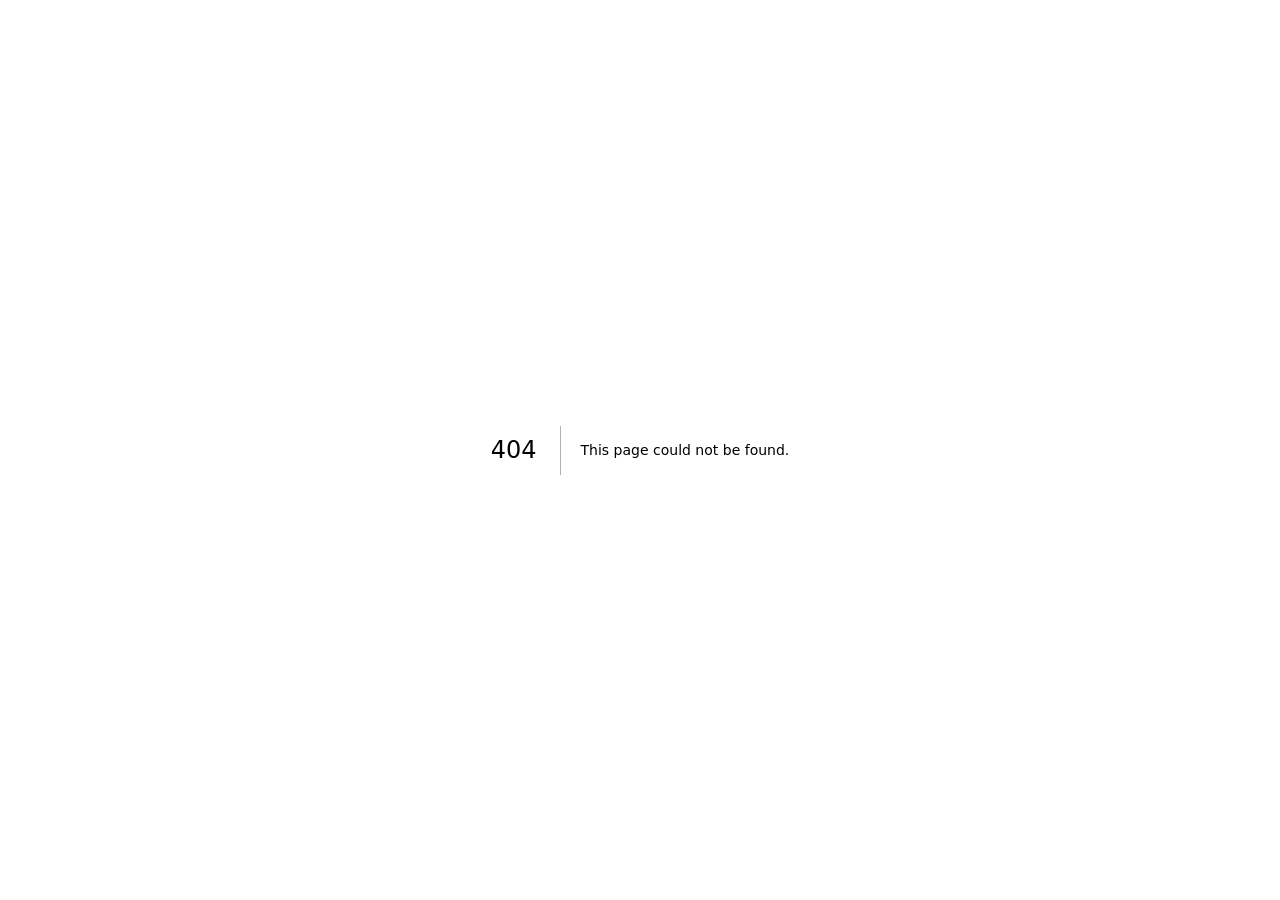
==== 404/index.html @ 340b5f3d "Первый коммит" ====
<!DOCTYPE html><!--e4MKcgSz66_nGSILWGJb_--><html lang="ru"><head><meta charSet="utf-8"/><meta name="viewport" content="width=device-width, initial-scale=1"/><link rel="stylesheet" href="/_next/static/chunks/2473c16c0c2f6b5f.css" data-precedence="next"/><link rel="stylesheet" href="/_next/static/chunks/62a448a7fe8a5f8d.css" data-precedence="next"/><link rel="preload" as="script" fetchPriority="low" href="/_next/static/chunks/58c60a5fa6b544da.js"/><script src="/_next/static/chunks/771dedee3f5e1621.js" async=""></script><script src="/_next/static/chunks/93cf8d9e202dfd11.js" async=""></script><script src="/_next/static/chunks/turbopack-f32afe19e0b75952.js" async=""></script><script src="/_next/static/chunks/51c2a4d658655669.js" async=""></script><script src="/_next/static/chunks/82c57c23cae2b294.js" async=""></script><script src="/_next/static/chunks/2f236954d6a65e12.js" async=""></script><meta name="geo.region" content="RU"/><meta name="geo.placename" content="Россия"/><meta name="language" content="Russian"/><meta name="author" content="Графический дизайнер"/><meta name="coverage" content="Russia"/><meta name="distribution" content="Global"/><meta name="rating" content="General"/><meta name="format-detection" content="telephone=yes"/><meta name="theme-color" content="#7c3aed"/><meta name="msapplication-TileColor" content="#7c3aed"/><link rel="canonical" href="https://max.ru/"/><title>404: This page could not be found.</title><meta name="robots" content="noindex"/><meta name="next-size-adjust" content=""/><title>Графический дизайнер | Дизайн сайтов, логотипов, полиграфии и Telegram-ботов под ключ</title><meta name="description" content="Графический дизайнер с 8-летним опытом. Создаю логотипы, фирменный стиль, дизайн сайтов, лендингов, интернет-магазинов, мобильных приложений и Telegram-ботов под ключ. Телефон: +7 937 777 77 77. Работаю по всей России: Москва, Санкт-Петербург, Новосибирск, Екатеринбург, Казань, Нижний Новгород, Краснодар, Самара, Ростов-на-Дону, Челябинск, Уфа, Омск, Пермь, Воронеж, Волгоград, Красноярск и другие города. Инструменты: Figma, Photoshop, Illustrator, CorelDRAW, Tilda, Webflow."/><link rel="author" href="https://max.ru/"/><meta name="author" content="Графический дизайнер"/><meta name="keywords" content="графический дизайнер,дизайнер,дизайн сайтов,веб-дизайн,веб дизайнер,дизайн лендинга,лендинг пейдж,landing page,дизайн интернет-магазина,ui ux дизайн,UI/UX дизайнер,ux дизайнер,ui дизайнер,интерфейсы,дизайн интерфейсов,логотип,логотипы,разработка логотипа,создание логотипа,дизайн логотипа,фирменный стиль,брендинг,айдентика,брендбук,бренд дизайн,разработка бренда,нейминг,полиграфия,дизайн визитки,визитки,дизайн буклета,буклеты,дизайн каталога,каталоги,дизайн упаковки,упаковка,дизайн этикетки,этикетки,подготовка к печати,препресс,печатная продукция,листовки,флаеры,плакаты,баннеры,растяжки,сайт под ключ,сайт,разработка сайта,создание сайта,лендинг под ключ,корпоративный сайт,сайт компании,сайт бизнеса,tilda дизайнер,tilde,тильда,тильда дизайнер,webflow разработка,webflow,вебфлоу,конструктор сайтов,wox,readymag,telegram бот,телеграм бот,telegram-бот дизайнер,чат бот,чат-бот,бот для продаж,бот для бизнеса,разработка ботов,телеграм,telegram,автоматизация,дизайн приложения,дизайн мобильного приложения,мобильный дизайн,app design,ios дизайн,android дизайн,прототипирование,figma прототип,figma,фигма,photoshop,фотошоп,illustrator,иллюстратор,coreldraw,корел,corel draw,adobe,адоб,дизайнер Москва,дизайнер Санкт-Петербург,дизайнер Спб,дизайнер Питер,дизайнер Новосибирск,дизайнер Екатеринбург,дизайнер Казань,дизайнер Нижний Новгород,дизайнер Краснодар,дизайнер Самара,дизайнер Ростов-на-Дону,дизайнер Ростов,дизайнер Челябинск,дизайнер Уфа,дизайнер Омск,дизайнер Пермь,дизайнер Воронеж,дизайнер Волгоград,дизайнер Красноярск,дизайнер Саратов,дизайнер Тольятти,дизайнер Ижевск,дизайнер Барнаул,дизайнер Иркутск,дизайнер Ульяновск,дизайнер Хабаровск,дизайнер Владивосток,дизайнер Махачкала,дизайнер Томск,дизайнер Оренбург,дизайнер Кемерово,дизайнер Новокузнецк,дизайнер Рязань,дизайнер Астрахань,дизайнер Набережные Челны,дизайнер Пенза,дизайнер Липецк,дизайнер Киров,дизайнер Тула,дизайнер Чебоксары,дизайнер Калининград,дизайнер Курск,дизайнер Улан-Удэ,дизайнер Ставрополь,дизайнер Севастополь,дизайнер Тюмень,дизайнер Сочи,дизайн удалённо,удалённый дизайнер,дизайнер на фрилансе,фриланс дизайнер,фрилансер дизайнер,заказать дизайн,дизайн недорого,дизайн под ключ,разработка дизайна,дизайнер недорого,быстрый дизайн,качественный дизайн,профессиональный дизайнер,дизайнер портфолио,услуги дизайнера,дизайнер сайтов,дизайнер логотипов,дизайнер полиграфии,дизайнер упаковки,дизайнер ботов,дизайнер тильда,дизайнер вебфлоу,верстка сайтов,создание логотипов,разработка фирменного стиля,дизайн карточек товаров,дизайн для маркетплейсов,дизайн для wildberries,дизайн для ozon,инфографика,презентации,дизайн презентаций,оформление соцсетей,дизайн для instagram,дизайн для вк,дизайн для telegram,обложки,баннеры для рекламы,креативы,дизайн рекламы,телефон дизайнера,контакты дизайнера,+7 937 777 77 77"/><meta name="robots" content="index, follow"/><meta property="og:title" content="Графический дизайнер | Дизайн сайтов, логотипов и ботов под ключ"/><meta property="og:description" content="8 лет опыта в графическом дизайне, UI/UX и разработке. Создаю готовые продукты: от визитки до сайта или бота. Телефон: +7 937 777 77 77. Работаю по всей России."/><meta property="og:locale" content="ru_RU"/><meta property="og:type" content="website"/><meta name="twitter:card" content="summary"/><meta name="twitter:title" content="Графический дизайнер | Дизайн сайтов, логотипов и ботов под ключ"/><meta name="twitter:description" content="8 лет опыта в графическом дизайне, UI/UX и разработке. Создаю готовые продукты: от визитки до сайта или бота. Телефон: +7 937 777 77 77. Работаю по всей России."/><script type="application/ld+json">{"@context":"https://schema.org","@type":"ProfessionalService","name":"Графический дизайнер","description":"Профессиональный графический дизайнер с 8-летним опытом. Создание логотипов, фирменного стиля, дизайн сайтов, лендингов, интернет-магазинов, мобильных приложений и Telegram-ботов под ключ.","url":"https://max.ru/","telephone":"+7-937-777-77-77","address":{"@type":"PostalAddress","addressCountry":"RU"},"areaServed":{"@type":"Country","name":"Russia"},"priceRange":"$$","openingHours":"Mo-Fr 09:00-18:00","sameAs":["https://t.me/","https://wa.me/79377777777"],"hasOfferCatalog":{"@type":"OfferCatalog","name":"Услуги дизайна","itemListElement":[{"@type":"Offer","itemOffered":{"@type":"Service","name":"Дизайн логотипов"}},{"@type":"Offer","itemOffered":{"@type":"Service","name":"Веб-дизайн"}},{"@type":"Offer","itemOffered":{"@type":"Service","name":"UI/UX дизайн"}},{"@type":"Offer","itemOffered":{"@type":"Service","name":"Разработка Telegram-ботов"}}]}}</script><script src="/_next/static/chunks/a6dad97d9634a72d.js" noModule=""></script></head><body class="geist_a71539c9-module__T19VSG__variable geist_mono_8d43a2aa-module__8Li5zG__variable antialiased bg-background text-foreground"><div hidden=""><!--$--><!--/$--></div><div style="font-family:system-ui,&quot;Segoe UI&quot;,Roboto,Helvetica,Arial,sans-serif,&quot;Apple Color Emoji&quot;,&quot;Segoe UI Emoji&quot;;height:100vh;text-align:center;display:flex;flex-direction:column;align-items:center;justify-content:center"><div><style>body{color:#000;background:#fff;margin:0}.next-error-h1{border-right:1px solid rgba(0,0,0,.3)}@media (prefers-color-scheme:dark){body{color:#fff;background:#000}.next-error-h1{border-right:1px solid rgba(255,255,255,.3)}}</style><h1 class="next-error-h1" style="display:inline-block;margin:0 20px 0 0;padding:0 23px 0 0;font-size:24px;font-weight:500;vertical-align:top;line-height:49px">404</h1><div style="display:inline-block"><h2 style="font-size:14px;font-weight:400;line-height:49px;margin:0">This page could not be found.</h2></div></div></div><!--$--><!--/$--><div role="region" aria-label="Notifications (F8)" tabindex="-1" style="pointer-events:none"><ol tabindex="-1" class="fixed top-0 z-[100] flex max-h-screen w-full flex-col-reverse p-4 sm:bottom-0 sm:right-0 sm:top-auto sm:flex-col md:max-w-[420px]"></ol></div><script src="/_next/static/chunks/58c60a5fa6b544da.js" id="_R_" async=""></script><script>(self.__next_f=self.__next_f||[]).push([0])</script><script>self.__next_f.push([1,"1:\"$Sreact.fragment\"\n2:I[39756,[\"/_next/static/chunks/51c2a4d658655669.js\",\"/_next/static/chunks/82c57c23cae2b294.js\",\"/_next/static/chunks/2f236954d6a65e12.js\"],\"default\"]\n3:I[37457,[\"/_next/static/chunks/51c2a4d658655669.js\",\"/_next/static/chunks/82c57c23cae2b294.js\",\"/_next/static/chunks/2f236954d6a65e12.js\"],\"default\"]\n4:I[77855,[\"/_next/static/chunks/51c2a4d658655669.js\",\"/_next/static/chunks/82c57c23cae2b294.js\",\"/_next/static/chunks/2f236954d6a65e12.js\"],\"Toaster\"]\n8:I[68027,[\"/_next/static/chunks/51c2a4d658655669.js\",\"/_next/static/chunks/82c57c23cae2b294.js\",\"/_next/static/chunks/2f236954d6a65e12.js\"],\"default\"]\n:HL[\"/_next/static/chunks/2473c16c0c2f6b5f.css\",\"style\"]\n:HL[\"/_next/static/chunks/62a448a7fe8a5f8d.css\",\"style\"]\n"])</script><script>self.__next_f.push([1,"0:{\"P\":null,\"b\":\"e4MKcgSz66_nGSILWGJb-\",\"c\":[\"\",\"_not-found\",\"\"],\"q\":\"\",\"i\":false,\"f\":[[[\"\",{\"children\":[\"/_not-found\",{\"children\":[\"__PAGE__\",{}]}]},\"$undefined\",\"$undefined\",true],[[\"$\",\"$1\",\"c\",{\"children\":[[[\"$\",\"link\",\"0\",{\"rel\":\"stylesheet\",\"href\":\"/_next/static/chunks/2473c16c0c2f6b5f.css\",\"precedence\":\"next\",\"crossOrigin\":\"$undefined\",\"nonce\":\"$undefined\"}],[\"$\",\"link\",\"1\",{\"rel\":\"stylesheet\",\"href\":\"/_next/static/chunks/62a448a7fe8a5f8d.css\",\"precedence\":\"next\",\"crossOrigin\":\"$undefined\",\"nonce\":\"$undefined\"}],[\"$\",\"script\",\"script-0\",{\"src\":\"/_next/static/chunks/51c2a4d658655669.js\",\"async\":true,\"nonce\":\"$undefined\"}],[\"$\",\"script\",\"script-1\",{\"src\":\"/_next/static/chunks/82c57c23cae2b294.js\",\"async\":true,\"nonce\":\"$undefined\"}],[\"$\",\"script\",\"script-2\",{\"src\":\"/_next/static/chunks/2f236954d6a65e12.js\",\"async\":true,\"nonce\":\"$undefined\"}]],[\"$\",\"html\",null,{\"lang\":\"ru\",\"suppressHydrationWarning\":true,\"children\":[[\"$\",\"head\",null,{\"children\":[[\"$\",\"meta\",null,{\"name\":\"geo.region\",\"content\":\"RU\"}],[\"$\",\"meta\",null,{\"name\":\"geo.placename\",\"content\":\"Россия\"}],[\"$\",\"meta\",null,{\"name\":\"language\",\"content\":\"Russian\"}],[\"$\",\"meta\",null,{\"name\":\"author\",\"content\":\"Графический дизайнер\"}],[\"$\",\"meta\",null,{\"name\":\"coverage\",\"content\":\"Russia\"}],[\"$\",\"meta\",null,{\"name\":\"distribution\",\"content\":\"Global\"}],[\"$\",\"meta\",null,{\"name\":\"rating\",\"content\":\"General\"}],[\"$\",\"meta\",null,{\"name\":\"format-detection\",\"content\":\"telephone=yes\"}],[\"$\",\"meta\",null,{\"name\":\"theme-color\",\"content\":\"#7c3aed\"}],[\"$\",\"meta\",null,{\"name\":\"msapplication-TileColor\",\"content\":\"#7c3aed\"}],[\"$\",\"link\",null,{\"rel\":\"canonical\",\"href\":\"https://max.ru/\"}],[\"$\",\"script\",null,{\"type\":\"application/ld+json\",\"suppressHydrationWarning\":true,\"dangerouslySetInnerHTML\":{\"__html\":\"{\\\"@context\\\":\\\"https://schema.org\\\",\\\"@type\\\":\\\"ProfessionalService\\\",\\\"name\\\":\\\"Графический дизайнер\\\",\\\"description\\\":\\\"Профессиональный графический дизайнер с 8-летним опытом. Создание логотипов, фирменного стиля, дизайн сайтов, лендингов, интернет-магазинов, мобильных приложений и Telegram-ботов под ключ.\\\",\\\"url\\\":\\\"https://max.ru/\\\",\\\"telephone\\\":\\\"+7-937-777-77-77\\\",\\\"address\\\":{\\\"@type\\\":\\\"PostalAddress\\\",\\\"addressCountry\\\":\\\"RU\\\"},\\\"areaServed\\\":{\\\"@type\\\":\\\"Country\\\",\\\"name\\\":\\\"Russia\\\"},\\\"priceRange\\\":\\\"$$\\\",\\\"openingHours\\\":\\\"Mo-Fr 09:00-18:00\\\",\\\"sameAs\\\":[\\\"https://t.me/\\\",\\\"https://wa.me/79377777777\\\"],\\\"hasOfferCatalog\\\":{\\\"@type\\\":\\\"OfferCatalog\\\",\\\"name\\\":\\\"Услуги дизайна\\\",\\\"itemListElement\\\":[{\\\"@type\\\":\\\"Offer\\\",\\\"itemOffered\\\":{\\\"@type\\\":\\\"Service\\\",\\\"name\\\":\\\"Дизайн логотипов\\\"}},{\\\"@type\\\":\\\"Offer\\\",\\\"itemOffered\\\":{\\\"@type\\\":\\\"Service\\\",\\\"name\\\":\\\"Веб-дизайн\\\"}},{\\\"@type\\\":\\\"Offer\\\",\\\"itemOffered\\\":{\\\"@type\\\":\\\"Service\\\",\\\"name\\\":\\\"UI/UX дизайн\\\"}},{\\\"@type\\\":\\\"Offer\\\",\\\"itemOffered\\\":{\\\"@type\\\":\\\"Service\\\",\\\"name\\\":\\\"Разработка Telegram-ботов\\\"}}]}}\"}}]]}],[\"$\",\"body\",null,{\"className\":\"geist_a71539c9-module__T19VSG__variable geist_mono_8d43a2aa-module__8Li5zG__variable antialiased bg-background text-foreground\",\"children\":[[\"$\",\"$L2\",null,{\"parallelRouterKey\":\"children\",\"error\":\"$undefined\",\"errorStyles\":\"$undefined\",\"errorScripts\":\"$undefined\",\"template\":[\"$\",\"$L3\",null,{}],\"templateStyles\":\"$undefined\",\"templateScripts\":\"$undefined\",\"notFound\":[[[\"$\",\"title\",null,{\"children\":\"404: This page could not be found.\"}],[\"$\",\"div\",null,{\"style\":{\"fontFamily\":\"system-ui,\\\"Segoe UI\\\",Roboto,Helvetica,Arial,sans-serif,\\\"Apple Color Emoji\\\",\\\"Segoe UI Emoji\\\"\",\"height\":\"100vh\",\"textAlign\":\"center\",\"display\":\"flex\",\"flexDirection\":\"column\",\"alignItems\":\"center\",\"justifyContent\":\"center\"},\"children\":[\"$\",\"div\",null,{\"children\":[[\"$\",\"style\",null,{\"dangerouslySetInnerHTML\":{\"__html\":\"body{color:#000;background:#fff;margin:0}.next-error-h1{border-right:1px solid rgba(0,0,0,.3)}@media (prefers-color-scheme:dark){body{color:#fff;background:#000}.next-error-h1{border-right:1px solid rgba(255,255,255,.3)}}\"}}],[\"$\",\"h1\",null,{\"className\":\"next-error-h1\",\"style\":{\"display\":\"inline-block\",\"margin\":\"0 20px 0 0\",\"padding\":\"0 23px 0 0\",\"fontSize\":24,\"fontWeight\":500,\"verticalAlign\":\"top\",\"lineHeight\":\"49px\"},\"children\":404}],[\"$\",\"div\",null,{\"style\":{\"display\":\"inline-block\"},\"children\":[\"$\",\"h2\",null,{\"style\":{\"fontSize\":14,\"fontWeight\":400,\"lineHeight\":\"49px\",\"margin\":0},\"children\":\"This page could not be found.\"}]}]]}]}]],[]],\"forbidden\":\"$undefined\",\"unauthorized\":\"$undefined\"}],[\"$\",\"$L4\",null,{}]]}]]}]]}],{\"children\":[[\"$\",\"$1\",\"c\",{\"children\":[null,[\"$\",\"$L2\",null,{\"parallelRouterKey\":\"children\",\"error\":\"$undefined\",\"errorStyles\":\"$undefined\",\"errorScripts\":\"$undefined\",\"template\":\"$L5\",\"templateStyles\":\"$undefined\",\"templateScripts\":\"$undefined\",\"notFound\":\"$undefined\",\"forbidden\":\"$undefined\",\"unauthorized\":\"$undefined\"}]]}],{\"children\":[\"$L6\",{},null,false,false]},null,false,false]},null,false,false],\"$L7\",false]],\"m\":\"$undefined\",\"G\":[\"$8\",\"$undefined\"],\"S\":true}\n"])</script><script>self.__next_f.push([1,"9:I[97367,[\"/_next/static/chunks/51c2a4d658655669.js\",\"/_next/static/chunks/82c57c23cae2b294.js\",\"/_next/static/chunks/2f236954d6a65e12.js\"],\"OutletBoundary\"]\na:\"$Sreact.suspense\"\nc:I[97367,[\"/_next/static/chunks/51c2a4d658655669.js\",\"/_next/static/chunks/82c57c23cae2b294.js\",\"/_next/static/chunks/2f236954d6a65e12.js\"],\"ViewportBoundary\"]\ne:I[97367,[\"/_next/static/chunks/51c2a4d658655669.js\",\"/_next/static/chunks/82c57c23cae2b294.js\",\"/_next/static/chunks/2f236954d6a65e12.js\"],\"MetadataBoundary\"]\n5:[\"$\",\"$L3\",null,{}]\n6:[\"$\",\"$1\",\"c\",{\"children\":[[[\"$\",\"title\",null,{\"children\":\"404: This page could not be found.\"}],[\"$\",\"div\",null,{\"style\":\"$0:f:0:1:0:props:children:1:props:children:1:props:children:0:props:notFound:0:1:props:style\",\"children\":[\"$\",\"div\",null,{\"children\":[[\"$\",\"style\",null,{\"dangerouslySetInnerHTML\":{\"__html\":\"body{color:#000;background:#fff;margin:0}.next-error-h1{border-right:1px solid rgba(0,0,0,.3)}@media (prefers-color-scheme:dark){body{color:#fff;background:#000}.next-error-h1{border-right:1px solid rgba(255,255,255,.3)}}\"}}],[\"$\",\"h1\",null,{\"className\":\"next-error-h1\",\"style\":\"$0:f:0:1:0:props:children:1:props:children:1:props:children:0:props:notFound:0:1:props:children:props:children:1:props:style\",\"children\":404}],[\"$\",\"div\",null,{\"style\":\"$0:f:0:1:0:props:children:1:props:children:1:props:children:0:props:notFound:0:1:props:children:props:children:2:props:style\",\"children\":[\"$\",\"h2\",null,{\"style\":\"$0:f:0:1:0:props:children:1:props:children:1:props:children:0:props:notFound:0:1:props:children:props:children:2:props:children:props:style\",\"children\":\"This page could not be found.\"}]}]]}]}]],null,[\"$\",\"$L9\",null,{\"children\":[\"$\",\"$a\",null,{\"name\":\"Next.MetadataOutlet\",\"children\":\"$@b\"}]}]]}]\n7:[\"$\",\"$1\",\"h\",{\"children\":[[\"$\",\"meta\",null,{\"name\":\"robots\",\"content\":\"noindex\"}],[\"$\",\"$Lc\",null,{\"children\":\"$Ld\"}],[\"$\",\"div\",null,{\"hidden\":true,\"children\":[\"$\",\"$Le\",null,{\"children\":[\"$\",\"$a\",null,{\"name\":\"Next.Metadata\",\"children\":\"$Lf\"}]}]}],[\"$\",\"meta\",null,{\"name\":\"next-size-adjust\",\"content\":\"\"}]]}]\n"])</script><script>self.__next_f.push([1,"d:[[\"$\",\"meta\",\"0\",{\"charSet\":\"utf-8\"}],[\"$\",\"meta\",\"1\",{\"name\":\"viewport\",\"content\":\"width=device-width, initial-scale=1\"}]]\n"])</script><script>self.__next_f.push([1,"b:null\n10:T13ba,"])</script><script>self.__next_f.push([1,"графический дизайнер,дизайнер,дизайн сайтов,веб-дизайн,веб дизайнер,дизайн лендинга,лендинг пейдж,landing page,дизайн интернет-магазина,ui ux дизайн,UI/UX дизайнер,ux дизайнер,ui дизайнер,интерфейсы,дизайн интерфейсов,логотип,логотипы,разработка логотипа,создание логотипа,дизайн логотипа,фирменный стиль,брендинг,айдентика,брендбук,бренд дизайн,разработка бренда,нейминг,полиграфия,дизайн визитки,визитки,дизайн буклета,буклеты,дизайн каталога,каталоги,дизайн упаковки,упаковка,дизайн этикетки,этикетки,подготовка к печати,препресс,печатная продукция,листовки,флаеры,плакаты,баннеры,растяжки,сайт под ключ,сайт,разработка сайта,создание сайта,лендинг под ключ,корпоративный сайт,сайт компании,сайт бизнеса,tilda дизайнер,tilde,тильда,тильда дизайнер,webflow разработка,webflow,вебфлоу,конструктор сайтов,wox,readymag,telegram бот,телеграм бот,telegram-бот дизайнер,чат бот,чат-бот,бот для продаж,бот для бизнеса,разработка ботов,телеграм,telegram,автоматизация,дизайн приложения,дизайн мобильного приложения,мобильный дизайн,app design,ios дизайн,android дизайн,прототипирование,figma прототип,figma,фигма,photoshop,фотошоп,illustrator,иллюстратор,coreldraw,корел,corel draw,adobe,адоб,дизайнер Москва,дизайнер Санкт-Петербург,дизайнер Спб,дизайнер Питер,дизайнер Новосибирск,дизайнер Екатеринбург,дизайнер Казань,дизайнер Нижний Новгород,дизайнер Краснодар,дизайнер Самара,дизайнер Ростов-на-Дону,дизайнер Ростов,дизайнер Челябинск,дизайнер Уфа,дизайнер Омск,дизайнер Пермь,дизайнер Воронеж,дизайнер Волгоград,дизайнер Красноярск,дизайнер Саратов,дизайнер Тольятти,дизайнер Ижевск,дизайнер Барнаул,дизайнер Иркутск,дизайнер Ульяновск,дизайнер Хабаровск,дизайнер Владивосток,дизайнер Махачкала,дизайнер Томск,дизайнер Оренбург,дизайнер Кемерово,дизайнер Новокузнецк,дизайнер Рязань,дизайнер Астрахань,дизайнер Набережные Челны,дизайнер Пенза,дизайнер Липецк,дизайнер Киров,дизайнер Тула,дизайнер Чебоксары,дизайнер Калининград,дизайнер Курск,дизайнер Улан-Удэ,дизайнер Ставрополь,дизайнер Севастополь,дизайнер Тюмень,дизайнер Сочи,дизайн удалённо,удалённый дизайнер,дизайнер на фрилансе,фриланс дизайнер,фрилансер дизайнер,заказать дизайн,дизайн недорого,дизайн под ключ,разработка дизайна,дизайнер недорого,быстрый дизайн,качественный дизайн,профессиональный дизайнер,дизайнер портфолио,услуги дизайнера,дизайнер сайтов,дизайнер логотипов,дизайнер полиграфии,дизайнер упаковки,дизайнер ботов,дизайнер тильда,дизайнер вебфлоу,верстка сайтов,создание логотипов,разработка фирменного стиля,дизайн карточек товаров,дизайн для маркетплейсов,дизайн для wildberries,дизайн для ozon,инфографика,презентации,дизайн презентаций,оформление соцсетей,дизайн для instagram,дизайн для вк,дизайн для telegram,обложки,баннеры для рекламы,креативы,дизайн рекламы,телефон дизайнера,контакты дизайнера,+7 937 777 77 77"])</script><script>self.__next_f.push([1,"f:[[\"$\",\"title\",\"0\",{\"children\":\"Графический дизайнер | Дизайн сайтов, логотипов, полиграфии и Telegram-ботов под ключ\"}],[\"$\",\"meta\",\"1\",{\"name\":\"description\",\"content\":\"Графический дизайнер с 8-летним опытом. Создаю логотипы, фирменный стиль, дизайн сайтов, лендингов, интернет-магазинов, мобильных приложений и Telegram-ботов под ключ. Телефон: +7 937 777 77 77. Работаю по всей России: Москва, Санкт-Петербург, Новосибирск, Екатеринбург, Казань, Нижний Новгород, Краснодар, Самара, Ростов-на-Дону, Челябинск, Уфа, Омск, Пермь, Воронеж, Волгоград, Красноярск и другие города. Инструменты: Figma, Photoshop, Illustrator, CorelDRAW, Tilda, Webflow.\"}],[\"$\",\"link\",\"2\",{\"rel\":\"author\",\"href\":\"https://max.ru/\"}],[\"$\",\"meta\",\"3\",{\"name\":\"author\",\"content\":\"Графический дизайнер\"}],[\"$\",\"meta\",\"4\",{\"name\":\"keywords\",\"content\":\"$10\"}],\"$L11\",\"$L12\",\"$L13\",\"$L14\",\"$L15\",\"$L16\",\"$L17\",\"$L18\"]\n"])</script><script>self.__next_f.push([1,"11:[\"$\",\"meta\",\"5\",{\"name\":\"robots\",\"content\":\"index, follow\"}]\n12:[\"$\",\"meta\",\"6\",{\"property\":\"og:title\",\"content\":\"Графический дизайнер | Дизайн сайтов, логотипов и ботов под ключ\"}]\n13:[\"$\",\"meta\",\"7\",{\"property\":\"og:description\",\"content\":\"8 лет опыта в графическом дизайне, UI/UX и разработке. Создаю готовые продукты: от визитки до сайта или бота. Телефон: +7 937 777 77 77. Работаю по всей России.\"}]\n14:[\"$\",\"meta\",\"8\",{\"property\":\"og:locale\",\"content\":\"ru_RU\"}]\n15:[\"$\",\"meta\",\"9\",{\"property\":\"og:type\",\"content\":\"website\"}]\n16:[\"$\",\"meta\",\"10\",{\"name\":\"twitter:card\",\"content\":\"summary\"}]\n17:[\"$\",\"meta\",\"11\",{\"name\":\"twitter:title\",\"content\":\"Графический дизайнер | Дизайн сайтов, логотипов и ботов под ключ\"}]\n18:[\"$\",\"meta\",\"12\",{\"name\":\"twitter:description\",\"content\":\"8 лет опыта в графическом дизайне, UI/UX и разработке. Создаю готовые продукты: от визитки до сайта или бота. Телефон: +7 937 777 77 77. Работаю по всей России.\"}]\n"])</script></body></html>
---- _next/static/chunks/62a448a7fe8a5f8d.css ----
@layer properties{@supports (((-webkit-hyphens:none)) and (not (margin-trim:inline))) or ((-moz-orient:inline) and (not (color:rgb(from red r g b)))){*,:before,:after,::backdrop{--tw-translate-x:0;--tw-translate-y:0;--tw-translate-z:0;--tw-rotate-x:initial;--tw-rotate-y:initial;--tw-rotate-z:initial;--tw-skew-x:initial;--tw-skew-y:initial;--tw-space-y-reverse:0;--tw-space-x-reverse:0;--tw-border-style:solid;--tw-gradient-position:initial;--tw-gradient-from:#0000;--tw-gradient-via:#0000;--tw-gradient-to:#0000;--tw-gradient-stops:initial;--tw-gradient-via-stops:initial;--tw-gradient-from-position:0%;--tw-gradient-via-position:50%;--tw-gradient-to-position:100%;--tw-leading:initial;--tw-font-weight:initial;--tw-tracking:initial;--tw-ordinal:initial;--tw-slashed-zero:initial;--tw-numeric-figure:initial;--tw-numeric-spacing:initial;--tw-numeric-fraction:initial;--tw-shadow:0 0 #0000;--tw-shadow-color:initial;--tw-shadow-alpha:100%;--tw-inset-shadow:0 0 #0000;--tw-inset-shadow-color:initial;--tw-inset-shadow-alpha:100%;--tw-ring-color:initial;--tw-ring-shadow:0 0 #0000;--tw-inset-ring-color:initial;--tw-inset-ring-shadow:0 0 #0000;--tw-ring-inset:initial;--tw-ring-offset-width:0px;--tw-ring-offset-color:#fff;--tw-ring-offset-shadow:0 0 #0000;--tw-outline-style:solid;--tw-blur:initial;--tw-brightness:initial;--tw-contrast:initial;--tw-grayscale:initial;--tw-hue-rotate:initial;--tw-invert:initial;--tw-opacity:initial;--tw-saturate:initial;--tw-sepia:initial;--tw-drop-shadow:initial;--tw-drop-shadow-color:initial;--tw-drop-shadow-alpha:100%;--tw-drop-shadow-size:initial;--tw-backdrop-blur:initial;--tw-backdrop-brightness:initial;--tw-backdrop-contrast:initial;--tw-backdrop-grayscale:initial;--tw-backdrop-hue-rotate:initial;--tw-backdrop-invert:initial;--tw-backdrop-opacity:initial;--tw-backdrop-saturate:initial;--tw-backdrop-sepia:initial;--tw-duration:initial;--tw-ease:initial;--tw-scale-x:1;--tw-scale-y:1;--tw-scale-z:1;--tw-content:"";--tw-animation-delay:0s;--tw-animation-direction:normal;--tw-animation-duration:initial;--tw-animation-fill-mode:none;--tw-animation-iteration-count:1;--tw-enter-blur:0;--tw-enter-opacity:1;--tw-enter-rotate:0;--tw-enter-scale:1;--tw-enter-translate-x:0;--tw-enter-translate-y:0;--tw-exit-blur:0;--tw-exit-opacity:1;--tw-exit-rotate:0;--tw-exit-scale:1;--tw-exit-translate-x:0;--tw-exit-translate-y:0}}}@layer theme{:root,:host{--color-red-50:#fef2f2;--color-red-100:#ffe2e2;--color-red-300:#ffa3a3;--color-red-400:#ff6568;--color-red-600:#e40014;--color-red-800:#9f0712;--color-green-100:#dcfce7;--color-green-500:#00c758;--color-green-800:#016630;--color-blue-500:#3080ff;--color-blue-600:#155dfc;--color-gray-500:#6a7282;--color-gray-700:#364153;--color-gray-900:#101828;--color-black:#000;--color-white:#fff;--spacing:.25rem;--container-sm:24rem;--container-md:28rem;--container-lg:32rem;--container-xl:36rem;--container-2xl:42rem;--container-3xl:48rem;--container-5xl:64rem;--container-7xl:80rem;--text-xs:.75rem;--text-xs--line-height:calc(1/.75);--text-sm:.875rem;--text-sm--line-height:calc(1.25/.875);--text-base:1rem;--text-base--line-height:calc(1.5/1);--text-lg:1.125rem;--text-lg--line-height:calc(1.75/1.125);--text-xl:1.25rem;--text-xl--line-height:calc(1.75/1.25);--text-2xl:1.5rem;--text-2xl--line-height:calc(2/1.5);--text-3xl:1.875rem;--text-3xl--line-height:calc(2.25/1.875);--text-4xl:2.25rem;--text-4xl--line-height:calc(2.5/2.25);--text-5xl:3rem;--text-5xl--line-height:1;--font-weight-normal:400;--font-weight-medium:500;--font-weight-semibold:600;--font-weight-bold:700;--tracking-tight:-.025em;--tracking-widest:.1em;--leading-relaxed:1.625;--radius-xs:.125rem;--radius-2xl:1rem;--radius-3xl:1.5rem;--drop-shadow-2xl:0 25px 25px #00000026;--ease-in-out:cubic-bezier(.4,0,.2,1);--animate-pulse:pulse 2s cubic-bezier(.4,0,.6,1)infinite;--blur-sm:8px;--blur-md:12px;--blur-2xl:40px;--blur-3xl:64px;--aspect-video:16/9;--default-transition-duration:.15s;--default-transition-timing-function:cubic-bezier(.4,0,.2,1);--default-font-family:"Tilda Sans",var(--font-geist-sans),system-ui,sans-serif;--default-mono-font-family:var(--font-geist-mono);--color-border:var(--border)}@supports (color:lab(0% 0 0)){:root,:host{--color-red-50:lab(96.5005% 4.18508 1.52328);--color-red-100:lab(92.243% 10.2865 3.83865);--color-red-300:lab(76.5514% 36.422 15.5335);--color-red-400:lab(63.7053% 60.745 31.3109);--color-red-600:lab(48.4493% 77.4328 61.5452);--color-red-800:lab(33.7174% 55.8993 41.0293);--color-green-100:lab(96.1861% -13.8464 6.52365);--color-green-500:lab(70.5521% -66.5147 45.8073);--color-green-800:lab(37.4616% -36.7971 22.9692);--color-blue-500:lab(54.1736% 13.3369 -74.6839);--color-blue-600:lab(44.0605% 29.0279 -86.0352);--color-gray-500:lab(47.7841% -.393182 -10.0268);--color-gray-700:lab(27.1134% -.956401 -12.3224);--color-gray-900:lab(8.11897% .811279 -12.254)}}}@layer base{*,:after,:before,::backdrop{box-sizing:border-box;border:0 solid;margin:0;padding:0}::file-selector-button{box-sizing:border-box;border:0 solid;margin:0;padding:0}html,:host{-webkit-text-size-adjust:100%;tab-size:4;line-height:1.5;font-family:var(--default-font-family,ui-sans-serif,system-ui,sans-serif,"Apple Color Emoji","Segoe UI Emoji","Segoe UI Symbol","Noto Color Emoji");font-feature-settings:var(--default-font-feature-settings,normal);font-variation-settings:var(--default-font-variation-settings,normal);-webkit-tap-highlight-color:transparent}hr{height:0;color:inherit;border-top-width:1px}abbr:where([title]){-webkit-text-decoration:underline dotted;text-decoration:underline dotted}h1,h2,h3,h4,h5,h6{font-size:inherit;font-weight:inherit}a{color:inherit;-webkit-text-decoration:inherit;-webkit-text-decoration:inherit;-webkit-text-decoration:inherit;-webkit-text-decoration:inherit;text-decoration:inherit}b,strong{font-weight:bolder}code,kbd,samp,pre{font-family:var(--default-mono-font-family,ui-monospace,SFMono-Regular,Menlo,Monaco,Consolas,"Liberation Mono","Courier New",monospace);font-feature-settings:var(--default-mono-font-feature-settings,normal);font-variation-settings:var(--default-mono-font-variation-settings,normal);font-size:1em}small{font-size:80%}sub,sup{vertical-align:baseline;font-size:75%;line-height:0;position:relative}sub{bottom:-.25em}sup{top:-.5em}table{text-indent:0;border-color:inherit;border-collapse:collapse}:-moz-focusring{outline:auto}progress{vertical-align:baseline}summary{display:list-item}ol,ul,menu{list-style:none}img,svg,video,canvas,audio,iframe,embed,object{vertical-align:middle;display:block}img,video{max-width:100%;height:auto}button,input,select,optgroup,textarea{font:inherit;font-feature-settings:inherit;font-variation-settings:inherit;letter-spacing:inherit;color:inherit;opacity:1;background-color:#0000;border-radius:0}::file-selector-button{font:inherit;font-feature-settings:inherit;font-variation-settings:inherit;letter-spacing:inherit;color:inherit;opacity:1;background-color:#0000;border-radius:0}:where(select:is([multiple],[size])) optgroup{font-weight:bolder}:where(select:is([multiple],[size])) optgroup option{padding-inline-start:20px}::file-selector-button{margin-inline-end:4px}::placeholder{opacity:1}@supports (not ((-webkit-appearance:-apple-pay-button))) or (contain-intrinsic-size:1px){::placeholder{color:currentColor}@supports (color:color-mix(in lab, red, red)){::placeholder{color:color-mix(in oklab,currentcolor 50%,transparent)}}}textarea{resize:vertical}::-webkit-search-decoration{-webkit-appearance:none}::-webkit-date-and-time-value{min-height:1lh;text-align:inherit}::-webkit-datetime-edit{display:inline-flex}::-webkit-datetime-edit-fields-wrapper{padding:0}::-webkit-datetime-edit{padding-block:0}::-webkit-datetime-edit-year-field{padding-block:0}::-webkit-datetime-edit-month-field{padding-block:0}::-webkit-datetime-edit-day-field{padding-block:0}::-webkit-datetime-edit-hour-field{padding-block:0}::-webkit-datetime-edit-minute-field{padding-block:0}::-webkit-datetime-edit-second-field{padding-block:0}::-webkit-datetime-edit-millisecond-field{padding-block:0}::-webkit-datetime-edit-meridiem-field{padding-block:0}::-webkit-calendar-picker-indicator{line-height:1}:-moz-ui-invalid{box-shadow:none}button,input:where([type=button],[type=reset],[type=submit]){appearance:button}::file-selector-button{appearance:button}::-webkit-inner-spin-button{height:auto}::-webkit-outer-spin-button{height:auto}[hidden]:where(:not([hidden=until-found])){display:none!important}*{border-color:var(--border);outline-color:var(--ring)}@supports (color:color-mix(in lab, red, red)){*{outline-color:color-mix(in oklab,var(--ring)50%,transparent)}}body{background-color:var(--background);color:var(--foreground);font-family:"Tilda Sans",var(--font-geist-sans),system-ui,sans-serif;font-feature-settings:"rlig" 1,"calt" 1;-webkit-font-smoothing:antialiased;-moz-osx-font-smoothing:grayscale}}@layer components;@layer utilities{.\@container\/card-header{container:card-header/inline-size}.pointer-events-auto{pointer-events:auto}.pointer-events-none{pointer-events:none}.invisible{visibility:hidden}.visible{visibility:visible}.sr-only{clip-path:inset(50%);white-space:nowrap;border-width:0;width:1px;height:1px;margin:-1px;padding:0;position:absolute;overflow:hidden}.absolute{position:absolute}.fixed{position:fixed}.relative{position:relative}.-inset-0\.5{inset:calc(var(--spacing)*-.5)}.-inset-1{inset:calc(var(--spacing)*-1)}.inset-0{inset:calc(var(--spacing)*0)}.inset-x-0{inset-inline:calc(var(--spacing)*0)}.inset-y-0{inset-block:calc(var(--spacing)*0)}.-top-12{top:calc(var(--spacing)*-12)}.top-0{top:calc(var(--spacing)*0)}.top-1{top:calc(var(--spacing)*1)}.top-1\.5{top:calc(var(--spacing)*1.5)}.top-1\/2{top:50%}.top-3{top:calc(var(--spacing)*3)}.top-3\.5{top:calc(var(--spacing)*3.5)}.top-4{top:calc(var(--spacing)*4)}.top-20{top:calc(var(--spacing)*20)}.top-\[1px\]{top:1px}.top-\[50\%\]{top:50%}.top-\[60\%\]{top:60%}.top-full{top:100%}.-right-6{right:calc(var(--spacing)*-6)}.-right-12{right:calc(var(--spacing)*-12)}.right-0{right:calc(var(--spacing)*0)}.right-1{right:calc(var(--spacing)*1)}.right-2{right:calc(var(--spacing)*2)}.right-3{right:calc(var(--spacing)*3)}.right-4{right:calc(var(--spacing)*4)}.right-6{right:calc(var(--spacing)*6)}.-bottom-1{bottom:calc(var(--spacing)*-1)}.-bottom-4{bottom:calc(var(--spacing)*-4)}.-bottom-6{bottom:calc(var(--spacing)*-6)}.-bottom-12{bottom:calc(var(--spacing)*-12)}.bottom-0{bottom:calc(var(--spacing)*0)}.bottom-6{bottom:calc(var(--spacing)*6)}.-left-4{left:calc(var(--spacing)*-4)}.-left-12{left:calc(var(--spacing)*-12)}.left-0{left:calc(var(--spacing)*0)}.left-1\/2{left:50%}.left-1\/4{left:25%}.left-2{left:calc(var(--spacing)*2)}.left-6{left:calc(var(--spacing)*6)}.left-\[50\%\]{left:50%}.isolate{isolation:isolate}.z-10{z-index:10}.z-20{z-index:20}.z-50{z-index:50}.z-\[1\]{z-index:1}.z-\[100\]{z-index:100}.col-start-2{grid-column-start:2}.row-span-2{grid-row:span 2/span 2}.row-start-1{grid-row-start:1}.container{width:100%}@media (min-width:40rem){.container{max-width:40rem}}@media (min-width:48rem){.container{max-width:48rem}}@media (min-width:64rem){.container{max-width:64rem}}@media (min-width:80rem){.container{max-width:80rem}}@media (min-width:96rem){.container{max-width:96rem}}.-mx-1{margin-inline:calc(var(--spacing)*-1)}.mx-2{margin-inline:calc(var(--spacing)*2)}.mx-3\.5{margin-inline:calc(var(--spacing)*3.5)}.mx-4{margin-inline:calc(var(--spacing)*4)}.mx-auto{margin-inline:auto}.my-0\.5{margin-block:calc(var(--spacing)*.5)}.my-1{margin-block:calc(var(--spacing)*1)}.-mt-4{margin-top:calc(var(--spacing)*-4)}.mt-0\.5{margin-top:calc(var(--spacing)*.5)}.mt-1\.5{margin-top:calc(var(--spacing)*1.5)}.mt-2{margin-top:calc(var(--spacing)*2)}.mt-4{margin-top:calc(var(--spacing)*4)}.mt-6{margin-top:calc(var(--spacing)*6)}.mt-8{margin-top:calc(var(--spacing)*8)}.mt-auto{margin-top:auto}.mb-1{margin-bottom:calc(var(--spacing)*1)}.mb-1\.5{margin-bottom:calc(var(--spacing)*1.5)}.mb-2{margin-bottom:calc(var(--spacing)*2)}.mb-3{margin-bottom:calc(var(--spacing)*3)}.mb-4{margin-bottom:calc(var(--spacing)*4)}.mb-5{margin-bottom:calc(var(--spacing)*5)}.mb-6{margin-bottom:calc(var(--spacing)*6)}.mb-8{margin-bottom:calc(var(--spacing)*8)}.mb-10{margin-bottom:calc(var(--spacing)*10)}.mb-12{margin-bottom:calc(var(--spacing)*12)}.-ml-4{margin-left:calc(var(--spacing)*-4)}.ml-1{margin-left:calc(var(--spacing)*1)}.ml-auto{margin-left:auto}.line-clamp-1{-webkit-line-clamp:1;-webkit-box-orient:vertical;display:-webkit-box;overflow:hidden}.block{display:block}.flex{display:flex}.grid{display:grid}.hidden{display:none}.inline-flex{display:inline-flex}.table{display:table}.table-caption{display:table-caption}.table-cell{display:table-cell}.table-row{display:table-row}.field-sizing-content{field-sizing:content}.aspect-square{aspect-ratio:1}.aspect-video{aspect-ratio:var(--aspect-video)}.size-\(--cell-size\){width:var(--cell-size);height:var(--cell-size)}.size-2{width:calc(var(--spacing)*2);height:calc(var(--spacing)*2)}.size-2\.5{width:calc(var(--spacing)*2.5);height:calc(var(--spacing)*2.5)}.size-3{width:calc(var(--spacing)*3);height:calc(var(--spacing)*3)}.size-3\.5{width:calc(var(--spacing)*3.5);height:calc(var(--spacing)*3.5)}.size-4{width:calc(var(--spacing)*4);height:calc(var(--spacing)*4)}.size-7{width:calc(var(--spacing)*7);height:calc(var(--spacing)*7)}.size-8{width:calc(var(--spacing)*8);height:calc(var(--spacing)*8)}.size-9{width:calc(var(--spacing)*9);height:calc(var(--spacing)*9)}.size-auto{width:auto;height:auto}.size-full{width:100%;height:100%}.h-\(--cell-size\){height:var(--cell-size)}.h-0\.5{height:calc(var(--spacing)*.5)}.h-1\.5{height:calc(var(--spacing)*1.5)}.h-2{height:calc(var(--spacing)*2)}.h-2\.5{height:calc(var(--spacing)*2.5)}.h-3{height:calc(var(--spacing)*3)}.h-3\.5{height:calc(var(--spacing)*3.5)}.h-4{height:calc(var(--spacing)*4)}.h-5{height:calc(var(--spacing)*5)}.h-6{height:calc(var(--spacing)*6)}.h-7{height:calc(var(--spacing)*7)}.h-8{height:calc(var(--spacing)*8)}.h-9{height:calc(var(--spacing)*9)}.h-10{height:calc(var(--spacing)*10)}.h-11{height:calc(var(--spacing)*11)}.h-12{height:calc(var(--spacing)*12)}.h-14{height:calc(var(--spacing)*14)}.h-16{height:calc(var(--spacing)*16)}.h-24{height:calc(var(--spacing)*24)}.h-32{height:calc(var(--spacing)*32)}.h-40{height:calc(var(--spacing)*40)}.h-64{height:calc(var(--spacing)*64)}.h-72{height:calc(var(--spacing)*72)}.h-80{height:calc(var(--spacing)*80)}.h-96{height:calc(var(--spacing)*96)}.h-\[1\.15rem\]{height:1.15rem}.h-\[calc\(100\%-1px\)\]{height:calc(100% - 1px)}.h-\[var\(--radix-navigation-menu-viewport-height\)\]{height:var(--radix-navigation-menu-viewport-height)}.h-\[var\(--radix-select-trigger-height\)\]{height:var(--radix-select-trigger-height)}.h-auto{height:auto}.h-full{height:100%}.h-px{height:1px}.h-svh{height:100svh}.max-h-\(--radix-context-menu-content-available-height\){max-height:var(--radix-context-menu-content-available-height)}.max-h-\(--radix-dropdown-menu-content-available-height\){max-height:var(--radix-dropdown-menu-content-available-height)}.max-h-\(--radix-select-content-available-height\){max-height:var(--radix-select-content-available-height)}.max-h-\[85vh\]{max-height:85vh}.max-h-\[300px\]{max-height:300px}.max-h-screen{max-height:100vh}.min-h-0{min-height:calc(var(--spacing)*0)}.min-h-4{min-height:calc(var(--spacing)*4)}.min-h-16{min-height:calc(var(--spacing)*16)}.min-h-screen{min-height:100vh}.min-h-svh{min-height:100svh}.w-\(--cell-size\){width:var(--cell-size)}.w-\(--sidebar-width\){width:var(--sidebar-width)}.w-0{width:calc(var(--spacing)*0)}.w-0\.5{width:calc(var(--spacing)*.5)}.w-1{width:calc(var(--spacing)*1)}.w-2{width:calc(var(--spacing)*2)}.w-2\.5{width:calc(var(--spacing)*2.5)}.w-3{width:calc(var(--spacing)*3)}.w-3\.5{width:calc(var(--spacing)*3.5)}.w-3\/4{width:75%}.w-4{width:calc(var(--spacing)*4)}.w-5{width:calc(var(--spacing)*5)}.w-6{width:calc(var(--spacing)*6)}.w-7{width:calc(var(--spacing)*7)}.w-8{width:calc(var(--spacing)*8)}.w-9{width:calc(var(--spacing)*9)}.w-10{width:calc(var(--spacing)*10)}.w-12{width:calc(var(--spacing)*12)}.w-14{width:calc(var(--spacing)*14)}.w-20{width:calc(var(--spacing)*20)}.w-32{width:calc(var(--spacing)*32)}.w-40{width:calc(var(--spacing)*40)}.w-64{width:calc(var(--spacing)*64)}.w-72{width:calc(var(--spacing)*72)}.w-80{width:calc(var(--spacing)*80)}.w-96{width:calc(var(--spacing)*96)}.w-\[100px\]{width:100px}.w-\[300px\]{width:300px}.w-auto{width:auto}.w-fit{width:fit-content}.w-full{width:100%}.w-max{width:max-content}.w-px{width:1px}.max-w-\(--skeleton-width\){max-width:var(--skeleton-width)}.max-w-2xl{max-width:var(--container-2xl)}.max-w-3xl{max-width:var(--container-3xl)}.max-w-5xl{max-width:var(--container-5xl)}.max-w-7xl{max-width:var(--container-7xl)}.max-w-\[calc\(100\%-2rem\)\]{max-width:calc(100% - 2rem)}.max-w-full{max-width:100%}.max-w-max{max-width:max-content}.max-w-md{max-width:var(--container-md)}.max-w-xl{max-width:var(--container-xl)}.min-w-\(--cell-size\){min-width:var(--cell-size)}.min-w-0{min-width:calc(var(--spacing)*0)}.min-w-5{min-width:calc(var(--spacing)*5)}.min-w-8{min-width:calc(var(--spacing)*8)}.min-w-9{min-width:calc(var(--spacing)*9)}.min-w-10{min-width:calc(var(--spacing)*10)}.min-w-\[8rem\]{min-width:8rem}.min-w-\[12rem\]{min-width:12rem}.min-w-\[var\(--radix-select-trigger-width\)\]{min-width:var(--radix-select-trigger-width)}.flex-1{flex:1}.flex-shrink-0,.shrink-0{flex-shrink:0}.grow{flex-grow:1}.grow-0{flex-grow:0}.basis-full{flex-basis:100%}.caption-bottom{caption-side:bottom}.border-collapse{border-collapse:collapse}.origin-\(--radix-context-menu-content-transform-origin\){transform-origin:var(--radix-context-menu-content-transform-origin)}.origin-\(--radix-dropdown-menu-content-transform-origin\){transform-origin:var(--radix-dropdown-menu-content-transform-origin)}.origin-\(--radix-hover-card-content-transform-origin\){transform-origin:var(--radix-hover-card-content-transform-origin)}.origin-\(--radix-menubar-content-transform-origin\){transform-origin:var(--radix-menubar-content-transform-origin)}.origin-\(--radix-popover-content-transform-origin\){transform-origin:var(--radix-popover-content-transform-origin)}.origin-\(--radix-select-content-transform-origin\){transform-origin:var(--radix-select-content-transform-origin)}.origin-\(--radix-tooltip-content-transform-origin\){transform-origin:var(--radix-tooltip-content-transform-origin)}.-translate-x-1\/2{--tw-translate-x:calc(calc(1/2*100%)*-1);translate:var(--tw-translate-x)var(--tw-translate-y)}.-translate-x-10{--tw-translate-x:calc(var(--spacing)*-10);translate:var(--tw-translate-x)var(--tw-translate-y)}.-translate-x-px{--tw-translate-x:-1px;translate:var(--tw-translate-x)var(--tw-translate-y)}.translate-x-10{--tw-translate-x:calc(var(--spacing)*10);translate:var(--tw-translate-x)var(--tw-translate-y)}.translate-x-\[-50\%\]{--tw-translate-x:-50%;translate:var(--tw-translate-x)var(--tw-translate-y)}.translate-x-px{--tw-translate-x:1px;translate:var(--tw-translate-x)var(--tw-translate-y)}.-translate-y-1\/2{--tw-translate-y:calc(calc(1/2*100%)*-1);translate:var(--tw-translate-x)var(--tw-translate-y)}.-translate-y-10{--tw-translate-y:calc(var(--spacing)*-10);translate:var(--tw-translate-x)var(--tw-translate-y)}.translate-y-0\.5{--tw-translate-y:calc(var(--spacing)*.5);translate:var(--tw-translate-x)var(--tw-translate-y)}.translate-y-10{--tw-translate-y:calc(var(--spacing)*10);translate:var(--tw-translate-x)var(--tw-translate-y)}.translate-y-\[-50\%\]{--tw-translate-y:-50%;translate:var(--tw-translate-x)var(--tw-translate-y)}.translate-y-\[calc\(-50\%_-_2px\)\]{--tw-translate-y:calc(-50% - 2px);translate:var(--tw-translate-x)var(--tw-translate-y)}.rotate-45{rotate:45deg}.rotate-90{rotate:90deg}.transform{transform:var(--tw-rotate-x,)var(--tw-rotate-y,)var(--tw-rotate-z,)var(--tw-skew-x,)var(--tw-skew-y,)}.animate-caret-blink{animation:1.25s ease-out infinite caret-blink}.animate-in{animation:enter var(--tw-animation-duration,var(--tw-duration,.15s))var(--tw-ease,ease)var(--tw-animation-delay,0s)var(--tw-animation-iteration-count,1)var(--tw-animation-direction,normal)var(--tw-animation-fill-mode,none)}.animate-pulse{animation:var(--animate-pulse)}.cursor-default{cursor:default}.cursor-pointer{cursor:pointer}.touch-none{touch-action:none}.scroll-my-1{scroll-margin-block:calc(var(--spacing)*1)}.scroll-py-1{scroll-padding-block:calc(var(--spacing)*1)}.list-disc{list-style-type:disc}.list-none{list-style-type:none}.auto-rows-min{grid-auto-rows:min-content}.grid-cols-1{grid-template-columns:repeat(1,minmax(0,1fr))}.grid-cols-2{grid-template-columns:repeat(2,minmax(0,1fr))}.grid-cols-\[0_1fr\]{grid-template-columns:0 1fr}.grid-rows-\[auto_auto\]{grid-template-rows:auto auto}.flex-col{flex-direction:column}.flex-col-reverse{flex-direction:column-reverse}.flex-row{flex-direction:row}.flex-wrap{flex-wrap:wrap}.items-center{align-items:center}.items-end{align-items:flex-end}.items-start{align-items:flex-start}.items-stretch{align-items:stretch}.justify-between{justify-content:space-between}.justify-center{justify-content:center}.justify-items-start{justify-items:start}.gap-0\.5{gap:calc(var(--spacing)*.5)}.gap-1{gap:calc(var(--spacing)*1)}.gap-1\.5{gap:calc(var(--spacing)*1.5)}.gap-2{gap:calc(var(--spacing)*2)}.gap-3{gap:calc(var(--spacing)*3)}.gap-4{gap:calc(var(--spacing)*4)}.gap-6{gap:calc(var(--spacing)*6)}.gap-8{gap:calc(var(--spacing)*8)}.gap-12{gap:calc(var(--spacing)*12)}:where(.space-y-1>:not(:last-child)){--tw-space-y-reverse:0;margin-block-start:calc(calc(var(--spacing)*1)*var(--tw-space-y-reverse));margin-block-end:calc(calc(var(--spacing)*1)*calc(1 - var(--tw-space-y-reverse)))}:where(.space-y-2>:not(:last-child)){--tw-space-y-reverse:0;margin-block-start:calc(calc(var(--spacing)*2)*var(--tw-space-y-reverse));margin-block-end:calc(calc(var(--spacing)*2)*calc(1 - var(--tw-space-y-reverse)))}:where(.space-y-3>:not(:last-child)){--tw-space-y-reverse:0;margin-block-start:calc(calc(var(--spacing)*3)*var(--tw-space-y-reverse));margin-block-end:calc(calc(var(--spacing)*3)*calc(1 - var(--tw-space-y-reverse)))}:where(.space-y-4>:not(:last-child)){--tw-space-y-reverse:0;margin-block-start:calc(calc(var(--spacing)*4)*var(--tw-space-y-reverse));margin-block-end:calc(calc(var(--spacing)*4)*calc(1 - var(--tw-space-y-reverse)))}:where(.space-x-2>:not(:last-child)){--tw-space-x-reverse:0;margin-inline-start:calc(calc(var(--spacing)*2)*var(--tw-space-x-reverse));margin-inline-end:calc(calc(var(--spacing)*2)*calc(1 - var(--tw-space-x-reverse)))}.gap-y-0\.5{row-gap:calc(var(--spacing)*.5)}.self-start{align-self:flex-start}.justify-self-end{justify-self:flex-end}.overflow-auto{overflow:auto}.overflow-hidden{overflow:hidden}.overflow-x-auto{overflow-x:auto}.overflow-x-hidden{overflow-x:hidden}.overflow-y-auto{overflow-y:auto}.rounded{border-radius:.25rem}.rounded-2xl{border-radius:var(--radius-2xl)}.rounded-3xl{border-radius:var(--radius-3xl)}.rounded-\[2px\]{border-radius:2px}.rounded-\[4px\]{border-radius:4px}.rounded-\[inherit\]{border-radius:inherit}.rounded-full{border-radius:3.40282e38px}.rounded-lg{border-radius:var(--radius)}.rounded-md{border-radius:calc(var(--radius) - 2px)}.rounded-none{border-radius:0}.rounded-sm{border-radius:calc(var(--radius) - 4px)}.rounded-xl{border-radius:calc(var(--radius) + 4px)}.rounded-xs{border-radius:var(--radius-xs)}.rounded-l-md{border-top-left-radius:calc(var(--radius) - 2px);border-bottom-left-radius:calc(var(--radius) - 2px)}.rounded-tl-sm{border-top-left-radius:calc(var(--radius) - 4px)}.rounded-r-md{border-top-right-radius:calc(var(--radius) - 2px);border-bottom-right-radius:calc(var(--radius) - 2px)}.border{border-style:var(--tw-border-style);border-width:1px}.border-0{border-style:var(--tw-border-style);border-width:0}.border-\[1\.5px\]{border-style:var(--tw-border-style);border-width:1.5px}.border-y{border-block-style:var(--tw-border-style);border-block-width:1px}.border-t{border-top-style:var(--tw-border-style);border-top-width:1px}.border-r{border-right-style:var(--tw-border-style);border-right-width:1px}.border-b{border-bottom-style:var(--tw-border-style);border-bottom-width:1px}.border-l{border-left-style:var(--tw-border-style);border-left-width:1px}.border-dashed{--tw-border-style:dashed;border-style:dashed}.border-\(--color-border\){border-color:var(--color-border)}.border-border,.border-border\/50{border-color:var(--border)}@supports (color:color-mix(in lab, red, red)){.border-border\/50{border-color:color-mix(in oklab,var(--border)50%,transparent)}}.border-destructive{border-color:var(--destructive)}.border-input{border-color:var(--input)}.border-primary{border-color:var(--primary)}.border-sidebar-border{border-color:var(--sidebar-border)}.border-transparent{border-color:#0000}.border-white\/20{border-color:#fff3}@supports (color:color-mix(in lab, red, red)){.border-white\/20{border-color:color-mix(in oklab,var(--color-white)20%,transparent)}}.border-white\/30{border-color:#ffffff4d}@supports (color:color-mix(in lab, red, red)){.border-white\/30{border-color:color-mix(in oklab,var(--color-white)30%,transparent)}}.border-t-transparent{border-top-color:#0000}.border-l-transparent{border-left-color:#0000}.bg-\(--color-bg\){background-color:var(--color-bg)}.bg-\[\#000\]{background-color:#000}.bg-\[\#001E36\]{background-color:#001e36}.bg-\[\#1572B6\]{background-color:#1572b6}.bg-\[\#20232A\]{background-color:#20232a}.bg-\[\#330000\]{background-color:#300}.bg-\[\#E34F26\]{background-color:#e34f26}.bg-\[\#F7DF1E\]{background-color:#f7df1e}.bg-accent{background-color:var(--accent)}.bg-background{background-color:var(--background)}.bg-black\/50{background-color:#00000080}@supports (color:color-mix(in lab, red, red)){.bg-black\/50{background-color:color-mix(in oklab,var(--color-black)50%,transparent)}}.bg-border{background-color:var(--border)}.bg-card,.bg-card\/50{background-color:var(--card)}@supports (color:color-mix(in lab, red, red)){.bg-card\/50{background-color:color-mix(in oklab,var(--card)50%,transparent)}}.bg-destructive{background-color:var(--destructive)}.bg-foreground{background-color:var(--foreground)}.bg-green-100{background-color:var(--color-green-100)}.bg-green-500{background-color:var(--color-green-500)}.bg-muted{background-color:var(--muted)}.bg-muted-foreground\/30{background-color:var(--muted-foreground)}@supports (color:color-mix(in lab, red, red)){.bg-muted-foreground\/30{background-color:color-mix(in oklab,var(--muted-foreground)30%,transparent)}}.bg-muted\/30{background-color:var(--muted)}@supports (color:color-mix(in lab, red, red)){.bg-muted\/30{background-color:color-mix(in oklab,var(--muted)30%,transparent)}}.bg-muted\/50{background-color:var(--muted)}@supports (color:color-mix(in lab, red, red)){.bg-muted\/50{background-color:color-mix(in oklab,var(--muted)50%,transparent)}}.bg-popover{background-color:var(--popover)}.bg-primary,.bg-primary\/10{background-color:var(--primary)}@supports (color:color-mix(in lab, red, red)){.bg-primary\/10{background-color:color-mix(in oklab,var(--primary)10%,transparent)}}.bg-primary\/20{background-color:var(--primary)}@supports (color:color-mix(in lab, red, red)){.bg-primary\/20{background-color:color-mix(in oklab,var(--primary)20%,transparent)}}.bg-red-100{background-color:var(--color-red-100)}.bg-secondary{background-color:var(--secondary)}.bg-sidebar{background-color:var(--sidebar)}.bg-sidebar-border{background-color:var(--sidebar-border)}.bg-transparent{background-color:#0000}.bg-white{background-color:var(--color-white)}.bg-white\/10{background-color:#ffffff1a}@supports (color:color-mix(in lab, red, red)){.bg-white\/10{background-color:color-mix(in oklab,var(--color-white)10%,transparent)}}.bg-white\/20{background-color:#fff3}@supports (color:color-mix(in lab, red, red)){.bg-white\/20{background-color:color-mix(in oklab,var(--color-white)20%,transparent)}}.bg-gradient-to-b{--tw-gradient-position:to bottom in oklab;background-image:linear-gradient(var(--tw-gradient-stops))}.bg-gradient-to-br{--tw-gradient-position:to bottom right in oklab;background-image:linear-gradient(var(--tw-gradient-stops))}.bg-gradient-to-l{--tw-gradient-position:to left in oklab;background-image:linear-gradient(var(--tw-gradient-stops))}.bg-gradient-to-r{--tw-gradient-position:to right in oklab;background-image:linear-gradient(var(--tw-gradient-stops))}.bg-gradient-to-t{--tw-gradient-position:to top in oklab;background-image:linear-gradient(var(--tw-gradient-stops))}.from-foreground{--tw-gradient-from:var(--foreground);--tw-gradient-stops:var(--tw-gradient-via-stops,var(--tw-gradient-position),var(--tw-gradient-from)var(--tw-gradient-from-position),var(--tw-gradient-to)var(--tw-gradient-to-position))}.from-muted\/30{--tw-gradient-from:var(--muted)}@supports (color:color-mix(in lab, red, red)){.from-muted\/30{--tw-gradient-from:color-mix(in oklab,var(--muted)30%,transparent)}}.from-muted\/30{--tw-gradient-stops:var(--tw-gradient-via-stops,var(--tw-gradient-position),var(--tw-gradient-from)var(--tw-gradient-from-position),var(--tw-gradient-to)var(--tw-gradient-to-position))}.from-primary{--tw-gradient-from:var(--primary);--tw-gradient-stops:var(--tw-gradient-via-stops,var(--tw-gradient-position),var(--tw-gradient-from)var(--tw-gradient-from-position),var(--tw-gradient-to)var(--tw-gradient-to-position))}.from-primary\/10{--tw-gradient-from:var(--primary)}@supports (color:color-mix(in lab, red, red)){.from-primary\/10{--tw-gradient-from:color-mix(in oklab,var(--primary)10%,transparent)}}.from-primary\/10{--tw-gradient-stops:var(--tw-gradient-via-stops,var(--tw-gradient-position),var(--tw-gradient-from)var(--tw-gradient-from-position),var(--tw-gradient-to)var(--tw-gradient-to-position))}.from-primary\/20{--tw-gradient-from:var(--primary)}@supports (color:color-mix(in lab, red, red)){.from-primary\/20{--tw-gradient-from:color-mix(in oklab,var(--primary)20%,transparent)}}.from-primary\/20{--tw-gradient-stops:var(--tw-gradient-via-stops,var(--tw-gradient-position),var(--tw-gradient-from)var(--tw-gradient-from-position),var(--tw-gradient-to)var(--tw-gradient-to-position))}.from-primary\/90{--tw-gradient-from:var(--primary)}@supports (color:color-mix(in lab, red, red)){.from-primary\/90{--tw-gradient-from:color-mix(in oklab,var(--primary)90%,transparent)}}.from-primary\/90{--tw-gradient-stops:var(--tw-gradient-via-stops,var(--tw-gradient-position),var(--tw-gradient-from)var(--tw-gradient-from-position),var(--tw-gradient-to)var(--tw-gradient-to-position))}.via-primary{--tw-gradient-via:var(--primary);--tw-gradient-via-stops:var(--tw-gradient-position),var(--tw-gradient-from)var(--tw-gradient-from-position),var(--tw-gradient-via)var(--tw-gradient-via-position),var(--tw-gradient-to)var(--tw-gradient-to-position);--tw-gradient-stops:var(--tw-gradient-via-stops)}.via-primary\/10{--tw-gradient-via:var(--primary)}@supports (color:color-mix(in lab, red, red)){.via-primary\/10{--tw-gradient-via:color-mix(in oklab,var(--primary)10%,transparent)}}.via-primary\/10{--tw-gradient-via-stops:var(--tw-gradient-position),var(--tw-gradient-from)var(--tw-gradient-from-position),var(--tw-gradient-via)var(--tw-gradient-via-position),var(--tw-gradient-to)var(--tw-gradient-to-position);--tw-gradient-stops:var(--tw-gradient-via-stops)}.via-primary\/50{--tw-gradient-via:var(--primary)}@supports (color:color-mix(in lab, red, red)){.via-primary\/50{--tw-gradient-via:color-mix(in oklab,var(--primary)50%,transparent)}}.via-primary\/50{--tw-gradient-via-stops:var(--tw-gradient-position),var(--tw-gradient-from)var(--tw-gradient-from-position),var(--tw-gradient-via)var(--tw-gradient-via-position),var(--tw-gradient-to)var(--tw-gradient-to-position);--tw-gradient-stops:var(--tw-gradient-via-stops)}.via-primary\/90{--tw-gradient-via:var(--primary)}@supports (color:color-mix(in lab, red, red)){.via-primary\/90{--tw-gradient-via:color-mix(in oklab,var(--primary)90%,transparent)}}.via-primary\/90{--tw-gradient-via-stops:var(--tw-gradient-position),var(--tw-gradient-from)var(--tw-gradient-from-position),var(--tw-gradient-via)var(--tw-gradient-via-position),var(--tw-gradient-to)var(--tw-gradient-to-position);--tw-gradient-stops:var(--tw-gradient-via-stops)}.to-accent{--tw-gradient-to:var(--accent);--tw-gradient-stops:var(--tw-gradient-via-stops,var(--tw-gradient-position),var(--tw-gradient-from)var(--tw-gradient-from-position),var(--tw-gradient-to)var(--tw-gradient-to-position))}.to-accent\/10{--tw-gradient-to:var(--accent)}@supports (color:color-mix(in lab, red, red)){.to-accent\/10{--tw-gradient-to:color-mix(in oklab,var(--accent)10%,transparent)}}.to-accent\/10{--tw-gradient-stops:var(--tw-gradient-via-stops,var(--tw-gradient-position),var(--tw-gradient-from)var(--tw-gradient-from-position),var(--tw-gradient-to)var(--tw-gradient-to-position))}.to-accent\/20{--tw-gradient-to:var(--accent)}@supports (color:color-mix(in lab, red, red)){.to-accent\/20{--tw-gradient-to:color-mix(in oklab,var(--accent)20%,transparent)}}.to-accent\/20{--tw-gradient-stops:var(--tw-gradient-via-stops,var(--tw-gradient-position),var(--tw-gradient-from)var(--tw-gradient-from-position),var(--tw-gradient-to)var(--tw-gradient-to-position))}.to-foreground\/70{--tw-gradient-to:var(--foreground)}@supports (color:color-mix(in lab, red, red)){.to-foreground\/70{--tw-gradient-to:color-mix(in oklab,var(--foreground)70%,transparent)}}.to-foreground\/70{--tw-gradient-stops:var(--tw-gradient-via-stops,var(--tw-gradient-position),var(--tw-gradient-from)var(--tw-gradient-from-position),var(--tw-gradient-to)var(--tw-gradient-to-position))}.to-primary\/30{--tw-gradient-to:var(--primary)}@supports (color:color-mix(in lab, red, red)){.to-primary\/30{--tw-gradient-to:color-mix(in oklab,var(--primary)30%,transparent)}}.to-primary\/30{--tw-gradient-stops:var(--tw-gradient-via-stops,var(--tw-gradient-position),var(--tw-gradient-from)var(--tw-gradient-from-position),var(--tw-gradient-to)var(--tw-gradient-to-position))}.to-primary\/80{--tw-gradient-to:var(--primary)}@supports (color:color-mix(in lab, red, red)){.to-primary\/80{--tw-gradient-to:color-mix(in oklab,var(--primary)80%,transparent)}}.to-primary\/80{--tw-gradient-stops:var(--tw-gradient-via-stops,var(--tw-gradient-position),var(--tw-gradient-from)var(--tw-gradient-from-position),var(--tw-gradient-to)var(--tw-gradient-to-position))}.to-transparent{--tw-gradient-to:transparent;--tw-gradient-stops:var(--tw-gradient-via-stops,var(--tw-gradient-position),var(--tw-gradient-from)var(--tw-gradient-from-position),var(--tw-gradient-to)var(--tw-gradient-to-position))}.bg-clip-text{-webkit-background-clip:text;background-clip:text}.fill-accent{fill:var(--accent)}.fill-current{fill:currentColor}.fill-primary{fill:var(--primary)}.object-contain{object-fit:contain}.object-cover{object-fit:cover}.object-top{object-position:top}.p-0{padding:calc(var(--spacing)*0)}.p-1{padding:calc(var(--spacing)*1)}.p-2{padding:calc(var(--spacing)*2)}.p-3{padding:calc(var(--spacing)*3)}.p-4{padding:calc(var(--spacing)*4)}.p-5{padding:calc(var(--spacing)*5)}.p-6{padding:calc(var(--spacing)*6)}.p-\[3px\]{padding:3px}.p-px{padding:1px}.px-\(--cell-size\){padding-inline:var(--cell-size)}.px-1{padding-inline:calc(var(--spacing)*1)}.px-1\.5{padding-inline:calc(var(--spacing)*1.5)}.px-2{padding-inline:calc(var(--spacing)*2)}.px-2\.5{padding-inline:calc(var(--spacing)*2.5)}.px-3{padding-inline:calc(var(--spacing)*3)}.px-4{padding-inline:calc(var(--spacing)*4)}.px-6{padding-inline:calc(var(--spacing)*6)}.px-8{padding-inline:calc(var(--spacing)*8)}.py-0\.5{padding-block:calc(var(--spacing)*.5)}.py-1{padding-block:calc(var(--spacing)*1)}.py-1\.5{padding-block:calc(var(--spacing)*1.5)}.py-2{padding-block:calc(var(--spacing)*2)}.py-3{padding-block:calc(var(--spacing)*3)}.py-4{padding-block:calc(var(--spacing)*4)}.py-6{padding-block:calc(var(--spacing)*6)}.py-8{padding-block:calc(var(--spacing)*8)}.py-16{padding-block:calc(var(--spacing)*16)}.py-20{padding-block:calc(var(--spacing)*20)}.pt-0{padding-top:calc(var(--spacing)*0)}.pt-2{padding-top:calc(var(--spacing)*2)}.pt-3{padding-top:calc(var(--spacing)*3)}.pt-4{padding-top:calc(var(--spacing)*4)}.pt-6{padding-top:calc(var(--spacing)*6)}.pt-24{padding-top:calc(var(--spacing)*24)}.pr-1{padding-right:calc(var(--spacing)*1)}.pr-2{padding-right:calc(var(--spacing)*2)}.pr-2\.5{padding-right:calc(var(--spacing)*2.5)}.pr-6{padding-right:calc(var(--spacing)*6)}.pr-8{padding-right:calc(var(--spacing)*8)}.pb-2{padding-bottom:calc(var(--spacing)*2)}.pb-3{padding-bottom:calc(var(--spacing)*3)}.pb-4{padding-bottom:calc(var(--spacing)*4)}.pb-8{padding-bottom:calc(var(--spacing)*8)}.pb-16{padding-bottom:calc(var(--spacing)*16)}.pl-2{padding-left:calc(var(--spacing)*2)}.pl-4{padding-left:calc(var(--spacing)*4)}.pl-6{padding-left:calc(var(--spacing)*6)}.pl-8{padding-left:calc(var(--spacing)*8)}.pl-16{padding-left:calc(var(--spacing)*16)}.text-center{text-align:center}.text-left{text-align:left}.align-middle{vertical-align:middle}.font-mono{font-family:var(--font-geist-mono)}.text-2xl{font-size:var(--text-2xl);line-height:var(--tw-leading,var(--text-2xl--line-height))}.text-3xl{font-size:var(--text-3xl);line-height:var(--tw-leading,var(--text-3xl--line-height))}.text-base{font-size:var(--text-base);line-height:var(--tw-leading,var(--text-base--line-height))}.text-lg{font-size:var(--text-lg);line-height:var(--tw-leading,var(--text-lg--line-height))}.text-sm{font-size:var(--text-sm);line-height:var(--tw-leading,var(--text-sm--line-height))}.text-xl{font-size:var(--text-xl);line-height:var(--tw-leading,var(--text-xl--line-height))}.text-xs{font-size:var(--text-xs);line-height:var(--tw-leading,var(--text-xs--line-height))}.text-\[0\.8rem\]{font-size:.8rem}.leading-none{--tw-leading:1;line-height:1}.leading-relaxed{--tw-leading:var(--leading-relaxed);line-height:var(--leading-relaxed)}.font-bold{--tw-font-weight:var(--font-weight-bold);font-weight:var(--font-weight-bold)}.font-medium{--tw-font-weight:var(--font-weight-medium);font-weight:var(--font-weight-medium)}.font-normal{--tw-font-weight:var(--font-weight-normal);font-weight:var(--font-weight-normal)}.font-semibold{--tw-font-weight:var(--font-weight-semibold);font-weight:var(--font-weight-semibold)}.tracking-tight{--tw-tracking:var(--tracking-tight);letter-spacing:var(--tracking-tight)}.tracking-widest{--tw-tracking:var(--tracking-widest);letter-spacing:var(--tracking-widest)}.text-balance{text-wrap:balance}.break-words{overflow-wrap:break-word}.whitespace-nowrap{white-space:nowrap}.text-\[\#4A4A4A\]{color:#4a4a4a}.text-\[\#31A8FF\]{color:#31a8ff}.text-\[\#FF9A00\]{color:#ff9a00}.text-accent{color:var(--accent)}.text-accent-foreground{color:var(--accent-foreground)}.text-blue-500{color:var(--color-blue-500)}.text-blue-600{color:var(--color-blue-600)}.text-card-foreground{color:var(--card-foreground)}.text-current{color:currentColor}.text-destructive{color:var(--destructive)}.text-foreground,.text-foreground\/50{color:var(--foreground)}@supports (color:color-mix(in lab, red, red)){.text-foreground\/50{color:color-mix(in oklab,var(--foreground)50%,transparent)}}.text-gray-500{color:var(--color-gray-500)}.text-gray-700{color:var(--color-gray-700)}.text-gray-900{color:var(--color-gray-900)}.text-green-800{color:var(--color-green-800)}.text-muted-foreground,.text-muted-foreground\/50{color:var(--muted-foreground)}@supports (color:color-mix(in lab, red, red)){.text-muted-foreground\/50{color:color-mix(in oklab,var(--muted-foreground)50%,transparent)}}.text-popover-foreground{color:var(--popover-foreground)}.text-primary{color:var(--primary)}.text-primary-foreground{color:var(--primary-foreground)}.text-red-800{color:var(--color-red-800)}.text-secondary-foreground{color:var(--secondary-foreground)}.text-sidebar-foreground,.text-sidebar-foreground\/70{color:var(--sidebar-foreground)}@supports (color:color-mix(in lab, red, red)){.text-sidebar-foreground\/70{color:color-mix(in oklab,var(--sidebar-foreground)70%,transparent)}}.text-transparent{color:#0000}.text-white{color:var(--color-white)}.text-white\/80{color:#fffc}@supports (color:color-mix(in lab, red, red)){.text-white\/80{color:color-mix(in oklab,var(--color-white)80%,transparent)}}.text-white\/90{color:#ffffffe6}@supports (color:color-mix(in lab, red, red)){.text-white\/90{color:color-mix(in oklab,var(--color-white)90%,transparent)}}.italic{font-style:italic}.tabular-nums{--tw-numeric-spacing:tabular-nums;font-variant-numeric:var(--tw-ordinal,)var(--tw-slashed-zero,)var(--tw-numeric-figure,)var(--tw-numeric-spacing,)var(--tw-numeric-fraction,)}.underline-offset-4{text-underline-offset:4px}.antialiased{-webkit-font-smoothing:antialiased;-moz-osx-font-smoothing:grayscale}.opacity-0{opacity:0}.opacity-10{opacity:.1}.opacity-30{opacity:.3}.opacity-40{opacity:.4}.opacity-50{opacity:.5}.opacity-60{opacity:.6}.opacity-70{opacity:.7}.opacity-90{opacity:.9}.shadow{--tw-shadow:0 1px 3px 0 var(--tw-shadow-color,#0000001a),0 1px 2px -1px var(--tw-shadow-color,#0000001a);box-shadow:var(--tw-inset-shadow),var(--tw-inset-ring-shadow),var(--tw-ring-offset-shadow),var(--tw-ring-shadow),var(--tw-shadow)}.shadow-2xl{--tw-shadow:0 25px 50px -12px var(--tw-shadow-color,#00000040);box-shadow:var(--tw-inset-shadow),var(--tw-inset-ring-shadow),var(--tw-ring-offset-shadow),var(--tw-ring-shadow),var(--tw-shadow)}.shadow-\[0_0_0_1px_hsl\(var\(--sidebar-border\)\)\]{--tw-shadow:0 0 0 1px var(--tw-shadow-color,hsl(var(--sidebar-border)));box-shadow:var(--tw-inset-shadow),var(--tw-inset-ring-shadow),var(--tw-ring-offset-shadow),var(--tw-ring-shadow),var(--tw-shadow)}.shadow-lg{--tw-shadow:0 10px 15px -3px var(--tw-shadow-color,#0000001a),0 4px 6px -4px var(--tw-shadow-color,#0000001a);box-shadow:var(--tw-inset-shadow),var(--tw-inset-ring-shadow),var(--tw-ring-offset-shadow),var(--tw-ring-shadow),var(--tw-shadow)}.shadow-md{--tw-shadow:0 4px 6px -1px var(--tw-shadow-color,#0000001a),0 2px 4px -2px var(--tw-shadow-color,#0000001a);box-shadow:var(--tw-inset-shadow),var(--tw-inset-ring-shadow),var(--tw-ring-offset-shadow),var(--tw-ring-shadow),var(--tw-shadow)}.shadow-none{--tw-shadow:0 0 #0000;box-shadow:var(--tw-inset-shadow),var(--tw-inset-ring-shadow),var(--tw-ring-offset-shadow),var(--tw-ring-shadow),var(--tw-shadow)}.shadow-sm{--tw-shadow:0 1px 3px 0 var(--tw-shadow-color,#0000001a),0 1px 2px -1px var(--tw-shadow-color,#0000001a);box-shadow:var(--tw-inset-shadow),var(--tw-inset-ring-shadow),var(--tw-ring-offset-shadow),var(--tw-ring-shadow),var(--tw-shadow)}.shadow-xl{--tw-shadow:0 20px 25px -5px var(--tw-shadow-color,#0000001a),0 8px 10px -6px var(--tw-shadow-color,#0000001a);box-shadow:var(--tw-inset-shadow),var(--tw-inset-ring-shadow),var(--tw-ring-offset-shadow),var(--tw-ring-shadow),var(--tw-shadow)}.shadow-xs{--tw-shadow:0 1px 2px 0 var(--tw-shadow-color,#0000000d);box-shadow:var(--tw-inset-shadow),var(--tw-inset-ring-shadow),var(--tw-ring-offset-shadow),var(--tw-ring-shadow),var(--tw-shadow)}.ring{--tw-ring-shadow:var(--tw-ring-inset,)0 0 0 calc(1px + var(--tw-ring-offset-width))var(--tw-ring-color,currentcolor);box-shadow:var(--tw-inset-shadow),var(--tw-inset-ring-shadow),var(--tw-ring-offset-shadow),var(--tw-ring-shadow),var(--tw-shadow)}.ring-0{--tw-ring-shadow:var(--tw-ring-inset,)0 0 0 calc(0px + var(--tw-ring-offset-width))var(--tw-ring-color,currentcolor);box-shadow:var(--tw-inset-shadow),var(--tw-inset-ring-shadow),var(--tw-ring-offset-shadow),var(--tw-ring-shadow),var(--tw-shadow)}.ring-2{--tw-ring-shadow:var(--tw-ring-inset,)0 0 0 calc(2px + var(--tw-ring-offset-width))var(--tw-ring-color,currentcolor);box-shadow:var(--tw-inset-shadow),var(--tw-inset-ring-shadow),var(--tw-ring-offset-shadow),var(--tw-ring-shadow),var(--tw-shadow)}.shadow-black\/20{--tw-shadow-color:#0003}@supports (color:color-mix(in lab, red, red)){.shadow-black\/20{--tw-shadow-color:color-mix(in oklab,color-mix(in oklab,var(--color-black)20%,transparent)var(--tw-shadow-alpha),transparent)}}.shadow-primary\/10{--tw-shadow-color:var(--primary)}@supports (color:color-mix(in lab, red, red)){.shadow-primary\/10{--tw-shadow-color:color-mix(in oklab,color-mix(in oklab,var(--primary)10%,transparent)var(--tw-shadow-alpha),transparent)}}.shadow-primary\/20{--tw-shadow-color:var(--primary)}@supports (color:color-mix(in lab, red, red)){.shadow-primary\/20{--tw-shadow-color:color-mix(in oklab,color-mix(in oklab,var(--primary)20%,transparent)var(--tw-shadow-alpha),transparent)}}.ring-primary\/20{--tw-ring-color:var(--primary)}@supports (color:color-mix(in lab, red, red)){.ring-primary\/20{--tw-ring-color:color-mix(in oklab,var(--primary)20%,transparent)}}.ring-ring\/50{--tw-ring-color:var(--ring)}@supports (color:color-mix(in lab, red, red)){.ring-ring\/50{--tw-ring-color:color-mix(in oklab,var(--ring)50%,transparent)}}.ring-sidebar-ring{--tw-ring-color:var(--sidebar-ring)}.ring-offset-background{--tw-ring-offset-color:var(--background)}.outline-hidden{--tw-outline-style:none;outline-style:none}@media (forced-colors:active){.outline-hidden{outline-offset:2px;outline:2px solid #0000}}.outline{outline-style:var(--tw-outline-style);outline-width:1px}.blur{--tw-blur:blur(8px);filter:var(--tw-blur,)var(--tw-brightness,)var(--tw-contrast,)var(--tw-grayscale,)var(--tw-hue-rotate,)var(--tw-invert,)var(--tw-saturate,)var(--tw-sepia,)var(--tw-drop-shadow,)}.blur-2xl{--tw-blur:blur(var(--blur-2xl));filter:var(--tw-blur,)var(--tw-brightness,)var(--tw-contrast,)var(--tw-grayscale,)var(--tw-hue-rotate,)var(--tw-invert,)var(--tw-saturate,)var(--tw-sepia,)var(--tw-drop-shadow,)}.blur-3xl{--tw-blur:blur(var(--blur-3xl));filter:var(--tw-blur,)var(--tw-brightness,)var(--tw-contrast,)var(--tw-grayscale,)var(--tw-hue-rotate,)var(--tw-invert,)var(--tw-saturate,)var(--tw-sepia,)var(--tw-drop-shadow,)}.blur-md{--tw-blur:blur(var(--blur-md));filter:var(--tw-blur,)var(--tw-brightness,)var(--tw-contrast,)var(--tw-grayscale,)var(--tw-hue-rotate,)var(--tw-invert,)var(--tw-saturate,)var(--tw-sepia,)var(--tw-drop-shadow,)}.drop-shadow-2xl{--tw-drop-shadow-size:drop-shadow(0 25px 25px var(--tw-drop-shadow-color,#00000026));--tw-drop-shadow:drop-shadow(var(--drop-shadow-2xl));filter:var(--tw-blur,)var(--tw-brightness,)var(--tw-contrast,)var(--tw-grayscale,)var(--tw-hue-rotate,)var(--tw-invert,)var(--tw-saturate,)var(--tw-sepia,)var(--tw-drop-shadow,)}.grayscale{--tw-grayscale:grayscale(100%);filter:var(--tw-blur,)var(--tw-brightness,)var(--tw-contrast,)var(--tw-grayscale,)var(--tw-hue-rotate,)var(--tw-invert,)var(--tw-saturate,)var(--tw-sepia,)var(--tw-drop-shadow,)}.backdrop-blur-sm{--tw-backdrop-blur:blur(var(--blur-sm));-webkit-backdrop-filter:var(--tw-backdrop-blur,)var(--tw-backdrop-brightness,)var(--tw-backdrop-contrast,)var(--tw-backdrop-grayscale,)var(--tw-backdrop-hue-rotate,)var(--tw-backdrop-invert,)var(--tw-backdrop-opacity,)var(--tw-backdrop-saturate,)var(--tw-backdrop-sepia,);backdrop-filter:var(--tw-backdrop-blur,)var(--tw-backdrop-brightness,)var(--tw-backdrop-contrast,)var(--tw-backdrop-grayscale,)var(--tw-backdrop-hue-rotate,)var(--tw-backdrop-invert,)var(--tw-backdrop-opacity,)var(--tw-backdrop-saturate,)var(--tw-backdrop-sepia,)}.transition{transition-property:color,background-color,border-color,outline-color,text-decoration-color,fill,stroke,--tw-gradient-from,--tw-gradient-via,--tw-gradient-to,opacity,box-shadow,transform,translate,scale,rotate,filter,-webkit-backdrop-filter,backdrop-filter,display,content-visibility,overlay,pointer-events;transition-timing-function:var(--tw-ease,var(--default-transition-timing-function));transition-duration:var(--tw-duration,var(--default-transition-duration))}.transition-\[color\,box-shadow\]{transition-property:color,box-shadow;transition-timing-function:var(--tw-ease,var(--default-transition-timing-function));transition-duration:var(--tw-duration,var(--default-transition-duration))}.transition-\[left\,right\,width\]{transition-property:left,right,width;transition-timing-function:var(--tw-ease,var(--default-transition-timing-function));transition-duration:var(--tw-duration,var(--default-transition-duration))}.transition-\[margin\,opacity\]{transition-property:margin,opacity;transition-timing-function:var(--tw-ease,var(--default-transition-timing-function));transition-duration:var(--tw-duration,var(--default-transition-duration))}.transition-\[width\,height\,padding\]{transition-property:width,height,padding;transition-timing-function:var(--tw-ease,var(--default-transition-timing-function));transition-duration:var(--tw-duration,var(--default-transition-duration))}.transition-\[width\]{transition-property:width;transition-timing-function:var(--tw-ease,var(--default-transition-timing-function));transition-duration:var(--tw-duration,var(--default-transition-duration))}.transition-all{transition-property:all;transition-timing-function:var(--tw-ease,var(--default-transition-timing-function));transition-duration:var(--tw-duration,var(--default-transition-duration))}.transition-colors{transition-property:color,background-color,border-color,outline-color,text-decoration-color,fill,stroke,--tw-gradient-from,--tw-gradient-via,--tw-gradient-to;transition-timing-function:var(--tw-ease,var(--default-transition-timing-function));transition-duration:var(--tw-duration,var(--default-transition-duration))}.transition-opacity{transition-property:opacity;transition-timing-function:var(--tw-ease,var(--default-transition-timing-function));transition-duration:var(--tw-duration,var(--default-transition-duration))}.transition-shadow{transition-property:box-shadow;transition-timing-function:var(--tw-ease,var(--default-transition-timing-function));transition-duration:var(--tw-duration,var(--default-transition-duration))}.transition-transform{transition-property:transform,translate,scale,rotate;transition-timing-function:var(--tw-ease,var(--default-transition-timing-function));transition-duration:var(--tw-duration,var(--default-transition-duration))}.transition-none{transition-property:none}.duration-200{--tw-duration:.2s;transition-duration:.2s}.duration-300{--tw-duration:.3s;transition-duration:.3s}.duration-500{--tw-duration:.5s;transition-duration:.5s}.duration-700{--tw-duration:.7s;transition-duration:.7s}.duration-1000{--tw-duration:1s;transition-duration:1s}.ease-in-out{--tw-ease:var(--ease-in-out);transition-timing-function:var(--ease-in-out)}.ease-linear{--tw-ease:linear;transition-timing-function:linear}.fade-in-0{--tw-enter-opacity:0}.outline-none{--tw-outline-style:none;outline-style:none}.select-none{-webkit-user-select:none;user-select:none}.zoom-in-95{--tw-enter-scale:.95}.\[--cell-size\:--spacing\(8\)\]{--cell-size:calc(var(--spacing)*8)}.running{animation-play-state:running}.group-focus-within\/menu-item\:opacity-100:is(:where(.group\/menu-item):focus-within *){opacity:1}@media (hover:hover){.group-hover\:w-full:is(:where(.group):hover *){width:100%}.group-hover\:-translate-y-0\.5:is(:where(.group):hover *){--tw-translate-y:calc(var(--spacing)*-.5);translate:var(--tw-translate-x)var(--tw-translate-y)}.group-hover\:scale-110:is(:where(.group):hover *){--tw-scale-x:110%;--tw-scale-y:110%;--tw-scale-z:110%;scale:var(--tw-scale-x)var(--tw-scale-y)}.group-hover\:scale-125:is(:where(.group):hover *){--tw-scale-x:125%;--tw-scale-y:125%;--tw-scale-z:125%;scale:var(--tw-scale-x)var(--tw-scale-y)}.group-hover\:scale-150:is(:where(.group):hover *){--tw-scale-x:150%;--tw-scale-y:150%;--tw-scale-z:150%;scale:var(--tw-scale-x)var(--tw-scale-y)}.group-hover\:border-primary\/30:is(:where(.group):hover *){border-color:var(--primary)}@supports (color:color-mix(in lab, red, red)){.group-hover\:border-primary\/30:is(:where(.group):hover *){border-color:color-mix(in oklab,var(--primary)30%,transparent)}}.group-hover\:bg-card:is(:where(.group):hover *){background-color:var(--card)}.group-hover\:bg-primary\/20:is(:where(.group):hover *){background-color:var(--primary)}@supports (color:color-mix(in lab, red, red)){.group-hover\:bg-primary\/20:is(:where(.group):hover *){background-color:color-mix(in oklab,var(--primary)20%,transparent)}}.group-hover\:from-primary:is(:where(.group):hover *){--tw-gradient-from:var(--primary);--tw-gradient-stops:var(--tw-gradient-via-stops,var(--tw-gradient-position),var(--tw-gradient-from)var(--tw-gradient-from-position),var(--tw-gradient-to)var(--tw-gradient-to-position))}.group-hover\:from-primary\/20:is(:where(.group):hover *){--tw-gradient-from:var(--primary)}@supports (color:color-mix(in lab, red, red)){.group-hover\:from-primary\/20:is(:where(.group):hover *){--tw-gradient-from:color-mix(in oklab,var(--primary)20%,transparent)}}.group-hover\:from-primary\/20:is(:where(.group):hover *){--tw-gradient-stops:var(--tw-gradient-via-stops,var(--tw-gradient-position),var(--tw-gradient-from)var(--tw-gradient-from-position),var(--tw-gradient-to)var(--tw-gradient-to-position))}.group-hover\:to-accent\/20:is(:where(.group):hover *){--tw-gradient-to:var(--accent)}@supports (color:color-mix(in lab, red, red)){.group-hover\:to-accent\/20:is(:where(.group):hover *){--tw-gradient-to:color-mix(in oklab,var(--accent)20%,transparent)}}.group-hover\:to-accent\/20:is(:where(.group):hover *){--tw-gradient-stops:var(--tw-gradient-via-stops,var(--tw-gradient-position),var(--tw-gradient-from)var(--tw-gradient-from-position),var(--tw-gradient-to)var(--tw-gradient-to-position))}.group-hover\:to-primary:is(:where(.group):hover *){--tw-gradient-to:var(--primary);--tw-gradient-stops:var(--tw-gradient-via-stops,var(--tw-gradient-position),var(--tw-gradient-from)var(--tw-gradient-from-position),var(--tw-gradient-to)var(--tw-gradient-to-position))}.group-hover\:text-accent:is(:where(.group):hover *){color:var(--accent)}.group-hover\:text-primary:is(:where(.group):hover *){color:var(--primary)}.group-hover\:text-white:is(:where(.group):hover *){color:var(--color-white)}.group-hover\:opacity-60:is(:where(.group):hover *){opacity:.6}.group-hover\:opacity-100:is(:where(.group):hover *){opacity:1}.group-hover\:shadow-2xl:is(:where(.group):hover *){--tw-shadow:0 25px 50px -12px var(--tw-shadow-color,#00000040);box-shadow:var(--tw-inset-shadow),var(--tw-inset-ring-shadow),var(--tw-ring-offset-shadow),var(--tw-ring-shadow),var(--tw-shadow)}.group-hover\:shadow-xl:is(:where(.group):hover *){--tw-shadow:0 20px 25px -5px var(--tw-shadow-color,#0000001a),0 8px 10px -6px var(--tw-shadow-color,#0000001a);box-shadow:var(--tw-inset-shadow),var(--tw-inset-ring-shadow),var(--tw-ring-offset-shadow),var(--tw-ring-shadow),var(--tw-shadow)}.group-hover\:shadow-primary\/5:is(:where(.group):hover *){--tw-shadow-color:var(--primary)}@supports (color:color-mix(in lab, red, red)){.group-hover\:shadow-primary\/5:is(:where(.group):hover *){--tw-shadow-color:color-mix(in oklab,color-mix(in oklab,var(--primary)5%,transparent)var(--tw-shadow-alpha),transparent)}}.group-hover\:shadow-primary\/10:is(:where(.group):hover *){--tw-shadow-color:var(--primary)}@supports (color:color-mix(in lab, red, red)){.group-hover\:shadow-primary\/10:is(:where(.group):hover *){--tw-shadow-color:color-mix(in oklab,color-mix(in oklab,var(--primary)10%,transparent)var(--tw-shadow-alpha),transparent)}}.group-hover\:grayscale-0:is(:where(.group):hover *){--tw-grayscale:grayscale(0%);filter:var(--tw-blur,)var(--tw-brightness,)var(--tw-contrast,)var(--tw-grayscale,)var(--tw-hue-rotate,)var(--tw-invert,)var(--tw-saturate,)var(--tw-sepia,)var(--tw-drop-shadow,)}.group-hover\/menu-item\:opacity-100:is(:where(.group\/menu-item):hover *){opacity:1}}.group-has-data-\[sidebar\=menu-action\]\/menu-item\:pr-8:is(:where(.group\/menu-item):has([data-sidebar=menu-action]) *){padding-right:calc(var(--spacing)*8)}.group-data-\[collapsible\=icon\]\:-mt-8:is(:where(.group)[data-collapsible=icon] *){margin-top:calc(var(--spacing)*-8)}.group-data-\[collapsible\=icon\]\:hidden:is(:where(.group)[data-collapsible=icon] *){display:none}.group-data-\[collapsible\=icon\]\:size-8\!:is(:where(.group)[data-collapsible=icon] *){width:calc(var(--spacing)*8)!important;height:calc(var(--spacing)*8)!important}.group-data-\[collapsible\=icon\]\:w-\(--sidebar-width-icon\):is(:where(.group)[data-collapsible=icon] *){width:var(--sidebar-width-icon)}.group-data-\[collapsible\=icon\]\:w-\[calc\(var\(--sidebar-width-icon\)\+\(--spacing\(4\)\)\)\]:is(:where(.group)[data-collapsible=icon] *){width:calc(var(--sidebar-width-icon) + (calc(var(--spacing)*4)))}.group-data-\[collapsible\=icon\]\:w-\[calc\(var\(--sidebar-width-icon\)\+\(--spacing\(4\)\)\+2px\)\]:is(:where(.group)[data-collapsible=icon] *){width:calc(var(--sidebar-width-icon) + (calc(var(--spacing)*4)) + 2px)}.group-data-\[collapsible\=icon\]\:overflow-hidden:is(:where(.group)[data-collapsible=icon] *){overflow:hidden}.group-data-\[collapsible\=icon\]\:p-0\!:is(:where(.group)[data-collapsible=icon] *){padding:calc(var(--spacing)*0)!important}.group-data-\[collapsible\=icon\]\:p-2\!:is(:where(.group)[data-collapsible=icon] *){padding:calc(var(--spacing)*2)!important}.group-data-\[collapsible\=icon\]\:opacity-0:is(:where(.group)[data-collapsible=icon] *){opacity:0}.group-data-\[collapsible\=offcanvas\]\:right-\[calc\(var\(--sidebar-width\)\*-1\)\]:is(:where(.group)[data-collapsible=offcanvas] *){right:calc(var(--sidebar-width)*-1)}.group-data-\[collapsible\=offcanvas\]\:left-\[calc\(var\(--sidebar-width\)\*-1\)\]:is(:where(.group)[data-collapsible=offcanvas] *){left:calc(var(--sidebar-width)*-1)}.group-data-\[collapsible\=offcanvas\]\:w-0:is(:where(.group)[data-collapsible=offcanvas] *){width:calc(var(--spacing)*0)}.group-data-\[collapsible\=offcanvas\]\:translate-x-0:is(:where(.group)[data-collapsible=offcanvas] *){--tw-translate-x:calc(var(--spacing)*0);translate:var(--tw-translate-x)var(--tw-translate-y)}.group-data-\[disabled\=true\]\:pointer-events-none:is(:where(.group)[data-disabled=true] *){pointer-events:none}.group-data-\[disabled\=true\]\:opacity-50:is(:where(.group)[data-disabled=true] *){opacity:.5}.group-data-\[focused\=true\]\/day\:relative:is(:where(.group\/day)[data-focused=true] *){position:relative}.group-data-\[focused\=true\]\/day\:z-10:is(:where(.group\/day)[data-focused=true] *){z-index:10}.group-data-\[focused\=true\]\/day\:border-ring:is(:where(.group\/day)[data-focused=true] *){border-color:var(--ring)}.group-data-\[focused\=true\]\/day\:ring-\[3px\]:is(:where(.group\/day)[data-focused=true] *){--tw-ring-shadow:var(--tw-ring-inset,)0 0 0 calc(3px + var(--tw-ring-offset-width))var(--tw-ring-color,currentcolor);box-shadow:var(--tw-inset-shadow),var(--tw-inset-ring-shadow),var(--tw-ring-offset-shadow),var(--tw-ring-shadow),var(--tw-shadow)}.group-data-\[focused\=true\]\/day\:ring-ring\/50:is(:where(.group\/day)[data-focused=true] *){--tw-ring-color:var(--ring)}@supports (color:color-mix(in lab, red, red)){.group-data-\[focused\=true\]\/day\:ring-ring\/50:is(:where(.group\/day)[data-focused=true] *){--tw-ring-color:color-mix(in oklab,var(--ring)50%,transparent)}}.group-data-\[side\=left\]\:-right-4:is(:where(.group)[data-side=left] *){right:calc(var(--spacing)*-4)}.group-data-\[side\=left\]\:border-r:is(:where(.group)[data-side=left] *){border-right-style:var(--tw-border-style);border-right-width:1px}.group-data-\[side\=right\]\:left-0:is(:where(.group)[data-side=right] *){left:calc(var(--spacing)*0)}.group-data-\[side\=right\]\:rotate-180:is(:where(.group)[data-side=right] *){rotate:180deg}.group-data-\[side\=right\]\:border-l:is(:where(.group)[data-side=right] *){border-left-style:var(--tw-border-style);border-left-width:1px}.group-data-\[state\=open\]\:rotate-180:is(:where(.group)[data-state=open] *){rotate:180deg}.group-data-\[variant\=floating\]\:rounded-lg:is(:where(.group)[data-variant=floating] *){border-radius:var(--radius)}.group-data-\[variant\=floating\]\:border:is(:where(.group)[data-variant=floating] *){border-style:var(--tw-border-style);border-width:1px}.group-data-\[variant\=floating\]\:border-sidebar-border:is(:where(.group)[data-variant=floating] *){border-color:var(--sidebar-border)}.group-data-\[variant\=floating\]\:shadow-sm:is(:where(.group)[data-variant=floating] *){--tw-shadow:0 1px 3px 0 var(--tw-shadow-color,#0000001a),0 1px 2px -1px var(--tw-shadow-color,#0000001a);box-shadow:var(--tw-inset-shadow),var(--tw-inset-ring-shadow),var(--tw-ring-offset-shadow),var(--tw-ring-shadow),var(--tw-shadow)}.group-data-\[vaul-drawer-direction\=bottom\]\/drawer-content\:block:is(:where(.group\/drawer-content)[data-vaul-drawer-direction=bottom] *){display:block}.group-data-\[vaul-drawer-direction\=bottom\]\/drawer-content\:text-center:is(:where(.group\/drawer-content)[data-vaul-drawer-direction=bottom] *),.group-data-\[vaul-drawer-direction\=top\]\/drawer-content\:text-center:is(:where(.group\/drawer-content)[data-vaul-drawer-direction=top] *){text-align:center}.group-data-\[viewport\=false\]\/navigation-menu\:top-full:is(:where(.group\/navigation-menu)[data-viewport=false] *){top:100%}.group-data-\[viewport\=false\]\/navigation-menu\:mt-1\.5:is(:where(.group\/navigation-menu)[data-viewport=false] *){margin-top:calc(var(--spacing)*1.5)}.group-data-\[viewport\=false\]\/navigation-menu\:overflow-hidden:is(:where(.group\/navigation-menu)[data-viewport=false] *){overflow:hidden}.group-data-\[viewport\=false\]\/navigation-menu\:rounded-md:is(:where(.group\/navigation-menu)[data-viewport=false] *){border-radius:calc(var(--radius) - 2px)}.group-data-\[viewport\=false\]\/navigation-menu\:border:is(:where(.group\/navigation-menu)[data-viewport=false] *){border-style:var(--tw-border-style);border-width:1px}.group-data-\[viewport\=false\]\/navigation-menu\:bg-popover:is(:where(.group\/navigation-menu)[data-viewport=false] *){background-color:var(--popover)}.group-data-\[viewport\=false\]\/navigation-menu\:text-popover-foreground:is(:where(.group\/navigation-menu)[data-viewport=false] *){color:var(--popover-foreground)}.group-data-\[viewport\=false\]\/navigation-menu\:shadow:is(:where(.group\/navigation-menu)[data-viewport=false] *){--tw-shadow:0 1px 3px 0 var(--tw-shadow-color,#0000001a),0 1px 2px -1px var(--tw-shadow-color,#0000001a);box-shadow:var(--tw-inset-shadow),var(--tw-inset-ring-shadow),var(--tw-ring-offset-shadow),var(--tw-ring-shadow),var(--tw-shadow)}.group-data-\[viewport\=false\]\/navigation-menu\:duration-200:is(:where(.group\/navigation-menu)[data-viewport=false] *){--tw-duration:.2s;transition-duration:.2s}.group-\[\.destructive\]\:border-muted\/40:is(:where(.group).destructive *){border-color:var(--muted)}@supports (color:color-mix(in lab, red, red)){.group-\[\.destructive\]\:border-muted\/40:is(:where(.group).destructive *){border-color:color-mix(in oklab,var(--muted)40%,transparent)}}.group-\[\.destructive\]\:text-red-300:is(:where(.group).destructive *){color:var(--color-red-300)}@media (hover:hover){.peer-hover\/menu-button\:text-sidebar-accent-foreground:is(:where(.peer\/menu-button):hover~*){color:var(--sidebar-accent-foreground)}}.peer-disabled\:cursor-not-allowed:is(:where(.peer):disabled~*){cursor:not-allowed}.peer-disabled\:opacity-50:is(:where(.peer):disabled~*){opacity:.5}.peer-data-\[active\=true\]\/menu-button\:text-sidebar-accent-foreground:is(:where(.peer\/menu-button)[data-active=true]~*){color:var(--sidebar-accent-foreground)}.peer-data-\[size\=default\]\/menu-button\:top-1\.5:is(:where(.peer\/menu-button)[data-size=default]~*){top:calc(var(--spacing)*1.5)}.peer-data-\[size\=lg\]\/menu-button\:top-2\.5:is(:where(.peer\/menu-button)[data-size=lg]~*){top:calc(var(--spacing)*2.5)}.peer-data-\[size\=sm\]\/menu-button\:top-1:is(:where(.peer\/menu-button)[data-size=sm]~*){top:calc(var(--spacing)*1)}.selection\:bg-primary ::selection,.selection\:bg-primary::selection{background-color:var(--primary)}.selection\:text-primary-foreground ::selection,.selection\:text-primary-foreground::selection{color:var(--primary-foreground)}.file\:inline-flex::file-selector-button{display:inline-flex}.file\:h-7::file-selector-button{height:calc(var(--spacing)*7)}.file\:border-0::file-selector-button{border-style:var(--tw-border-style);border-width:0}.file\:bg-transparent::file-selector-button{background-color:#0000}.file\:text-sm::file-selector-button{font-size:var(--text-sm);line-height:var(--tw-leading,var(--text-sm--line-height))}.file\:font-medium::file-selector-button{--tw-font-weight:var(--font-weight-medium);font-weight:var(--font-weight-medium)}.file\:text-foreground::file-selector-button{color:var(--foreground)}.placeholder\:text-muted-foreground::placeholder{color:var(--muted-foreground)}.after\:absolute:after{content:var(--tw-content);position:absolute}.after\:-inset-2:after{content:var(--tw-content);inset:calc(var(--spacing)*-2)}.after\:inset-y-0:after{content:var(--tw-content);inset-block:calc(var(--spacing)*0)}.after\:left-1\/2:after{content:var(--tw-content);left:50%}.after\:w-1:after{content:var(--tw-content);width:calc(var(--spacing)*1)}.after\:w-\[2px\]:after{content:var(--tw-content);width:2px}.after\:-translate-x-1\/2:after{content:var(--tw-content);--tw-translate-x:calc(calc(1/2*100%)*-1);translate:var(--tw-translate-x)var(--tw-translate-y)}.group-data-\[collapsible\=offcanvas\]\:after\:left-full:is(:where(.group)[data-collapsible=offcanvas] *):after{content:var(--tw-content);left:100%}.first\:rounded-l-md:first-child{border-top-left-radius:calc(var(--radius) - 2px);border-bottom-left-radius:calc(var(--radius) - 2px)}.first\:border-l:first-child{border-left-style:var(--tw-border-style);border-left-width:1px}.last\:rounded-r-md:last-child{border-top-right-radius:calc(var(--radius) - 2px);border-bottom-right-radius:calc(var(--radius) - 2px)}.last\:border-b-0:last-child{border-bottom-style:var(--tw-border-style);border-bottom-width:0}.last\:pb-0:last-child{padding-bottom:calc(var(--spacing)*0)}@media (hover:hover){.hover\:border-primary\/30:hover{border-color:var(--primary)}@supports (color:color-mix(in lab, red, red)){.hover\:border-primary\/30:hover{border-color:color-mix(in oklab,var(--primary)30%,transparent)}}.hover\:bg-accent:hover{background-color:var(--accent)}.hover\:bg-destructive\/90:hover{background-color:var(--destructive)}@supports (color:color-mix(in lab, red, red)){.hover\:bg-destructive\/90:hover{background-color:color-mix(in oklab,var(--destructive)90%,transparent)}}.hover\:bg-muted:hover{background-color:var(--muted)}.hover\:bg-muted-foreground\/50:hover{background-color:var(--muted-foreground)}@supports (color:color-mix(in lab, red, red)){.hover\:bg-muted-foreground\/50:hover{background-color:color-mix(in oklab,var(--muted-foreground)50%,transparent)}}.hover\:bg-muted\/50:hover{background-color:var(--muted)}@supports (color:color-mix(in lab, red, red)){.hover\:bg-muted\/50:hover{background-color:color-mix(in oklab,var(--muted)50%,transparent)}}.hover\:bg-primary\/10:hover{background-color:var(--primary)}@supports (color:color-mix(in lab, red, red)){.hover\:bg-primary\/10:hover{background-color:color-mix(in oklab,var(--primary)10%,transparent)}}.hover\:bg-primary\/90:hover{background-color:var(--primary)}@supports (color:color-mix(in lab, red, red)){.hover\:bg-primary\/90:hover{background-color:color-mix(in oklab,var(--primary)90%,transparent)}}.hover\:bg-secondary:hover,.hover\:bg-secondary\/80:hover{background-color:var(--secondary)}@supports (color:color-mix(in lab, red, red)){.hover\:bg-secondary\/80:hover{background-color:color-mix(in oklab,var(--secondary)80%,transparent)}}.hover\:bg-sidebar-accent:hover{background-color:var(--sidebar-accent)}.hover\:bg-white\/90:hover{background-color:#ffffffe6}@supports (color:color-mix(in lab, red, red)){.hover\:bg-white\/90:hover{background-color:color-mix(in oklab,var(--color-white)90%,transparent)}}.hover\:bg-gradient-to-br:hover{--tw-gradient-position:to bottom right in oklab;background-image:linear-gradient(var(--tw-gradient-stops))}.hover\:from-primary\/5:hover{--tw-gradient-from:var(--primary)}@supports (color:color-mix(in lab, red, red)){.hover\:from-primary\/5:hover{--tw-gradient-from:color-mix(in oklab,var(--primary)5%,transparent)}}.hover\:from-primary\/5:hover{--tw-gradient-stops:var(--tw-gradient-via-stops,var(--tw-gradient-position),var(--tw-gradient-from)var(--tw-gradient-from-position),var(--tw-gradient-to)var(--tw-gradient-to-position))}.hover\:to-accent\/5:hover{--tw-gradient-to:var(--accent)}@supports (color:color-mix(in lab, red, red)){.hover\:to-accent\/5:hover{--tw-gradient-to:color-mix(in oklab,var(--accent)5%,transparent)}}.hover\:to-accent\/5:hover{--tw-gradient-stops:var(--tw-gradient-via-stops,var(--tw-gradient-position),var(--tw-gradient-from)var(--tw-gradient-from-position),var(--tw-gradient-to)var(--tw-gradient-to-position))}.hover\:text-accent-foreground:hover{color:var(--accent-foreground)}.hover\:text-foreground:hover{color:var(--foreground)}.hover\:text-muted-foreground:hover{color:var(--muted-foreground)}.hover\:text-primary:hover{color:var(--primary)}.hover\:text-sidebar-accent-foreground:hover{color:var(--sidebar-accent-foreground)}.hover\:underline:hover{text-decoration-line:underline}.hover\:opacity-100:hover{opacity:1}.hover\:shadow-\[0_0_0_1px_hsl\(var\(--sidebar-accent\)\)\]:hover{--tw-shadow:0 0 0 1px var(--tw-shadow-color,hsl(var(--sidebar-accent)));box-shadow:var(--tw-inset-shadow),var(--tw-inset-ring-shadow),var(--tw-ring-offset-shadow),var(--tw-ring-shadow),var(--tw-shadow)}.hover\:shadow-lg:hover{--tw-shadow:0 10px 15px -3px var(--tw-shadow-color,#0000001a),0 4px 6px -4px var(--tw-shadow-color,#0000001a);box-shadow:var(--tw-inset-shadow),var(--tw-inset-ring-shadow),var(--tw-ring-offset-shadow),var(--tw-ring-shadow),var(--tw-shadow)}.hover\:shadow-xl:hover{--tw-shadow:0 20px 25px -5px var(--tw-shadow-color,#0000001a),0 8px 10px -6px var(--tw-shadow-color,#0000001a);box-shadow:var(--tw-inset-shadow),var(--tw-inset-ring-shadow),var(--tw-ring-offset-shadow),var(--tw-ring-shadow),var(--tw-shadow)}.hover\:ring-4:hover{--tw-ring-shadow:var(--tw-ring-inset,)0 0 0 calc(4px + var(--tw-ring-offset-width))var(--tw-ring-color,currentcolor);box-shadow:var(--tw-inset-shadow),var(--tw-inset-ring-shadow),var(--tw-ring-offset-shadow),var(--tw-ring-shadow),var(--tw-shadow)}.hover\:shadow-primary\/20:hover{--tw-shadow-color:var(--primary)}@supports (color:color-mix(in lab, red, red)){.hover\:shadow-primary\/20:hover{--tw-shadow-color:color-mix(in oklab,color-mix(in oklab,var(--primary)20%,transparent)var(--tw-shadow-alpha),transparent)}}.hover\:group-data-\[collapsible\=offcanvas\]\:bg-sidebar:hover:is(:where(.group)[data-collapsible=offcanvas] *){background-color:var(--sidebar)}.group-\[\.destructive\]\:hover\:border-destructive\/30:is(:where(.group).destructive *):hover{border-color:var(--destructive)}@supports (color:color-mix(in lab, red, red)){.group-\[\.destructive\]\:hover\:border-destructive\/30:is(:where(.group).destructive *):hover{border-color:color-mix(in oklab,var(--destructive)30%,transparent)}}.group-\[\.destructive\]\:hover\:bg-destructive:is(:where(.group).destructive *):hover{background-color:var(--destructive)}.group-\[\.destructive\]\:hover\:text-red-50:is(:where(.group).destructive *):hover{color:var(--color-red-50)}.hover\:after\:bg-sidebar-border:hover:after{content:var(--tw-content);background-color:var(--sidebar-border)}}.focus\:z-10:focus{z-index:10}.focus\:bg-accent:focus{background-color:var(--accent)}.focus\:text-accent-foreground:focus{color:var(--accent-foreground)}.focus\:opacity-100:focus{opacity:1}.focus\:ring-1:focus{--tw-ring-shadow:var(--tw-ring-inset,)0 0 0 calc(1px + var(--tw-ring-offset-width))var(--tw-ring-color,currentcolor);box-shadow:var(--tw-inset-shadow),var(--tw-inset-ring-shadow),var(--tw-ring-offset-shadow),var(--tw-ring-shadow),var(--tw-shadow)}.focus\:ring-2:focus{--tw-ring-shadow:var(--tw-ring-inset,)0 0 0 calc(2px + var(--tw-ring-offset-width))var(--tw-ring-color,currentcolor);box-shadow:var(--tw-inset-shadow),var(--tw-inset-ring-shadow),var(--tw-ring-offset-shadow),var(--tw-ring-shadow),var(--tw-shadow)}.focus\:ring-ring:focus{--tw-ring-color:var(--ring)}.focus\:ring-offset-2:focus{--tw-ring-offset-width:2px;--tw-ring-offset-shadow:var(--tw-ring-inset,)0 0 0 var(--tw-ring-offset-width)var(--tw-ring-offset-color)}.focus\:outline-hidden:focus{--tw-outline-style:none;outline-style:none}@media (forced-colors:active){.focus\:outline-hidden:focus{outline-offset:2px;outline:2px solid #0000}}.focus\:outline-none:focus{--tw-outline-style:none;outline-style:none}.group-\[\.destructive\]\:focus\:ring-destructive:is(:where(.group).destructive *):focus{--tw-ring-color:var(--destructive)}.group-\[\.destructive\]\:focus\:ring-red-400:is(:where(.group).destructive *):focus{--tw-ring-color:var(--color-red-400)}.group-\[\.destructive\]\:focus\:ring-offset-red-600:is(:where(.group).destructive *):focus{--tw-ring-offset-color:var(--color-red-600)}.focus-visible\:z-10:focus-visible{z-index:10}.focus-visible\:border-ring:focus-visible{border-color:var(--ring)}.focus-visible\:ring-1:focus-visible{--tw-ring-shadow:var(--tw-ring-inset,)0 0 0 calc(1px + var(--tw-ring-offset-width))var(--tw-ring-color,currentcolor);box-shadow:var(--tw-inset-shadow),var(--tw-inset-ring-shadow),var(--tw-ring-offset-shadow),var(--tw-ring-shadow),var(--tw-shadow)}.focus-visible\:ring-2:focus-visible{--tw-ring-shadow:var(--tw-ring-inset,)0 0 0 calc(2px + var(--tw-ring-offset-width))var(--tw-ring-color,currentcolor);box-shadow:var(--tw-inset-shadow),var(--tw-inset-ring-shadow),var(--tw-ring-offset-shadow),var(--tw-ring-shadow),var(--tw-shadow)}.focus-visible\:ring-4:focus-visible{--tw-ring-shadow:var(--tw-ring-inset,)0 0 0 calc(4px + var(--tw-ring-offset-width))var(--tw-ring-color,currentcolor);box-shadow:var(--tw-inset-shadow),var(--tw-inset-ring-shadow),var(--tw-ring-offset-shadow),var(--tw-ring-shadow),var(--tw-shadow)}.focus-visible\:ring-\[3px\]:focus-visible{--tw-ring-shadow:var(--tw-ring-inset,)0 0 0 calc(3px + var(--tw-ring-offset-width))var(--tw-ring-color,currentcolor);box-shadow:var(--tw-inset-shadow),var(--tw-inset-ring-shadow),var(--tw-ring-offset-shadow),var(--tw-ring-shadow),var(--tw-shadow)}.focus-visible\:ring-destructive\/20:focus-visible{--tw-ring-color:var(--destructive)}@supports (color:color-mix(in lab, red, red)){.focus-visible\:ring-destructive\/20:focus-visible{--tw-ring-color:color-mix(in oklab,var(--destructive)20%,transparent)}}.focus-visible\:ring-ring:focus-visible,.focus-visible\:ring-ring\/50:focus-visible{--tw-ring-color:var(--ring)}@supports (color:color-mix(in lab, red, red)){.focus-visible\:ring-ring\/50:focus-visible{--tw-ring-color:color-mix(in oklab,var(--ring)50%,transparent)}}.focus-visible\:ring-offset-1:focus-visible{--tw-ring-offset-width:1px;--tw-ring-offset-shadow:var(--tw-ring-inset,)0 0 0 var(--tw-ring-offset-width)var(--tw-ring-offset-color)}.focus-visible\:outline-hidden:focus-visible{--tw-outline-style:none;outline-style:none}@media (forced-colors:active){.focus-visible\:outline-hidden:focus-visible{outline-offset:2px;outline:2px solid #0000}}.focus-visible\:outline-1:focus-visible{outline-style:var(--tw-outline-style);outline-width:1px}.focus-visible\:outline-ring:focus-visible{outline-color:var(--ring)}.active\:bg-sidebar-accent:active{background-color:var(--sidebar-accent)}.active\:text-sidebar-accent-foreground:active{color:var(--sidebar-accent-foreground)}.disabled\:pointer-events-none:disabled{pointer-events:none}.disabled\:cursor-not-allowed:disabled{cursor:not-allowed}.disabled\:opacity-50:disabled{opacity:.5}:where([data-side=left]) .in-data-\[side\=left\]\:cursor-w-resize{cursor:w-resize}:where([data-side=right]) .in-data-\[side\=right\]\:cursor-e-resize{cursor:e-resize}.has-focus\:border-ring:has(:focus){border-color:var(--ring)}.has-focus\:ring-\[3px\]:has(:focus){--tw-ring-shadow:var(--tw-ring-inset,)0 0 0 calc(3px + var(--tw-ring-offset-width))var(--tw-ring-color,currentcolor);box-shadow:var(--tw-inset-shadow),var(--tw-inset-ring-shadow),var(--tw-ring-offset-shadow),var(--tw-ring-shadow),var(--tw-shadow)}.has-focus\:ring-ring\/50:has(:focus){--tw-ring-color:var(--ring)}@supports (color:color-mix(in lab, red, red)){.has-focus\:ring-ring\/50:has(:focus){--tw-ring-color:color-mix(in oklab,var(--ring)50%,transparent)}}.has-disabled\:opacity-50:has(:disabled){opacity:.5}.has-data-\[slot\=card-action\]\:grid-cols-\[1fr_auto\]:has([data-slot=card-action]){grid-template-columns:1fr auto}.has-data-\[variant\=inset\]\:bg-sidebar:has([data-variant=inset]){background-color:var(--sidebar)}.has-\[\>svg\]\:grid-cols-\[calc\(var\(--spacing\)\*4\)_1fr\]:has(>svg){grid-template-columns:calc(var(--spacing)*4)1fr}.has-\[\>svg\]\:gap-x-3:has(>svg){column-gap:calc(var(--spacing)*3)}.has-\[\>svg\]\:px-2\.5:has(>svg){padding-inline:calc(var(--spacing)*2.5)}.has-\[\>svg\]\:px-3:has(>svg){padding-inline:calc(var(--spacing)*3)}.has-\[\>svg\]\:px-4:has(>svg){padding-inline:calc(var(--spacing)*4)}.aria-disabled\:pointer-events-none[aria-disabled=true]{pointer-events:none}.aria-disabled\:opacity-50[aria-disabled=true]{opacity:.5}.aria-invalid\:border-destructive[aria-invalid=true]{border-color:var(--destructive)}.aria-invalid\:ring-destructive\/20[aria-invalid=true]{--tw-ring-color:var(--destructive)}@supports (color:color-mix(in lab, red, red)){.aria-invalid\:ring-destructive\/20[aria-invalid=true]{--tw-ring-color:color-mix(in oklab,var(--destructive)20%,transparent)}}.aria-selected\:text-muted-foreground[aria-selected=true]{color:var(--muted-foreground)}.data-\[active\=true\]\:z-10[data-active=true]{z-index:10}.data-\[active\=true\]\:border-ring[data-active=true]{border-color:var(--ring)}.data-\[active\=true\]\:bg-accent\/50[data-active=true]{background-color:var(--accent)}@supports (color:color-mix(in lab, red, red)){.data-\[active\=true\]\:bg-accent\/50[data-active=true]{background-color:color-mix(in oklab,var(--accent)50%,transparent)}}.data-\[active\=true\]\:bg-sidebar-accent[data-active=true]{background-color:var(--sidebar-accent)}.data-\[active\=true\]\:font-medium[data-active=true]{--tw-font-weight:var(--font-weight-medium);font-weight:var(--font-weight-medium)}.data-\[active\=true\]\:text-accent-foreground[data-active=true]{color:var(--accent-foreground)}.data-\[active\=true\]\:text-sidebar-accent-foreground[data-active=true]{color:var(--sidebar-accent-foreground)}.data-\[active\=true\]\:ring-\[3px\][data-active=true]{--tw-ring-shadow:var(--tw-ring-inset,)0 0 0 calc(3px + var(--tw-ring-offset-width))var(--tw-ring-color,currentcolor);box-shadow:var(--tw-inset-shadow),var(--tw-inset-ring-shadow),var(--tw-ring-offset-shadow),var(--tw-ring-shadow),var(--tw-shadow)}.data-\[active\=true\]\:ring-ring\/50[data-active=true]{--tw-ring-color:var(--ring)}@supports (color:color-mix(in lab, red, red)){.data-\[active\=true\]\:ring-ring\/50[data-active=true]{--tw-ring-color:color-mix(in oklab,var(--ring)50%,transparent)}}@media (hover:hover){.data-\[active\=true\]\:hover\:bg-accent[data-active=true]:hover{background-color:var(--accent)}}.data-\[active\=true\]\:focus\:bg-accent[data-active=true]:focus{background-color:var(--accent)}.data-\[active\=true\]\:aria-invalid\:border-destructive[data-active=true][aria-invalid=true]{border-color:var(--destructive)}.data-\[active\=true\]\:aria-invalid\:ring-destructive\/20[data-active=true][aria-invalid=true]{--tw-ring-color:var(--destructive)}@supports (color:color-mix(in lab, red, red)){.data-\[active\=true\]\:aria-invalid\:ring-destructive\/20[data-active=true][aria-invalid=true]{--tw-ring-color:color-mix(in oklab,var(--destructive)20%,transparent)}}.data-\[disabled\]\:pointer-events-none[data-disabled]{pointer-events:none}.data-\[disabled\]\:opacity-50[data-disabled]{opacity:.5}.data-\[disabled\=true\]\:pointer-events-none[data-disabled=true]{pointer-events:none}.data-\[disabled\=true\]\:opacity-50[data-disabled=true]{opacity:.5}.data-\[error\=true\]\:text-destructive[data-error=true]{color:var(--destructive)}.data-\[inset\]\:pl-8[data-inset]{padding-left:calc(var(--spacing)*8)}.data-\[motion\=from-end\]\:slide-in-from-right-52[data-motion=from-end]{--tw-enter-translate-x:calc(52*var(--spacing))}.data-\[motion\=from-start\]\:slide-in-from-left-52[data-motion=from-start]{--tw-enter-translate-x:calc(52*var(--spacing)*-1)}.data-\[motion\=to-end\]\:slide-out-to-right-52[data-motion=to-end]{--tw-exit-translate-x:calc(52*var(--spacing))}.data-\[motion\=to-start\]\:slide-out-to-left-52[data-motion=to-start]{--tw-exit-translate-x:calc(52*var(--spacing)*-1)}.data-\[motion\^\=from-\]\:animate-in[data-motion^=from-]{animation:enter var(--tw-animation-duration,var(--tw-duration,.15s))var(--tw-ease,ease)var(--tw-animation-delay,0s)var(--tw-animation-iteration-count,1)var(--tw-animation-direction,normal)var(--tw-animation-fill-mode,none)}.data-\[motion\^\=from-\]\:fade-in[data-motion^=from-]{--tw-enter-opacity:0}.data-\[motion\^\=to-\]\:animate-out[data-motion^=to-]{animation:exit var(--tw-animation-duration,var(--tw-duration,.15s))var(--tw-ease,ease)var(--tw-animation-delay,0s)var(--tw-animation-iteration-count,1)var(--tw-animation-direction,normal)var(--tw-animation-fill-mode,none)}.data-\[motion\^\=to-\]\:fade-out[data-motion^=to-]{--tw-exit-opacity:0}.data-\[orientation\=horizontal\]\:h-1\.5[data-orientation=horizontal]{height:calc(var(--spacing)*1.5)}.data-\[orientation\=horizontal\]\:h-full[data-orientation=horizontal]{height:100%}.data-\[orientation\=horizontal\]\:h-px[data-orientation=horizontal]{height:1px}.data-\[orientation\=horizontal\]\:w-full[data-orientation=horizontal]{width:100%}.data-\[orientation\=vertical\]\:h-full[data-orientation=vertical]{height:100%}.data-\[orientation\=vertical\]\:min-h-44[data-orientation=vertical]{min-height:calc(var(--spacing)*44)}.data-\[orientation\=vertical\]\:w-1\.5[data-orientation=vertical]{width:calc(var(--spacing)*1.5)}.data-\[orientation\=vertical\]\:w-auto[data-orientation=vertical]{width:auto}.data-\[orientation\=vertical\]\:w-full[data-orientation=vertical]{width:100%}.data-\[orientation\=vertical\]\:w-px[data-orientation=vertical]{width:1px}.data-\[orientation\=vertical\]\:flex-col[data-orientation=vertical]{flex-direction:column}.data-\[panel-group-direction\=vertical\]\:h-px[data-panel-group-direction=vertical]{height:1px}.data-\[panel-group-direction\=vertical\]\:w-full[data-panel-group-direction=vertical]{width:100%}.data-\[panel-group-direction\=vertical\]\:flex-col[data-panel-group-direction=vertical]{flex-direction:column}.data-\[panel-group-direction\=vertical\]\:after\:left-0[data-panel-group-direction=vertical]:after{content:var(--tw-content);left:calc(var(--spacing)*0)}.data-\[panel-group-direction\=vertical\]\:after\:h-1[data-panel-group-direction=vertical]:after{content:var(--tw-content);height:calc(var(--spacing)*1)}.data-\[panel-group-direction\=vertical\]\:after\:w-full[data-panel-group-direction=vertical]:after{content:var(--tw-content);width:100%}.data-\[panel-group-direction\=vertical\]\:after\:translate-x-0[data-panel-group-direction=vertical]:after{content:var(--tw-content);--tw-translate-x:calc(var(--spacing)*0);translate:var(--tw-translate-x)var(--tw-translate-y)}.data-\[panel-group-direction\=vertical\]\:after\:-translate-y-1\/2[data-panel-group-direction=vertical]:after{content:var(--tw-content);--tw-translate-y:calc(calc(1/2*100%)*-1);translate:var(--tw-translate-x)var(--tw-translate-y)}.data-\[placeholder\]\:text-muted-foreground[data-placeholder]{color:var(--muted-foreground)}.data-\[range-end\=true\]\:rounded-md[data-range-end=true]{border-radius:calc(var(--radius) - 2px)}.data-\[range-end\=true\]\:rounded-r-md[data-range-end=true]{border-top-right-radius:calc(var(--radius) - 2px);border-bottom-right-radius:calc(var(--radius) - 2px)}.data-\[range-end\=true\]\:bg-primary[data-range-end=true]{background-color:var(--primary)}.data-\[range-end\=true\]\:text-primary-foreground[data-range-end=true]{color:var(--primary-foreground)}.data-\[range-middle\=true\]\:rounded-none[data-range-middle=true]{border-radius:0}.data-\[range-middle\=true\]\:bg-accent[data-range-middle=true]{background-color:var(--accent)}.data-\[range-middle\=true\]\:text-accent-foreground[data-range-middle=true]{color:var(--accent-foreground)}.data-\[range-start\=true\]\:rounded-md[data-range-start=true]{border-radius:calc(var(--radius) - 2px)}.data-\[range-start\=true\]\:rounded-l-md[data-range-start=true]{border-top-left-radius:calc(var(--radius) - 2px);border-bottom-left-radius:calc(var(--radius) - 2px)}.data-\[range-start\=true\]\:bg-primary[data-range-start=true]{background-color:var(--primary)}.data-\[range-start\=true\]\:text-primary-foreground[data-range-start=true]{color:var(--primary-foreground)}.data-\[selected-single\=true\]\:bg-primary[data-selected-single=true]{background-color:var(--primary)}.data-\[selected-single\=true\]\:text-primary-foreground[data-selected-single=true]{color:var(--primary-foreground)}.data-\[selected\=true\]\:rounded-none[data-selected=true]{border-radius:0}.data-\[selected\=true\]\:bg-accent[data-selected=true]{background-color:var(--accent)}.data-\[selected\=true\]\:text-accent-foreground[data-selected=true]{color:var(--accent-foreground)}.data-\[side\=bottom\]\:translate-y-1[data-side=bottom]{--tw-translate-y:calc(var(--spacing)*1);translate:var(--tw-translate-x)var(--tw-translate-y)}.data-\[side\=bottom\]\:slide-in-from-top-2[data-side=bottom]{--tw-enter-translate-y:calc(2*var(--spacing)*-1)}.data-\[side\=left\]\:-translate-x-1[data-side=left]{--tw-translate-x:calc(var(--spacing)*-1);translate:var(--tw-translate-x)var(--tw-translate-y)}.data-\[side\=left\]\:slide-in-from-right-2[data-side=left]{--tw-enter-translate-x:calc(2*var(--spacing))}.data-\[side\=right\]\:translate-x-1[data-side=right]{--tw-translate-x:calc(var(--spacing)*1);translate:var(--tw-translate-x)var(--tw-translate-y)}.data-\[side\=right\]\:slide-in-from-left-2[data-side=right]{--tw-enter-translate-x:calc(2*var(--spacing)*-1)}.data-\[side\=top\]\:-translate-y-1[data-side=top]{--tw-translate-y:calc(var(--spacing)*-1);translate:var(--tw-translate-x)var(--tw-translate-y)}.data-\[side\=top\]\:slide-in-from-bottom-2[data-side=top]{--tw-enter-translate-y:calc(2*var(--spacing))}.data-\[size\=default\]\:h-9[data-size=default]{height:calc(var(--spacing)*9)}.data-\[size\=sm\]\:h-8[data-size=sm]{height:calc(var(--spacing)*8)}:is(.\*\:data-\[slot\=alert-description\]\:text-destructive\/90>*)[data-slot=alert-description]{color:var(--destructive)}@supports (color:color-mix(in lab, red, red)){:is(.\*\:data-\[slot\=alert-description\]\:text-destructive\/90>*)[data-slot=alert-description]{color:color-mix(in oklab,var(--destructive)90%,transparent)}}:is(.\*\*\:data-\[slot\=command-input-wrapper\]\:h-12 *)[data-slot=command-input-wrapper]{height:calc(var(--spacing)*12)}:is(.\*\*\:data-\[slot\=navigation-menu-link\]\:focus\:ring-0 *)[data-slot=navigation-menu-link]:focus{--tw-ring-shadow:var(--tw-ring-inset,)0 0 0 calc(0px + var(--tw-ring-offset-width))var(--tw-ring-color,currentcolor);box-shadow:var(--tw-inset-shadow),var(--tw-inset-ring-shadow),var(--tw-ring-offset-shadow),var(--tw-ring-shadow),var(--tw-shadow)}:is(.\*\*\:data-\[slot\=navigation-menu-link\]\:focus\:outline-none *)[data-slot=navigation-menu-link]:focus{--tw-outline-style:none;outline-style:none}:is(.\*\:data-\[slot\=select-value\]\:line-clamp-1>*)[data-slot=select-value]{-webkit-line-clamp:1;-webkit-box-orient:vertical;display:-webkit-box;overflow:hidden}:is(.\*\:data-\[slot\=select-value\]\:flex>*)[data-slot=select-value]{display:flex}:is(.\*\:data-\[slot\=select-value\]\:items-center>*)[data-slot=select-value]{align-items:center}:is(.\*\:data-\[slot\=select-value\]\:gap-2>*)[data-slot=select-value]{gap:calc(var(--spacing)*2)}.data-\[state\=active\]\:bg-background[data-state=active]{background-color:var(--background)}.data-\[state\=active\]\:shadow-sm[data-state=active]{--tw-shadow:0 1px 3px 0 var(--tw-shadow-color,#0000001a),0 1px 2px -1px var(--tw-shadow-color,#0000001a);box-shadow:var(--tw-inset-shadow),var(--tw-inset-ring-shadow),var(--tw-ring-offset-shadow),var(--tw-ring-shadow),var(--tw-shadow)}.data-\[state\=checked\]\:translate-x-\[calc\(100\%-2px\)\][data-state=checked]{--tw-translate-x:calc(100% - 2px);translate:var(--tw-translate-x)var(--tw-translate-y)}.data-\[state\=checked\]\:border-primary[data-state=checked]{border-color:var(--primary)}.data-\[state\=checked\]\:bg-primary[data-state=checked]{background-color:var(--primary)}.data-\[state\=checked\]\:text-primary-foreground[data-state=checked]{color:var(--primary-foreground)}.data-\[state\=closed\]\:animate-accordion-up[data-state=closed]{animation:accordion-up var(--tw-animation-duration,var(--tw-duration,.2s))var(--tw-ease,ease-out)var(--tw-animation-delay,0s)var(--tw-animation-iteration-count,1)var(--tw-animation-direction,normal)var(--tw-animation-fill-mode,none)}.data-\[state\=closed\]\:animate-out[data-state=closed]{animation:exit var(--tw-animation-duration,var(--tw-duration,.15s))var(--tw-ease,ease)var(--tw-animation-delay,0s)var(--tw-animation-iteration-count,1)var(--tw-animation-direction,normal)var(--tw-animation-fill-mode,none)}.data-\[state\=closed\]\:duration-300[data-state=closed]{--tw-duration:.3s;transition-duration:.3s}.data-\[state\=closed\]\:fade-out-0[data-state=closed]{--tw-exit-opacity:0}.data-\[state\=closed\]\:fade-out-80[data-state=closed]{--tw-exit-opacity:.8}.data-\[state\=closed\]\:zoom-out-95[data-state=closed]{--tw-exit-scale:.95}.data-\[state\=closed\]\:slide-out-to-bottom[data-state=closed]{--tw-exit-translate-y:100%}.data-\[state\=closed\]\:slide-out-to-left[data-state=closed]{--tw-exit-translate-x:-100%}.data-\[state\=closed\]\:slide-out-to-right[data-state=closed]{--tw-exit-translate-x:100%}.data-\[state\=closed\]\:slide-out-to-right-full[data-state=closed]{--tw-exit-translate-x:calc(1*100%)}.data-\[state\=closed\]\:slide-out-to-top[data-state=closed]{--tw-exit-translate-y:-100%}.group-data-\[viewport\=false\]\/navigation-menu\:data-\[state\=closed\]\:animate-out:is(:where(.group\/navigation-menu)[data-viewport=false] *)[data-state=closed]{animation:exit var(--tw-animation-duration,var(--tw-duration,.15s))var(--tw-ease,ease)var(--tw-animation-delay,0s)var(--tw-animation-iteration-count,1)var(--tw-animation-direction,normal)var(--tw-animation-fill-mode,none)}.group-data-\[viewport\=false\]\/navigation-menu\:data-\[state\=closed\]\:fade-out-0:is(:where(.group\/navigation-menu)[data-viewport=false] *)[data-state=closed]{--tw-exit-opacity:0}.group-data-\[viewport\=false\]\/navigation-menu\:data-\[state\=closed\]\:zoom-out-95:is(:where(.group\/navigation-menu)[data-viewport=false] *)[data-state=closed]{--tw-exit-scale:.95}.data-\[state\=hidden\]\:animate-out[data-state=hidden]{animation:exit var(--tw-animation-duration,var(--tw-duration,.15s))var(--tw-ease,ease)var(--tw-animation-delay,0s)var(--tw-animation-iteration-count,1)var(--tw-animation-direction,normal)var(--tw-animation-fill-mode,none)}.data-\[state\=hidden\]\:fade-out[data-state=hidden]{--tw-exit-opacity:0}.data-\[state\=on\]\:bg-accent[data-state=on]{background-color:var(--accent)}.data-\[state\=on\]\:text-accent-foreground[data-state=on]{color:var(--accent-foreground)}.data-\[state\=open\]\:animate-accordion-down[data-state=open]{animation:accordion-down var(--tw-animation-duration,var(--tw-duration,.2s))var(--tw-ease,ease-out)var(--tw-animation-delay,0s)var(--tw-animation-iteration-count,1)var(--tw-animation-direction,normal)var(--tw-animation-fill-mode,none)}.data-\[state\=open\]\:animate-in[data-state=open]{animation:enter var(--tw-animation-duration,var(--tw-duration,.15s))var(--tw-ease,ease)var(--tw-animation-delay,0s)var(--tw-animation-iteration-count,1)var(--tw-animation-direction,normal)var(--tw-animation-fill-mode,none)}.data-\[state\=open\]\:bg-accent[data-state=open],.data-\[state\=open\]\:bg-accent\/50[data-state=open]{background-color:var(--accent)}@supports (color:color-mix(in lab, red, red)){.data-\[state\=open\]\:bg-accent\/50[data-state=open]{background-color:color-mix(in oklab,var(--accent)50%,transparent)}}.data-\[state\=open\]\:bg-secondary[data-state=open]{background-color:var(--secondary)}.data-\[state\=open\]\:text-accent-foreground[data-state=open]{color:var(--accent-foreground)}.data-\[state\=open\]\:text-muted-foreground[data-state=open]{color:var(--muted-foreground)}.data-\[state\=open\]\:opacity-100[data-state=open]{opacity:1}.data-\[state\=open\]\:duration-500[data-state=open]{--tw-duration:.5s;transition-duration:.5s}.data-\[state\=open\]\:fade-in-0[data-state=open]{--tw-enter-opacity:0}.data-\[state\=open\]\:zoom-in-90[data-state=open]{--tw-enter-scale:.9}.data-\[state\=open\]\:zoom-in-95[data-state=open]{--tw-enter-scale:.95}.data-\[state\=open\]\:slide-in-from-bottom[data-state=open]{--tw-enter-translate-y:100%}.data-\[state\=open\]\:slide-in-from-left[data-state=open]{--tw-enter-translate-x:-100%}.data-\[state\=open\]\:slide-in-from-right[data-state=open]{--tw-enter-translate-x:100%}.data-\[state\=open\]\:slide-in-from-top[data-state=open]{--tw-enter-translate-y:-100%}.data-\[state\=open\]\:slide-in-from-top-full[data-state=open]{--tw-enter-translate-y:calc(1*-100%)}.group-data-\[viewport\=false\]\/navigation-menu\:data-\[state\=open\]\:animate-in:is(:where(.group\/navigation-menu)[data-viewport=false] *)[data-state=open]{animation:enter var(--tw-animation-duration,var(--tw-duration,.15s))var(--tw-ease,ease)var(--tw-animation-delay,0s)var(--tw-animation-iteration-count,1)var(--tw-animation-direction,normal)var(--tw-animation-fill-mode,none)}.group-data-\[viewport\=false\]\/navigation-menu\:data-\[state\=open\]\:fade-in-0:is(:where(.group\/navigation-menu)[data-viewport=false] *)[data-state=open]{--tw-enter-opacity:0}.group-data-\[viewport\=false\]\/navigation-menu\:data-\[state\=open\]\:zoom-in-95:is(:where(.group\/navigation-menu)[data-viewport=false] *)[data-state=open]{--tw-enter-scale:.95}@media (hover:hover){.data-\[state\=open\]\:hover\:bg-accent[data-state=open]:hover{background-color:var(--accent)}.data-\[state\=open\]\:hover\:bg-sidebar-accent[data-state=open]:hover{background-color:var(--sidebar-accent)}.data-\[state\=open\]\:hover\:text-sidebar-accent-foreground[data-state=open]:hover{color:var(--sidebar-accent-foreground)}}.data-\[state\=open\]\:focus\:bg-accent[data-state=open]:focus{background-color:var(--accent)}.data-\[state\=selected\]\:bg-muted[data-state=selected]{background-color:var(--muted)}.data-\[state\=unchecked\]\:translate-x-0[data-state=unchecked]{--tw-translate-x:calc(var(--spacing)*0);translate:var(--tw-translate-x)var(--tw-translate-y)}.data-\[state\=unchecked\]\:bg-input[data-state=unchecked]{background-color:var(--input)}.data-\[state\=visible\]\:animate-in[data-state=visible]{animation:enter var(--tw-animation-duration,var(--tw-duration,.15s))var(--tw-ease,ease)var(--tw-animation-delay,0s)var(--tw-animation-iteration-count,1)var(--tw-animation-direction,normal)var(--tw-animation-fill-mode,none)}.data-\[state\=visible\]\:fade-in[data-state=visible]{--tw-enter-opacity:0}.data-\[swipe\=cancel\]\:translate-x-0[data-swipe=cancel]{--tw-translate-x:calc(var(--spacing)*0);translate:var(--tw-translate-x)var(--tw-translate-y)}.data-\[swipe\=end\]\:translate-x-\[var\(--radix-toast-swipe-end-x\)\][data-swipe=end]{--tw-translate-x:var(--radix-toast-swipe-end-x);translate:var(--tw-translate-x)var(--tw-translate-y)}.data-\[swipe\=end\]\:animate-out[data-swipe=end]{animation:exit var(--tw-animation-duration,var(--tw-duration,.15s))var(--tw-ease,ease)var(--tw-animation-delay,0s)var(--tw-animation-iteration-count,1)var(--tw-animation-direction,normal)var(--tw-animation-fill-mode,none)}.data-\[swipe\=move\]\:translate-x-\[var\(--radix-toast-swipe-move-x\)\][data-swipe=move]{--tw-translate-x:var(--radix-toast-swipe-move-x);translate:var(--tw-translate-x)var(--tw-translate-y)}.data-\[swipe\=move\]\:transition-none[data-swipe=move]{transition-property:none}.data-\[variant\=destructive\]\:text-destructive[data-variant=destructive]{color:var(--destructive)}.data-\[variant\=destructive\]\:focus\:bg-destructive\/10[data-variant=destructive]:focus{background-color:var(--destructive)}@supports (color:color-mix(in lab, red, red)){.data-\[variant\=destructive\]\:focus\:bg-destructive\/10[data-variant=destructive]:focus{background-color:color-mix(in oklab,var(--destructive)10%,transparent)}}.data-\[variant\=destructive\]\:focus\:text-destructive[data-variant=destructive]:focus{color:var(--destructive)}.data-\[variant\=outline\]\:border-l-0[data-variant=outline]{border-left-style:var(--tw-border-style);border-left-width:0}.data-\[variant\=outline\]\:shadow-xs[data-variant=outline]{--tw-shadow:0 1px 2px 0 var(--tw-shadow-color,#0000000d);box-shadow:var(--tw-inset-shadow),var(--tw-inset-ring-shadow),var(--tw-ring-offset-shadow),var(--tw-ring-shadow),var(--tw-shadow)}.data-\[variant\=outline\]\:first\:border-l[data-variant=outline]:first-child{border-left-style:var(--tw-border-style);border-left-width:1px}.data-\[vaul-drawer-direction\=bottom\]\:inset-x-0[data-vaul-drawer-direction=bottom]{inset-inline:calc(var(--spacing)*0)}.data-\[vaul-drawer-direction\=bottom\]\:bottom-0[data-vaul-drawer-direction=bottom]{bottom:calc(var(--spacing)*0)}.data-\[vaul-drawer-direction\=bottom\]\:mt-24[data-vaul-drawer-direction=bottom]{margin-top:calc(var(--spacing)*24)}.data-\[vaul-drawer-direction\=bottom\]\:max-h-\[80vh\][data-vaul-drawer-direction=bottom]{max-height:80vh}.data-\[vaul-drawer-direction\=bottom\]\:rounded-t-lg[data-vaul-drawer-direction=bottom]{border-top-left-radius:var(--radius);border-top-right-radius:var(--radius)}.data-\[vaul-drawer-direction\=bottom\]\:border-t[data-vaul-drawer-direction=bottom]{border-top-style:var(--tw-border-style);border-top-width:1px}.data-\[vaul-drawer-direction\=left\]\:inset-y-0[data-vaul-drawer-direction=left]{inset-block:calc(var(--spacing)*0)}.data-\[vaul-drawer-direction\=left\]\:left-0[data-vaul-drawer-direction=left]{left:calc(var(--spacing)*0)}.data-\[vaul-drawer-direction\=left\]\:w-3\/4[data-vaul-drawer-direction=left]{width:75%}.data-\[vaul-drawer-direction\=left\]\:border-r[data-vaul-drawer-direction=left]{border-right-style:var(--tw-border-style);border-right-width:1px}.data-\[vaul-drawer-direction\=right\]\:inset-y-0[data-vaul-drawer-direction=right]{inset-block:calc(var(--spacing)*0)}.data-\[vaul-drawer-direction\=right\]\:right-0[data-vaul-drawer-direction=right]{right:calc(var(--spacing)*0)}.data-\[vaul-drawer-direction\=right\]\:w-3\/4[data-vaul-drawer-direction=right]{width:75%}.data-\[vaul-drawer-direction\=right\]\:border-l[data-vaul-drawer-direction=right]{border-left-style:var(--tw-border-style);border-left-width:1px}.data-\[vaul-drawer-direction\=top\]\:inset-x-0[data-vaul-drawer-direction=top]{inset-inline:calc(var(--spacing)*0)}.data-\[vaul-drawer-direction\=top\]\:top-0[data-vaul-drawer-direction=top]{top:calc(var(--spacing)*0)}.data-\[vaul-drawer-direction\=top\]\:mb-24[data-vaul-drawer-direction=top]{margin-bottom:calc(var(--spacing)*24)}.data-\[vaul-drawer-direction\=top\]\:max-h-\[80vh\][data-vaul-drawer-direction=top]{max-height:80vh}.data-\[vaul-drawer-direction\=top\]\:rounded-b-lg[data-vaul-drawer-direction=top]{border-bottom-right-radius:var(--radius);border-bottom-left-radius:var(--radius)}.data-\[vaul-drawer-direction\=top\]\:border-b[data-vaul-drawer-direction=top]{border-bottom-style:var(--tw-border-style);border-bottom-width:1px}@media (min-width:40rem){.sm\:top-auto{top:auto}.sm\:right-0{right:calc(var(--spacing)*0)}.sm\:bottom-0{bottom:calc(var(--spacing)*0)}.sm\:-mx-6{margin-inline:calc(var(--spacing)*-6)}.sm\:mt-12{margin-top:calc(var(--spacing)*12)}.sm\:mb-10{margin-bottom:calc(var(--spacing)*10)}.sm\:block{display:block}.sm\:flex{display:flex}.sm\:inline{display:inline}.sm\:h-5{height:calc(var(--spacing)*5)}.sm\:h-6{height:calc(var(--spacing)*6)}.sm\:h-10{height:calc(var(--spacing)*10)}.sm\:h-12{height:calc(var(--spacing)*12)}.sm\:h-14{height:calc(var(--spacing)*14)}.sm\:h-28{height:calc(var(--spacing)*28)}.sm\:h-80{height:calc(var(--spacing)*80)}.sm\:w-5{width:calc(var(--spacing)*5)}.sm\:w-6{width:calc(var(--spacing)*6)}.sm\:w-10{width:calc(var(--spacing)*10)}.sm\:w-12{width:calc(var(--spacing)*12)}.sm\:w-14{width:calc(var(--spacing)*14)}.sm\:w-40{width:calc(var(--spacing)*40)}.sm\:w-80{width:calc(var(--spacing)*80)}.sm\:max-w-lg{max-width:var(--container-lg)}.sm\:max-w-sm{max-width:var(--container-sm)}.sm\:grid-cols-2{grid-template-columns:repeat(2,minmax(0,1fr))}.sm\:grid-cols-4{grid-template-columns:repeat(4,minmax(0,1fr))}.sm\:flex-col{flex-direction:column}.sm\:flex-row{flex-direction:row}.sm\:justify-end{justify-content:flex-end}.sm\:gap-2\.5{gap:calc(var(--spacing)*2.5)}.sm\:gap-4{gap:calc(var(--spacing)*4)}.sm\:gap-6{gap:calc(var(--spacing)*6)}.sm\:p-4{padding:calc(var(--spacing)*4)}.sm\:p-5{padding:calc(var(--spacing)*5)}.sm\:px-0{padding-inline:calc(var(--spacing)*0)}.sm\:px-6{padding-inline:calc(var(--spacing)*6)}.sm\:px-12{padding-inline:calc(var(--spacing)*12)}.sm\:pr-2\.5{padding-right:calc(var(--spacing)*2.5)}.sm\:pl-2\.5{padding-left:calc(var(--spacing)*2.5)}.sm\:text-left{text-align:left}.sm\:text-3xl{font-size:var(--text-3xl);line-height:var(--tw-leading,var(--text-3xl--line-height))}.sm\:text-base{font-size:var(--text-base);line-height:var(--tw-leading,var(--text-base--line-height))}.sm\:text-sm{font-size:var(--text-sm);line-height:var(--tw-leading,var(--text-sm--line-height))}.data-\[state\=open\]\:sm\:slide-in-from-bottom-full[data-state=open]{--tw-enter-translate-y:calc(1*100%)}.data-\[vaul-drawer-direction\=left\]\:sm\:max-w-sm[data-vaul-drawer-direction=left],.data-\[vaul-drawer-direction\=right\]\:sm\:max-w-sm[data-vaul-drawer-direction=right]{max-width:var(--container-sm)}}@media (min-width:48rem){.md\:absolute{position:absolute}.md\:left-8{left:calc(var(--spacing)*8)}.md\:block{display:block}.md\:flex{display:flex}.md\:hidden{display:none}.md\:h-16{height:calc(var(--spacing)*16)}.md\:h-\[420px\]{height:420px}.md\:w-16{width:calc(var(--spacing)*16)}.md\:w-\[420px\]{width:420px}.md\:w-\[var\(--radix-navigation-menu-viewport-width\)\]{width:var(--radix-navigation-menu-viewport-width)}.md\:w-auto{width:auto}.md\:max-w-\[420px\]{max-width:420px}.md\:grid-cols-2{grid-template-columns:repeat(2,minmax(0,1fr))}.md\:grid-cols-3{grid-template-columns:repeat(3,minmax(0,1fr))}.md\:flex-row{flex-direction:row}.md\:gap-1\.5{gap:calc(var(--spacing)*1.5)}.md\:p-6{padding:calc(var(--spacing)*6)}.md\:pt-32{padding-top:calc(var(--spacing)*32)}.md\:pb-24{padding-bottom:calc(var(--spacing)*24)}.md\:pl-20{padding-left:calc(var(--spacing)*20)}.md\:text-left{text-align:left}.md\:text-2xl{font-size:var(--text-2xl);line-height:var(--tw-leading,var(--text-2xl--line-height))}.md\:text-4xl{font-size:var(--text-4xl);line-height:var(--tw-leading,var(--text-4xl--line-height))}.md\:text-lg{font-size:var(--text-lg);line-height:var(--tw-leading,var(--text-lg--line-height))}.md\:text-sm{font-size:var(--text-sm);line-height:var(--tw-leading,var(--text-sm--line-height))}.md\:text-xl{font-size:var(--text-xl);line-height:var(--tw-leading,var(--text-xl--line-height))}.md\:opacity-0{opacity:0}.md\:peer-data-\[variant\=inset\]\:m-2:is(:where(.peer)[data-variant=inset]~*){margin:calc(var(--spacing)*2)}.md\:peer-data-\[variant\=inset\]\:ml-0:is(:where(.peer)[data-variant=inset]~*){margin-left:calc(var(--spacing)*0)}.md\:peer-data-\[variant\=inset\]\:rounded-xl:is(:where(.peer)[data-variant=inset]~*){border-radius:calc(var(--radius) + 4px)}.md\:peer-data-\[variant\=inset\]\:shadow-sm:is(:where(.peer)[data-variant=inset]~*){--tw-shadow:0 1px 3px 0 var(--tw-shadow-color,#0000001a),0 1px 2px -1px var(--tw-shadow-color,#0000001a);box-shadow:var(--tw-inset-shadow),var(--tw-inset-ring-shadow),var(--tw-ring-offset-shadow),var(--tw-ring-shadow),var(--tw-shadow)}.md\:peer-data-\[variant\=inset\]\:peer-data-\[state\=collapsed\]\:ml-2:is(:where(.peer)[data-variant=inset]~*):is(:where(.peer)[data-state=collapsed]~*){margin-left:calc(var(--spacing)*2)}.md\:after\:hidden:after{content:var(--tw-content);display:none}}@media (min-width:64rem){.lg\:mb-8{margin-bottom:calc(var(--spacing)*8)}.lg\:grid{display:grid}.lg\:hidden{display:none}.lg\:h-\[620px\]{height:620px}.lg\:w-\[480px\]{width:480px}.lg\:grid-cols-2{grid-template-columns:repeat(2,minmax(0,1fr))}.lg\:grid-cols-4{grid-template-columns:repeat(4,minmax(0,1fr))}.lg\:justify-end{justify-content:flex-end}.lg\:justify-start{justify-content:flex-start}.lg\:gap-6{gap:calc(var(--spacing)*6)}.lg\:gap-12{gap:calc(var(--spacing)*12)}.lg\:px-8{padding-inline:calc(var(--spacing)*8)}.lg\:text-left{text-align:left}.lg\:text-5xl{font-size:var(--text-5xl);line-height:var(--tw-leading,var(--text-5xl--line-height))}}@media (min-width:80rem){.xl\:h-\[700px\]{height:700px}.xl\:w-\[520px\]{width:520px}}.dark\:border-input:is(.dark *){border-color:var(--input)}.dark\:bg-destructive\/60:is(.dark *){background-color:var(--destructive)}@supports (color:color-mix(in lab, red, red)){.dark\:bg-destructive\/60:is(.dark *){background-color:color-mix(in oklab,var(--destructive)60%,transparent)}}.dark\:bg-input\/30:is(.dark *){background-color:var(--input)}@supports (color:color-mix(in lab, red, red)){.dark\:bg-input\/30:is(.dark *){background-color:color-mix(in oklab,var(--input)30%,transparent)}}.dark\:text-muted-foreground:is(.dark *){color:var(--muted-foreground)}@media (hover:hover){.dark\:hover\:bg-accent\/50:is(.dark *):hover{background-color:var(--accent)}@supports (color:color-mix(in lab, red, red)){.dark\:hover\:bg-accent\/50:is(.dark *):hover{background-color:color-mix(in oklab,var(--accent)50%,transparent)}}.dark\:hover\:bg-input\/50:is(.dark *):hover{background-color:var(--input)}@supports (color:color-mix(in lab, red, red)){.dark\:hover\:bg-input\/50:is(.dark *):hover{background-color:color-mix(in oklab,var(--input)50%,transparent)}}.dark\:hover\:text-accent-foreground:is(.dark *):hover{color:var(--accent-foreground)}}.dark\:focus-visible\:ring-destructive\/40:is(.dark *):focus-visible{--tw-ring-color:var(--destructive)}@supports (color:color-mix(in lab, red, red)){.dark\:focus-visible\:ring-destructive\/40:is(.dark *):focus-visible{--tw-ring-color:color-mix(in oklab,var(--destructive)40%,transparent)}}.dark\:aria-invalid\:ring-destructive\/40:is(.dark *)[aria-invalid=true]{--tw-ring-color:var(--destructive)}@supports (color:color-mix(in lab, red, red)){.dark\:aria-invalid\:ring-destructive\/40:is(.dark *)[aria-invalid=true]{--tw-ring-color:color-mix(in oklab,var(--destructive)40%,transparent)}}.dark\:data-\[active\=true\]\:aria-invalid\:ring-destructive\/40:is(.dark *)[data-active=true][aria-invalid=true]{--tw-ring-color:var(--destructive)}@supports (color:color-mix(in lab, red, red)){.dark\:data-\[active\=true\]\:aria-invalid\:ring-destructive\/40:is(.dark *)[data-active=true][aria-invalid=true]{--tw-ring-color:color-mix(in oklab,var(--destructive)40%,transparent)}}.dark\:data-\[state\=active\]\:border-input:is(.dark *)[data-state=active]{border-color:var(--input)}.dark\:data-\[state\=active\]\:bg-input\/30:is(.dark *)[data-state=active]{background-color:var(--input)}@supports (color:color-mix(in lab, red, red)){.dark\:data-\[state\=active\]\:bg-input\/30:is(.dark *)[data-state=active]{background-color:color-mix(in oklab,var(--input)30%,transparent)}}.dark\:data-\[state\=active\]\:text-foreground:is(.dark *)[data-state=active]{color:var(--foreground)}.dark\:data-\[state\=checked\]\:bg-primary:is(.dark *)[data-state=checked]{background-color:var(--primary)}.dark\:data-\[state\=checked\]\:bg-primary-foreground:is(.dark *)[data-state=checked]{background-color:var(--primary-foreground)}.dark\:data-\[state\=unchecked\]\:bg-foreground:is(.dark *)[data-state=unchecked]{background-color:var(--foreground)}.dark\:data-\[state\=unchecked\]\:bg-input\/80:is(.dark *)[data-state=unchecked]{background-color:var(--input)}@supports (color:color-mix(in lab, red, red)){.dark\:data-\[state\=unchecked\]\:bg-input\/80:is(.dark *)[data-state=unchecked]{background-color:color-mix(in oklab,var(--input)80%,transparent)}}.dark\:data-\[variant\=destructive\]\:focus\:bg-destructive\/20:is(.dark *)[data-variant=destructive]:focus{background-color:var(--destructive)}@supports (color:color-mix(in lab, red, red)){.dark\:data-\[variant\=destructive\]\:focus\:bg-destructive\/20:is(.dark *)[data-variant=destructive]:focus{background-color:color-mix(in oklab,var(--destructive)20%,transparent)}}.\[\&_\.recharts-cartesian-axis-tick_text\]\:fill-muted-foreground .recharts-cartesian-axis-tick text{fill:var(--muted-foreground)}.\[\&_\.recharts-cartesian-grid_line\[stroke\=\'\#ccc\'\]\]\:stroke-border\/50 .recharts-cartesian-grid line[stroke=\#ccc]{stroke:var(--border)}@supports (color:color-mix(in lab, red, red)){.\[\&_\.recharts-cartesian-grid_line\[stroke\=\'\#ccc\'\]\]\:stroke-border\/50 .recharts-cartesian-grid line[stroke=\#ccc]{stroke:color-mix(in oklab,var(--border)50%,transparent)}}.\[\&_\.recharts-curve\.recharts-tooltip-cursor\]\:stroke-border .recharts-curve.recharts-tooltip-cursor{stroke:var(--border)}.\[\&_\.recharts-dot\[stroke\=\'\#fff\'\]\]\:stroke-transparent .recharts-dot[stroke=\#fff]{stroke:#0000}.\[\&_\.recharts-layer\]\:outline-hidden .recharts-layer{--tw-outline-style:none;outline-style:none}@media (forced-colors:active){.\[\&_\.recharts-layer\]\:outline-hidden .recharts-layer{outline-offset:2px;outline:2px solid #0000}}.\[\&_\.recharts-polar-grid_\[stroke\=\'\#ccc\'\]\]\:stroke-border .recharts-polar-grid [stroke=\#ccc]{stroke:var(--border)}.\[\&_\.recharts-radial-bar-background-sector\]\:fill-muted .recharts-radial-bar-background-sector,.\[\&_\.recharts-rectangle\.recharts-tooltip-cursor\]\:fill-muted .recharts-rectangle.recharts-tooltip-cursor{fill:var(--muted)}.\[\&_\.recharts-reference-line_\[stroke\=\'\#ccc\'\]\]\:stroke-border .recharts-reference-line [stroke=\#ccc]{stroke:var(--border)}.\[\&_\.recharts-sector\]\:outline-hidden .recharts-sector{--tw-outline-style:none;outline-style:none}@media (forced-colors:active){.\[\&_\.recharts-sector\]\:outline-hidden .recharts-sector{outline-offset:2px;outline:2px solid #0000}}.\[\&_\.recharts-sector\[stroke\=\'\#fff\'\]\]\:stroke-transparent .recharts-sector[stroke=\#fff]{stroke:#0000}.\[\&_\.recharts-surface\]\:outline-hidden .recharts-surface{--tw-outline-style:none;outline-style:none}@media (forced-colors:active){.\[\&_\.recharts-surface\]\:outline-hidden .recharts-surface{outline-offset:2px;outline:2px solid #0000}}.\[\&_\[cmdk-group-heading\]\]\:px-2 [cmdk-group-heading]{padding-inline:calc(var(--spacing)*2)}.\[\&_\[cmdk-group-heading\]\]\:py-1\.5 [cmdk-group-heading]{padding-block:calc(var(--spacing)*1.5)}.\[\&_\[cmdk-group-heading\]\]\:text-xs [cmdk-group-heading]{font-size:var(--text-xs);line-height:var(--tw-leading,var(--text-xs--line-height))}.\[\&_\[cmdk-group-heading\]\]\:font-medium [cmdk-group-heading]{--tw-font-weight:var(--font-weight-medium);font-weight:var(--font-weight-medium)}.\[\&_\[cmdk-group-heading\]\]\:text-muted-foreground [cmdk-group-heading]{color:var(--muted-foreground)}.\[\&_\[cmdk-group\]\]\:px-2 [cmdk-group]{padding-inline:calc(var(--spacing)*2)}.\[\&_\[cmdk-group\]\:not\(\[hidden\]\)_\~\[cmdk-group\]\]\:pt-0 [cmdk-group]:not([hidden])~[cmdk-group]{padding-top:calc(var(--spacing)*0)}.\[\&_\[cmdk-input-wrapper\]_svg\]\:h-5 [cmdk-input-wrapper] svg{height:calc(var(--spacing)*5)}.\[\&_\[cmdk-input-wrapper\]_svg\]\:w-5 [cmdk-input-wrapper] svg{width:calc(var(--spacing)*5)}.\[\&_\[cmdk-input\]\]\:h-12 [cmdk-input]{height:calc(var(--spacing)*12)}.\[\&_\[cmdk-item\]\]\:px-2 [cmdk-item]{padding-inline:calc(var(--spacing)*2)}.\[\&_\[cmdk-item\]\]\:py-3 [cmdk-item]{padding-block:calc(var(--spacing)*3)}.\[\&_\[cmdk-item\]_svg\]\:h-5 [cmdk-item] svg{height:calc(var(--spacing)*5)}.\[\&_\[cmdk-item\]_svg\]\:w-5 [cmdk-item] svg{width:calc(var(--spacing)*5)}.\[\&_p\]\:leading-relaxed p{--tw-leading:var(--leading-relaxed);line-height:var(--leading-relaxed)}.\[\&_svg\]\:pointer-events-none svg{pointer-events:none}.\[\&_svg\]\:shrink-0 svg{flex-shrink:0}.\[\&_svg\:not\(\[class\*\=\'size-\'\]\)\]\:size-4 svg:not([class*=size-]){width:calc(var(--spacing)*4);height:calc(var(--spacing)*4)}.\[\&_svg\:not\(\[class\*\=\'text-\'\]\)\]\:text-muted-foreground svg:not([class*=text-]){color:var(--muted-foreground)}.\[\&_tr\]\:border-b tr{border-bottom-style:var(--tw-border-style);border-bottom-width:1px}.\[\&_tr\:last-child\]\:border-0 tr:last-child{border-style:var(--tw-border-style);border-width:0}.\[\&\+div\]\:text-xs+div{font-size:var(--text-xs);line-height:var(--tw-leading,var(--text-xs--line-height))}.\[\&\:first-child\[data-selected\=true\]_button\]\:rounded-l-md:first-child[data-selected=true] button{border-top-left-radius:calc(var(--radius) - 2px);border-bottom-left-radius:calc(var(--radius) - 2px)}.\[\&\:has\(\[role\=checkbox\]\)\]\:pr-0:has([role=checkbox]){padding-right:calc(var(--spacing)*0)}.\[\.border-b\]\:pb-6.border-b{padding-bottom:calc(var(--spacing)*6)}.\[\.border-t\]\:pt-6.border-t{padding-top:calc(var(--spacing)*6)}:is(.rtl\:\*\*\:\[\.rdp-button\\_next\>svg\]\:rotate-180:where(:is(:lang(ae),:lang(ar),:lang(arc),:lang(bcc),:lang(bqi),:lang(ckb),:lang(dv),:lang(fa),:lang(glk),:lang(he),:lang(ku),:lang(mzn),:lang(nqo),:lang(pnb),:lang(ps),:lang(sd),:lang(ug),:lang(ur),:lang(yi)),[dir=rtl],[dir=rtl] *) *):is(.rdp-button_next>svg),:is(.rtl\:\*\*\:\[\.rdp-button\\_previous\>svg\]\:rotate-180:where(:is(:lang(ae),:lang(ar),:lang(arc),:lang(bcc),:lang(bqi),:lang(ckb),:lang(dv),:lang(fa),:lang(glk),:lang(he),:lang(ku),:lang(mzn),:lang(nqo),:lang(pnb),:lang(ps),:lang(sd),:lang(ug),:lang(ur),:lang(yi)),[dir=rtl],[dir=rtl] *) *):is(.rdp-button_previous>svg){rotate:180deg}:is(.\*\:\[span\]\:last\:flex>*):is(span):last-child{display:flex}:is(.\*\:\[span\]\:last\:items-center>*):is(span):last-child{align-items:center}:is(.\*\:\[span\]\:last\:gap-2>*):is(span):last-child{gap:calc(var(--spacing)*2)}:is(.data-\[variant\=destructive\]\:\*\:\[svg\]\:\!text-destructive[data-variant=destructive]>*):is(svg){color:var(--destructive)!important}.\[\&\:last-child\[data-selected\=true\]_button\]\:rounded-r-md:last-child[data-selected=true] button{border-top-right-radius:calc(var(--radius) - 2px);border-bottom-right-radius:calc(var(--radius) - 2px)}.\[\&\>\[role\=checkbox\]\]\:translate-y-\[2px\]>[role=checkbox]{--tw-translate-y:2px;translate:var(--tw-translate-x)var(--tw-translate-y)}.\[\&\>button\]\:hidden>button{display:none}.\[\&\>span\]\:text-xs>span{font-size:var(--text-xs);line-height:var(--tw-leading,var(--text-xs--line-height))}.\[\&\>span\]\:opacity-70>span{opacity:.7}.\[\&\>span\:last-child\]\:truncate>span:last-child{text-overflow:ellipsis;white-space:nowrap;overflow:hidden}.\[\&\>svg\]\:pointer-events-none>svg{pointer-events:none}.\[\&\>svg\]\:size-3>svg{width:calc(var(--spacing)*3);height:calc(var(--spacing)*3)}.\[\&\>svg\]\:size-3\.5>svg{width:calc(var(--spacing)*3.5);height:calc(var(--spacing)*3.5)}.\[\&\>svg\]\:size-4>svg{width:calc(var(--spacing)*4);height:calc(var(--spacing)*4)}.\[\&\>svg\]\:h-2\.5>svg{height:calc(var(--spacing)*2.5)}.\[\&\>svg\]\:h-3>svg{height:calc(var(--spacing)*3)}.\[\&\>svg\]\:w-2\.5>svg{width:calc(var(--spacing)*2.5)}.\[\&\>svg\]\:w-3>svg{width:calc(var(--spacing)*3)}.\[\&\>svg\]\:shrink-0>svg{flex-shrink:0}.\[\&\>svg\]\:translate-y-0\.5>svg{--tw-translate-y:calc(var(--spacing)*.5);translate:var(--tw-translate-x)var(--tw-translate-y)}.\[\&\>svg\]\:text-current>svg{color:currentColor}.\[\&\>svg\]\:text-muted-foreground>svg{color:var(--muted-foreground)}.\[\&\>svg\]\:text-sidebar-accent-foreground>svg{color:var(--sidebar-accent-foreground)}.\[\&\>tr\]\:last\:border-b-0>tr:last-child{border-bottom-style:var(--tw-border-style);border-bottom-width:0}.\[\&\[data-panel-group-direction\=vertical\]\>div\]\:rotate-90[data-panel-group-direction=vertical]>div{rotate:90deg}.\[\&\[data-state\=open\]\>svg\]\:rotate-180[data-state=open]>svg{rotate:180deg}[data-side=left][data-collapsible=offcanvas] .\[\[data-side\=left\]\[data-collapsible\=offcanvas\]_\&\]\:-right-2{right:calc(var(--spacing)*-2)}[data-side=left][data-state=collapsed] .\[\[data-side\=left\]\[data-state\=collapsed\]_\&\]\:cursor-e-resize{cursor:e-resize}[data-side=right][data-collapsible=offcanvas] .\[\[data-side\=right\]\[data-collapsible\=offcanvas\]_\&\]\:-left-2{left:calc(var(--spacing)*-2)}[data-side=right][data-state=collapsed] .\[\[data-side\=right\]\[data-state\=collapsed\]_\&\]\:cursor-w-resize{cursor:w-resize}[data-slot=card-content] .\[\[data-slot\=card-content\]_\&\]\:bg-transparent,[data-slot=popover-content] .\[\[data-slot\=popover-content\]_\&\]\:bg-transparent{background-color:#0000}@media (hover:hover){a.\[a\&\]\:hover\:bg-accent:hover{background-color:var(--accent)}a.\[a\&\]\:hover\:bg-destructive\/90:hover{background-color:var(--destructive)}@supports (color:color-mix(in lab, red, red)){a.\[a\&\]\:hover\:bg-destructive\/90:hover{background-color:color-mix(in oklab,var(--destructive)90%,transparent)}}a.\[a\&\]\:hover\:bg-primary\/90:hover{background-color:var(--primary)}@supports (color:color-mix(in lab, red, red)){a.\[a\&\]\:hover\:bg-primary\/90:hover{background-color:color-mix(in oklab,var(--primary)90%,transparent)}}a.\[a\&\]\:hover\:bg-secondary\/90:hover{background-color:var(--secondary)}@supports (color:color-mix(in lab, red, red)){a.\[a\&\]\:hover\:bg-secondary\/90:hover{background-color:color-mix(in oklab,var(--secondary)90%,transparent)}}a.\[a\&\]\:hover\:text-accent-foreground:hover{color:var(--accent-foreground)}}}@property --tw-animation-delay{syntax:"*";inherits:false;initial-value:0s}@property --tw-animation-direction{syntax:"*";inherits:false;initial-value:normal}@property --tw-animation-duration{syntax:"*";inherits:false}@property --tw-animation-fill-mode{syntax:"*";inherits:false;initial-value:none}@property --tw-animation-iteration-count{syntax:"*";inherits:false;initial-value:1}@property --tw-enter-blur{syntax:"*";inherits:false;initial-value:0}@property --tw-enter-opacity{syntax:"*";inherits:false;initial-value:1}@property --tw-enter-rotate{syntax:"*";inherits:false;initial-value:0}@property --tw-enter-scale{syntax:"*";inherits:false;initial-value:1}@property --tw-enter-translate-x{syntax:"*";inherits:false;initial-value:0}@property --tw-enter-translate-y{syntax:"*";inherits:false;initial-value:0}@property --tw-exit-blur{syntax:"*";inherits:false;initial-value:0}@property --tw-exit-opacity{syntax:"*";inherits:false;initial-value:1}@property --tw-exit-rotate{syntax:"*";inherits:false;initial-value:0}@property --tw-exit-scale{syntax:"*";inherits:false;initial-value:1}@property --tw-exit-translate-x{syntax:"*";inherits:false;initial-value:0}@property --tw-exit-translate-y{syntax:"*";inherits:false;initial-value:0}@font-face{font-family:Tilda Sans;src:url(/fonts/tilda-sans_light.ttf)format("truetype");font-weight:300;font-style:normal;font-display:swap}@font-face{font-family:Tilda Sans;src:url(/fonts/tilda-sans_regular.ttf)format("truetype");font-weight:400;font-style:normal;font-display:swap}@font-face{font-family:Tilda Sans;src:url(/fonts/tilda-sans_medium.ttf)format("truetype");font-weight:500;font-style:normal;font-display:swap}@font-face{font-family:Tilda Sans;src:url(/fonts/tilda-sans_semibold.ttf)format("truetype");font-weight:600;font-style:normal;font-display:swap}@font-face{font-family:Tilda Sans;src:url(/fonts/tilda-sans_bold.ttf)format("truetype");font-weight:700;font-style:normal;font-display:swap}@font-face{font-family:Tilda Sans;src:url(/fonts/tilda-sans_black.ttf)format("truetype");font-weight:900;font-style:normal;font-display:swap}:root{--radius:1rem;--background:#fefdfc;--foreground:#0f171f;--card:#fff;--card-foreground:#0f171f;--popover:#fff;--popover-foreground:#0f171f;--primary:#4761e4;--primary-foreground:#fff;--secondary:#eff2f9;--secondary-foreground:#2a2d38;--muted:#f8f4f2;--muted-foreground:#5b646f;--accent:#fa6a57;--accent-foreground:#fff;--destructive:#ee0b2a;--border:#e2e4eb;--input:#e2e4eb;--ring:#4761e4;--chart-1:#4761e4;--chart-2:#e75c3a;--chart-3:#00b8a1;--chart-4:#cbaa4b;--chart-5:#a75fb7;--sidebar:#fcfcfa;--sidebar-foreground:#0f171f;--sidebar-primary:#4761e4;--sidebar-primary-foreground:#fff;--sidebar-accent:#eff2f9;--sidebar-accent-foreground:#2a2d38;--sidebar-border:#e2e4eb;--sidebar-ring:#4761e4}@supports (color:lab(0% 0 0)){:root{--background:lab(99.4305% -.00652671 .761831);--foreground:lab(7.18439% -1.49957 -6.86639);--card:lab(100% 0 0);--card-foreground:lab(7.18439% -1.49957 -6.86639);--popover:lab(100% 0 0);--popover-foreground:lab(7.18439% -1.49957 -6.86639);--primary:lab(45.213% 24.3682 -70.9041);--primary-foreground:lab(100% 0 0);--secondary:lab(95.3052% .0686348 -3.78741);--secondary-foreground:lab(18.6704% .472084 -7.41397);--muted:lab(96.5112% .836015 1.65992);--muted-foreground:lab(41.9742% -2.00994 -7.05371);--accent:lab(63.5337% 55.1878 39.7829);--accent-foreground:lab(100% 0 0);--destructive:lab(51.1326% 76.2416 50.5084);--border:lab(90.6652% .0699461 -3.78664);--input:lab(90.6652% .0699461 -3.78664);--ring:lab(45.213% 24.3682 -70.9041);--chart-1:lab(45.213% 24.3682 -70.9041);--chart-2:lab(57.836% 53.6725 47.8545);--chart-3:lab(67.0817% -53.0885 -.365746);--chart-4:lab(71.3333% 4.62607 52.4308);--chart-5:lab(51.3398% 40.5498 -34.8333);--sidebar:lab(98.8505% -.00655651 .761843);--sidebar-foreground:lab(7.18439% -1.49957 -6.86639);--sidebar-primary:lab(45.213% 24.3682 -70.9041);--sidebar-primary-foreground:lab(100% 0 0);--sidebar-accent:lab(95.3052% .0686348 -3.78741);--sidebar-accent-foreground:lab(18.6704% .472084 -7.41397);--sidebar-border:lab(90.6652% .0699461 -3.78664);--sidebar-ring:lab(45.213% 24.3682 -70.9041)}}::-webkit-scrollbar{width:6px;height:6px}::-webkit-scrollbar-track{background:0 0}::-webkit-scrollbar-thumb{background:#bbbdc480;background:lab(76.7449% .0747144 -3.78391/.5);border-radius:3px}::-webkit-scrollbar-thumb:hover{background:#999eab99;background:lab(65.0842% .243634 -7.51679/.6)}html{scroll-behavior:smooth}.gradient-text{-webkit-text-fill-color:transparent;background:linear-gradient(135deg,#4761e4,#c755e0,#fa6a57);background:linear-gradient(135deg,lab(45.213% 24.3682 -70.9041),lab(55.9002% 60.2847 -50.7198),lab(63.5337% 55.1878 39.7829));-webkit-background-clip:text;background-clip:text}.gradient-bg{background:radial-gradient(80% 50% at 50% -20%,#e7eeff66,#0000),radial-gradient(60% 40% at 100% 0,#ffe8e34d,#0000),radial-gradient(50% 30% at 0 100%,#daf6ef33,#0000);background:radial-gradient(80% 50% at 50% -20%,lab(94.0246% .392139 -11.2617/.4),#0000),radial-gradient(60% 40% at 100% 0,lab(93.8639% 11.7722 7.83559/.3),#0000),radial-gradient(50% 30% at 0 100%,lab(94.5767% -10.2116 -.0939965/.2),#0000)}.glass-card{-webkit-backdrop-filter:blur(20px);background:#ffffffb3;background:lab(100% 0 0/.7);border:1px solid #ffffff80;border:1px solid lab(100% 0 0/.5);box-shadow:0 4px 6px -1px #0000000d,0 2px 4px -2px #0000000d,inset 0 1px #ffffff80;box-shadow:0 4px 6px -1px lab(0% 0 0/.05),0 2px 4px -2px lab(0% 0 0/.05),inset 0 1px lab(100% 0 0/.5)}.glass-nav .glass-card{-webkit-backdrop-filter:none;background:#fff!important;background:lab(100% 0 0)!important}.glass-card-strong{-webkit-backdrop-filter:blur(30px);background:#ffffffd9;background:lab(100% 0 0/.85);border:1px solid #fff9;border:1px solid lab(100% 0 0/.6);box-shadow:0 25px 50px -12px #0000001a,inset 0 1px #fff9;box-shadow:0 25px 50px -12px lab(0% 0 0/.1),inset 0 1px lab(100% 0 0/.6)}.glass-nav{-webkit-backdrop-filter:none;border-bottom:1px solid #dbdee5;border-bottom:1px solid lab(88.3451% .0707209 -3.78624);box-shadow:0 1px 3px #0000000d;box-shadow:0 1px 3px lab(0% 0 0/.05);background:#fff!important;background:lab(100% 0 0)!important}.card-hover{transition:all .5s}.card-hover:hover{transform:translateY(-6px);box-shadow:0 25px 50px -12px #0000001f,0 12px 24px -8px #4761e414;box-shadow:0 25px 50px -12px lab(0% 0 0/.12),0 12px 24px -8px lab(45.213% 24.3682 -70.9041/.08)}.glass-hover{transition:all .5s}.glass-hover:hover{background:#ffffffe6;background:lab(100% 0 0/.9);transform:translateY(-3px);box-shadow:0 20px 40px -12px #0000001a,0 8px 16px -8px #4761e40f;box-shadow:0 20px 40px -12px lab(0% 0 0/.1),0 8px 16px -8px lab(45.213% 24.3682 -70.9041/.06)}@keyframes pulse-glow{0%,to{box-shadow:0 0 #4761e440,0 4px 14px #4761e426;box-shadow:0 0 lab(45.213% 24.3682 -70.9041/.25),0 4px 14px lab(45.213% 24.3682 -70.9041/.15)}50%{box-shadow:0 0 0 8px #4761e400,0 6px 20px #4761e433;box-shadow:0 0 0 8px lab(45.213% 24.3682 -70.9041/0),0 6px 20px lab(45.213% 24.3682 -70.9041/.2)}}.pulse-glow{animation:3s cubic-bezier(.4,0,.6,1) infinite pulse-glow}@keyframes float{0%,to{transform:translateY(0)}50%{transform:translateY(-8px)}}.float-animation{animation:6s ease-in-out infinite float}.gradient-border{border-radius:var(--radius);background:#fff;background:lab(100% 0 0);position:relative}.gradient-border:before{content:"";border-radius:inherit;-webkit-mask-composite:xor;-webkit-mask-composite:xor;-webkit-mask-source-type:auto,auto;-webkit-mask-composite:xor;-webkit-mask-source-type:auto,auto;background:linear-gradient(135deg,#4761e4,#fa6a57);background:linear-gradient(135deg,lab(45.213% 24.3682 -70.9041),lab(63.5337% 55.1878 39.7829));padding:1px;position:absolute;inset:0;-webkit-mask-image:linear-gradient(#fff 0 0),linear-gradient(#fff 0 0);mask-image:linear-gradient(#fff 0 0),linear-gradient(#fff 0 0);-webkit-mask-position:0 0,0 0;mask-position:0 0,0 0;-webkit-mask-size:auto,auto;mask-size:auto,auto;-webkit-mask-repeat:repeat,repeat;mask-repeat:repeat,repeat;-webkit-mask-clip:content-box,border-box;mask-clip:content-box,border-box;-webkit-mask-origin:content-box,border-box;mask-origin:content-box,border-box;-webkit-mask-composite:xor;mask-composite:exclude;-webkit-mask-source-type:auto,auto;mask-mode:match-source,match-source}@keyframes shimmer{0%{background-position:-200% 0}to{background-position:200% 0}}.shimmer{background:linear-gradient(90deg,#fff0 0%,#fff6 50%,#fff0 100%) 0 0/200% 100%;background:linear-gradient(90deg,lab(100% 0 0/0) 0%,lab(100% 0 0/.4) 50%,lab(100% 0 0/0) 100%) 0 0/200% 100%;animation:3s infinite shimmer}.shadow-soft{box-shadow:0 4px 6px -1px #0000000d,0 2px 4px -2px #0000000d;box-shadow:0 4px 6px -1px lab(0% 0 0/.05),0 2px 4px -2px lab(0% 0 0/.05)}.shadow-soft-lg{box-shadow:0 10px 15px -3px #00000014,0 4px 6px -4px #0000000d;box-shadow:0 10px 15px -3px lab(0% 0 0/.08),0 4px 6px -4px lab(0% 0 0/.05)}.shadow-soft-xl{box-shadow:0 20px 25px -5px #0000001a,0 8px 10px -6px #0000000d;box-shadow:0 20px 25px -5px lab(0% 0 0/.1),0 8px 10px -6px lab(0% 0 0/.05)}.blob{filter:blur(40px);border-radius:30% 70% 70% 30%/30% 30% 70% 70%}.blob-1{background:#baccff4d;background:lab(81.856% 3.94115 -36.5398/.3)}.blob-2{background:#ffb8ab40;background:lab(81.5435% 36.0755 24.5395/.25)}.blob-3{background:#92dfd033;background:lab(83.6042% -27.559 -.230956/.2)}::selection{color:#0f171f;color:lab(7.18439% -1.49957 -6.86639);background:#4761e433;background:lab(45.213% 24.3682 -70.9041/.2)}:focus-visible{outline-offset:2px;outline:2px solid #4761e4;outline:2px solid lab(45.213% 24.3682 -70.9041)}img{transition:opacity .3s}.btn-gradient{background:linear-gradient(135deg,#4761e4,#693ad4);background:linear-gradient(135deg,lab(45.213% 24.3682 -70.9041),lab(38.0481% 48.3107 -73.3898));transition:all .3s}.btn-gradient:hover{background:linear-gradient(135deg,#693ad4,#4761e4);background:linear-gradient(135deg,lab(38.0481% 48.3107 -73.3898),lab(45.213% 24.3682 -70.9041));box-shadow:0 10px 30px -10px #4761e480;box-shadow:0 10px 30px -10px lab(45.213% 24.3682 -70.9041/.5)}@keyframes slide{0%{transform:translate(0)}to{transform:translate(-50%)}}.slider-track{width:max-content;animation:25s linear infinite slide;display:flex}.slider-track:hover{animation-play-state:paused}.slider-item{justify-content:center;align-items:center;display:flex}@property --tw-translate-x{syntax:"*";inherits:false;initial-value:0}@property --tw-translate-y{syntax:"*";inherits:false;initial-value:0}@property --tw-translate-z{syntax:"*";inherits:false;initial-value:0}@property --tw-rotate-x{syntax:"*";inherits:false}@property --tw-rotate-y{syntax:"*";inherits:false}@property --tw-rotate-z{syntax:"*";inherits:false}@property --tw-skew-x{syntax:"*";inherits:false}@property --tw-skew-y{syntax:"*";inherits:false}@property --tw-space-y-reverse{syntax:"*";inherits:false;initial-value:0}@property --tw-space-x-reverse{syntax:"*";inherits:false;initial-value:0}@property --tw-border-style{syntax:"*";inherits:false;initial-value:solid}@property --tw-gradient-position{syntax:"*";inherits:false}@property --tw-gradient-from{syntax:"<color>";inherits:false;initial-value:#0000}@property --tw-gradient-via{syntax:"<color>";inherits:false;initial-value:#0000}@property --tw-gradient-to{syntax:"<color>";inherits:false;initial-value:#0000}@property --tw-gradient-stops{syntax:"*";inherits:false}@property --tw-gradient-via-stops{syntax:"*";inherits:false}@property --tw-gradient-from-position{syntax:"<length-percentage>";inherits:false;initial-value:0%}@property --tw-gradient-via-position{syntax:"<length-percentage>";inherits:false;initial-value:50%}@property --tw-gradient-to-position{syntax:"<length-percentage>";inherits:false;initial-value:100%}@property --tw-leading{syntax:"*";inherits:false}@property --tw-font-weight{syntax:"*";inherits:false}@property --tw-tracking{syntax:"*";inherits:false}@property --tw-ordinal{syntax:"*";inherits:false}@property --tw-slashed-zero{syntax:"*";inherits:false}@property --tw-numeric-figure{syntax:"*";inherits:false}@property --tw-numeric-spacing{syntax:"*";inherits:false}@property --tw-numeric-fraction{syntax:"*";inherits:false}@property --tw-shadow{syntax:"*";inherits:false;initial-value:0 0 #0000}@property --tw-shadow-color{syntax:"*";inherits:false}@property --tw-shadow-alpha{syntax:"<percentage>";inherits:false;initial-value:100%}@property --tw-inset-shadow{syntax:"*";inherits:false;initial-value:0 0 #0000}@property --tw-inset-shadow-color{syntax:"*";inherits:false}@property --tw-inset-shadow-alpha{syntax:"<percentage>";inherits:false;initial-value:100%}@property --tw-ring-color{syntax:"*";inherits:false}@property --tw-ring-shadow{syntax:"*";inherits:false;initial-value:0 0 #0000}@property --tw-inset-ring-color{syntax:"*";inherits:false}@property --tw-inset-ring-shadow{syntax:"*";inherits:false;initial-value:0 0 #0000}@property --tw-ring-inset{syntax:"*";inherits:false}@property --tw-ring-offset-width{syntax:"<length>";inherits:false;initial-value:0}@property --tw-ring-offset-color{syntax:"*";inherits:false;initial-value:#fff}@property --tw-ring-offset-shadow{syntax:"*";inherits:false;initial-value:0 0 #0000}@property --tw-outline-style{syntax:"*";inherits:false;initial-value:solid}@property --tw-blur{syntax:"*";inherits:false}@property --tw-brightness{syntax:"*";inherits:false}@property --tw-contrast{syntax:"*";inherits:false}@property --tw-grayscale{syntax:"*";inherits:false}@property --tw-hue-rotate{syntax:"*";inherits:false}@property --tw-invert{syntax:"*";inherits:false}@property --tw-opacity{syntax:"*";inherits:false}@property --tw-saturate{syntax:"*";inherits:false}@property --tw-sepia{syntax:"*";inherits:false}@property --tw-drop-shadow{syntax:"*";inherits:false}@property --tw-drop-shadow-color{syntax:"*";inherits:false}@property --tw-drop-shadow-alpha{syntax:"<percentage>";inherits:false;initial-value:100%}@property --tw-drop-shadow-size{syntax:"*";inherits:false}@property --tw-backdrop-blur{syntax:"*";inherits:false}@property --tw-backdrop-brightness{syntax:"*";inherits:false}@property --tw-backdrop-contrast{syntax:"*";inherits:false}@property --tw-backdrop-grayscale{syntax:"*";inherits:false}@property --tw-backdrop-hue-rotate{syntax:"*";inherits:false}@property --tw-backdrop-invert{syntax:"*";inherits:false}@property --tw-backdrop-opacity{syntax:"*";inherits:false}@property --tw-backdrop-saturate{syntax:"*";inherits:false}@property --tw-backdrop-sepia{syntax:"*";inherits:false}@property --tw-duration{syntax:"*";inherits:false}@property --tw-ease{syntax:"*";inherits:false}@property --tw-scale-x{syntax:"*";inherits:false;initial-value:1}@property --tw-scale-y{syntax:"*";inherits:false;initial-value:1}@property --tw-scale-z{syntax:"*";inherits:false;initial-value:1}@property --tw-content{syntax:"*";inherits:false;initial-value:""}@keyframes pulse{50%{opacity:.5}}@keyframes enter{0%{opacity:var(--tw-enter-opacity,1);transform:translate3d(var(--tw-enter-translate-x,0),var(--tw-enter-translate-y,0),0)scale3d(var(--tw-enter-scale,1),var(--tw-enter-scale,1),var(--tw-enter-scale,1))rotate(var(--tw-enter-rotate,0));filter:blur(var(--tw-enter-blur,0))}}@keyframes exit{to{opacity:var(--tw-exit-opacity,1);transform:translate3d(var(--tw-exit-translate-x,0),var(--tw-exit-translate-y,0),0)scale3d(var(--tw-exit-scale,1),var(--tw-exit-scale,1),var(--tw-exit-scale,1))rotate(var(--tw-exit-rotate,0));filter:blur(var(--tw-exit-blur,0))}}@keyframes accordion-down{0%{height:0}to{height:var(--radix-accordion-content-height,var(--bits-accordion-content-height,var(--reka-accordion-content-height,var(--kb-accordion-content-height,var(--ngp-accordion-content-height,auto)))))}}@keyframes accordion-up{0%{height:var(--radix-accordion-content-height,var(--bits-accordion-content-height,var(--reka-accordion-content-height,var(--kb-accordion-content-height,var(--ngp-accordion-content-height,auto)))))}to{height:0}}@keyframes caret-blink{0%,70%,to{opacity:1}20%,50%{opacity:0}}
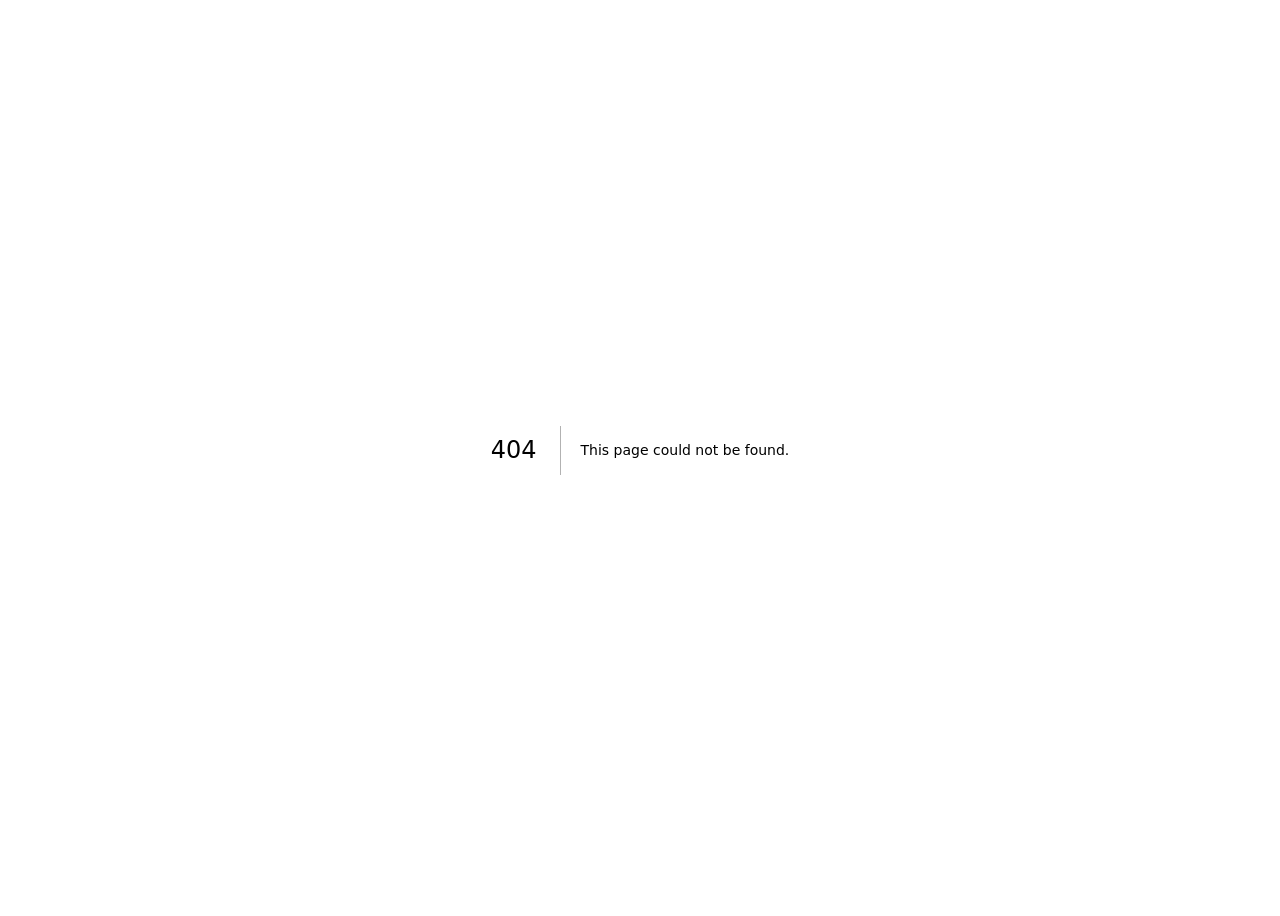
==== commit 61d9aa28: "Fix paths for GitHub Pages" ====
--- a/404/index.html
+++ b/404/index.html
@@ -1 +1 @@
-<!DOCTYPE html><!--e4MKcgSz66_nGSILWGJb_--><html lang="ru"><head><meta charSet="utf-8"/><meta name="viewport" content="width=device-width, initial-scale=1"/><link rel="stylesheet" href="/_next/static/chunks/2473c16c0c2f6b5f.css" data-precedence="next"/><link rel="stylesheet" href="/_next/static/chunks/62a448a7fe8a5f8d.css" data-precedence="next"/><link rel="preload" as="script" fetchPriority="low" href="/_next/static/chunks/58c60a5fa6b544da.js"/><script src="/_next/static/chunks/771dedee3f5e1621.js" async=""></script><script src="/_next/static/chunks/93cf8d9e202dfd11.js" async=""></script><script src="/_next/static/chunks/turbopack-f32afe19e0b75952.js" async=""></script><script src="/_next/static/chunks/51c2a4d658655669.js" async=""></script><script src="/_next/static/chunks/82c57c23cae2b294.js" async=""></script><script src="/_next/static/chunks/2f236954d6a65e12.js" async=""></script><meta name="geo.region" content="RU"/><meta name="geo.placename" content="Россия"/><meta name="language" content="Russian"/><meta name="author" content="Графический дизайнер"/><meta name="coverage" content="Russia"/><meta name="distribution" content="Global"/><meta name="rating" content="General"/><meta name="format-detection" content="telephone=yes"/><meta name="theme-color" content="#7c3aed"/><meta name="msapplication-TileColor" content="#7c3aed"/><link rel="canonical" href="https://max.ru/"/><title>404: This page could not be found.</title><meta name="robots" content="noindex"/><meta name="next-size-adjust" content=""/><title>Графический дизайнер | Дизайн сайтов, логотипов, полиграфии и Telegram-ботов под ключ</title><meta name="description" content="Графический дизайнер с 8-летним опытом. Создаю логотипы, фирменный стиль, дизайн сайтов, лендингов, интернет-магазинов, мобильных приложений и Telegram-ботов под ключ. Телефон: +7 937 777 77 77. Работаю по всей России: Москва, Санкт-Петербург, Новосибирск, Екатеринбург, Казань, Нижний Новгород, Краснодар, Самара, Ростов-на-Дону, Челябинск, Уфа, Омск, Пермь, Воронеж, Волгоград, Красноярск и другие города. Инструменты: Figma, Photoshop, Illustrator, CorelDRAW, Tilda, Webflow."/><link rel="author" href="https://max.ru/"/><meta name="author" content="Графический дизайнер"/><meta name="keywords" content="графический дизайнер,дизайнер,дизайн сайтов,веб-дизайн,веб дизайнер,дизайн лендинга,лендинг пейдж,landing page,дизайн интернет-магазина,ui ux дизайн,UI/UX дизайнер,ux дизайнер,ui дизайнер,интерфейсы,дизайн интерфейсов,логотип,логотипы,разработка логотипа,создание логотипа,дизайн логотипа,фирменный стиль,брендинг,айдентика,брендбук,бренд дизайн,разработка бренда,нейминг,полиграфия,дизайн визитки,визитки,дизайн буклета,буклеты,дизайн каталога,каталоги,дизайн упаковки,упаковка,дизайн этикетки,этикетки,подготовка к печати,препресс,печатная продукция,листовки,флаеры,плакаты,баннеры,растяжки,сайт под ключ,сайт,разработка сайта,создание сайта,лендинг под ключ,корпоративный сайт,сайт компании,сайт бизнеса,tilda дизайнер,tilde,тильда,тильда дизайнер,webflow разработка,webflow,вебфлоу,конструктор сайтов,wox,readymag,telegram бот,телеграм бот,telegram-бот дизайнер,чат бот,чат-бот,бот для продаж,бот для бизнеса,разработка ботов,телеграм,telegram,автоматизация,дизайн приложения,дизайн мобильного приложения,мобильный дизайн,app design,ios дизайн,android дизайн,прототипирование,figma прототип,figma,фигма,photoshop,фотошоп,illustrator,иллюстратор,coreldraw,корел,corel draw,adobe,адоб,дизайнер Москва,дизайнер Санкт-Петербург,дизайнер Спб,дизайнер Питер,дизайнер Новосибирск,дизайнер Екатеринбург,дизайнер Казань,дизайнер Нижний Новгород,дизайнер Краснодар,дизайнер Самара,дизайнер Ростов-на-Дону,дизайнер Ростов,дизайнер Челябинск,дизайнер Уфа,дизайнер Омск,дизайнер Пермь,дизайнер Воронеж,дизайнер Волгоград,дизайнер Красноярск,дизайнер Саратов,дизайнер Тольятти,дизайнер Ижевск,дизайнер Барнаул,дизайнер Иркутск,дизайнер Ульяновск,дизайнер Хабаровск,дизайнер Владивосток,дизайнер Махачкала,дизайнер Томск,дизайнер Оренбург,дизайнер Кемерово,дизайнер Новокузнецк,дизайнер Рязань,дизайнер Астрахань,дизайнер Набережные Челны,дизайнер Пенза,дизайнер Липецк,дизайнер Киров,дизайнер Тула,дизайнер Чебоксары,дизайнер Калининград,дизайнер Курск,дизайнер Улан-Удэ,дизайнер Ставрополь,дизайнер Севастополь,дизайнер Тюмень,дизайнер Сочи,дизайн удалённо,удалённый дизайнер,дизайнер на фрилансе,фриланс дизайнер,фрилансер дизайнер,заказать дизайн,дизайн недорого,дизайн под ключ,разработка дизайна,дизайнер недорого,быстрый дизайн,качественный дизайн,профессиональный дизайнер,дизайнер портфолио,услуги дизайнера,дизайнер сайтов,дизайнер логотипов,дизайнер полиграфии,дизайнер упаковки,дизайнер ботов,дизайнер тильда,дизайнер вебфлоу,верстка сайтов,создание логотипов,разработка фирменного стиля,дизайн карточек товаров,дизайн для маркетплейсов,дизайн для wildberries,дизайн для ozon,инфографика,презентации,дизайн презентаций,оформление соцсетей,дизайн для instagram,дизайн для вк,дизайн для telegram,обложки,баннеры для рекламы,креативы,дизайн рекламы,телефон дизайнера,контакты дизайнера,+7 937 777 77 77"/><meta name="robots" content="index, follow"/><meta property="og:title" content="Графический дизайнер | Дизайн сайтов, логотипов и ботов под ключ"/><meta property="og:description" content="8 лет опыта в графическом дизайне, UI/UX и разработке. Создаю готовые продукты: от визитки до сайта или бота. Телефон: +7 937 777 77 77. Работаю по всей России."/><meta property="og:locale" content="ru_RU"/><meta property="og:type" content="website"/><meta name="twitter:card" content="summary"/><meta name="twitter:title" content="Графический дизайнер | Дизайн сайтов, логотипов и ботов под ключ"/><meta name="twitter:description" content="8 лет опыта в графическом дизайне, UI/UX и разработке. Создаю готовые продукты: от визитки до сайта или бота. Телефон: +7 937 777 77 77. Работаю по всей России."/><script type="application/ld+json">{"@context":"https://schema.org","@type":"ProfessionalService","name":"Графический дизайнер","description":"Профессиональный графический дизайнер с 8-летним опытом. Создание логотипов, фирменного стиля, дизайн сайтов, лендингов, интернет-магазинов, мобильных приложений и Telegram-ботов под ключ.","url":"https://max.ru/","telephone":"+7-937-777-77-77","address":{"@type":"PostalAddress","addressCountry":"RU"},"areaServed":{"@type":"Country","name":"Russia"},"priceRange":"$$","openingHours":"Mo-Fr 09:00-18:00","sameAs":["https://t.me/","https://wa.me/79377777777"],"hasOfferCatalog":{"@type":"OfferCatalog","name":"Услуги дизайна","itemListElement":[{"@type":"Offer","itemOffered":{"@type":"Service","name":"Дизайн логотипов"}},{"@type":"Offer","itemOffered":{"@type":"Service","name":"Веб-дизайн"}},{"@type":"Offer","itemOffered":{"@type":"Service","name":"UI/UX дизайн"}},{"@type":"Offer","itemOffered":{"@type":"Service","name":"Разработка Telegram-ботов"}}]}}</script><script src="/_next/static/chunks/a6dad97d9634a72d.js" noModule=""></script></head><body class="geist_a71539c9-module__T19VSG__variable geist_mono_8d43a2aa-module__8Li5zG__variable antialiased bg-background text-foreground"><div hidden=""><!--$--><!--/$--></div><div style="font-family:system-ui,&quot;Segoe UI&quot;,Roboto,Helvetica,Arial,sans-serif,&quot;Apple Color Emoji&quot;,&quot;Segoe UI Emoji&quot;;height:100vh;text-align:center;display:flex;flex-direction:column;align-items:center;justify-content:center"><div><style>body{color:#000;background:#fff;margin:0}.next-error-h1{border-right:1px solid rgba(0,0,0,.3)}@media (prefers-color-scheme:dark){body{color:#fff;background:#000}.next-error-h1{border-right:1px solid rgba(255,255,255,.3)}}</style><h1 class="next-error-h1" style="display:inline-block;margin:0 20px 0 0;padding:0 23px 0 0;font-size:24px;font-weight:500;vertical-align:top;line-height:49px">404</h1><div style="display:inline-block"><h2 style="font-size:14px;font-weight:400;line-height:49px;margin:0">This page could not be found.</h2></div></div></div><!--$--><!--/$--><div role="region" aria-label="Notifications (F8)" tabindex="-1" style="pointer-events:none"><ol tabindex="-1" class="fixed top-0 z-[100] flex max-h-screen w-full flex-col-reverse p-4 sm:bottom-0 sm:right-0 sm:top-auto sm:flex-col md:max-w-[420px]"></ol></div><script src="/_next/static/chunks/58c60a5fa6b544da.js" id="_R_" async=""></script><script>(self.__next_f=self.__next_f||[]).push([0])</script><script>self.__next_f.push([1,"1:\"$Sreact.fragment\"\n2:I[39756,[\"/_next/static/chunks/51c2a4d658655669.js\",\"/_next/static/chunks/82c57c23cae2b294.js\",\"/_next/static/chunks/2f236954d6a65e12.js\"],\"default\"]\n3:I[37457,[\"/_next/static/chunks/51c2a4d658655669.js\",\"/_next/static/chunks/82c57c23cae2b294.js\",\"/_next/static/chunks/2f236954d6a65e12.js\"],\"default\"]\n4:I[77855,[\"/_next/static/chunks/51c2a4d658655669.js\",\"/_next/static/chunks/82c57c23cae2b294.js\",\"/_next/static/chunks/2f236954d6a65e12.js\"],\"Toaster\"]\n8:I[68027,[\"/_next/static/chunks/51c2a4d658655669.js\",\"/_next/static/chunks/82c57c23cae2b294.js\",\"/_next/static/chunks/2f236954d6a65e12.js\"],\"default\"]\n:HL[\"/_next/static/chunks/2473c16c0c2f6b5f.css\",\"style\"]\n:HL[\"/_next/static/chunks/62a448a7fe8a5f8d.css\",\"style\"]\n"])</script><script>self.__next_f.push([1,"0:{\"P\":null,\"b\":\"e4MKcgSz66_nGSILWGJb-\",\"c\":[\"\",\"_not-found\",\"\"],\"q\":\"\",\"i\":false,\"f\":[[[\"\",{\"children\":[\"/_not-found\",{\"children\":[\"__PAGE__\",{}]}]},\"$undefined\",\"$undefined\",true],[[\"$\",\"$1\",\"c\",{\"children\":[[[\"$\",\"link\",\"0\",{\"rel\":\"stylesheet\",\"href\":\"/_next/static/chunks/2473c16c0c2f6b5f.css\",\"precedence\":\"next\",\"crossOrigin\":\"$undefined\",\"nonce\":\"$undefined\"}],[\"$\",\"link\",\"1\",{\"rel\":\"stylesheet\",\"href\":\"/_next/static/chunks/62a448a7fe8a5f8d.css\",\"precedence\":\"next\",\"crossOrigin\":\"$undefined\",\"nonce\":\"$undefined\"}],[\"$\",\"script\",\"script-0\",{\"src\":\"/_next/static/chunks/51c2a4d658655669.js\",\"async\":true,\"nonce\":\"$undefined\"}],[\"$\",\"script\",\"script-1\",{\"src\":\"/_next/static/chunks/82c57c23cae2b294.js\",\"async\":true,\"nonce\":\"$undefined\"}],[\"$\",\"script\",\"script-2\",{\"src\":\"/_next/static/chunks/2f236954d6a65e12.js\",\"async\":true,\"nonce\":\"$undefined\"}]],[\"$\",\"html\",null,{\"lang\":\"ru\",\"suppressHydrationWarning\":true,\"children\":[[\"$\",\"head\",null,{\"children\":[[\"$\",\"meta\",null,{\"name\":\"geo.region\",\"content\":\"RU\"}],[\"$\",\"meta\",null,{\"name\":\"geo.placename\",\"content\":\"Россия\"}],[\"$\",\"meta\",null,{\"name\":\"language\",\"content\":\"Russian\"}],[\"$\",\"meta\",null,{\"name\":\"author\",\"content\":\"Графический дизайнер\"}],[\"$\",\"meta\",null,{\"name\":\"coverage\",\"content\":\"Russia\"}],[\"$\",\"meta\",null,{\"name\":\"distribution\",\"content\":\"Global\"}],[\"$\",\"meta\",null,{\"name\":\"rating\",\"content\":\"General\"}],[\"$\",\"meta\",null,{\"name\":\"format-detection\",\"content\":\"telephone=yes\"}],[\"$\",\"meta\",null,{\"name\":\"theme-color\",\"content\":\"#7c3aed\"}],[\"$\",\"meta\",null,{\"name\":\"msapplication-TileColor\",\"content\":\"#7c3aed\"}],[\"$\",\"link\",null,{\"rel\":\"canonical\",\"href\":\"https://max.ru/\"}],[\"$\",\"script\",null,{\"type\":\"application/ld+json\",\"suppressHydrationWarning\":true,\"dangerouslySetInnerHTML\":{\"__html\":\"{\\\"@context\\\":\\\"https://schema.org\\\",\\\"@type\\\":\\\"ProfessionalService\\\",\\\"name\\\":\\\"Графический дизайнер\\\",\\\"description\\\":\\\"Профессиональный графический дизайнер с 8-летним опытом. Создание логотипов, фирменного стиля, дизайн сайтов, лендингов, интернет-магазинов, мобильных приложений и Telegram-ботов под ключ.\\\",\\\"url\\\":\\\"https://max.ru/\\\",\\\"telephone\\\":\\\"+7-937-777-77-77\\\",\\\"address\\\":{\\\"@type\\\":\\\"PostalAddress\\\",\\\"addressCountry\\\":\\\"RU\\\"},\\\"areaServed\\\":{\\\"@type\\\":\\\"Country\\\",\\\"name\\\":\\\"Russia\\\"},\\\"priceRange\\\":\\\"$$\\\",\\\"openingHours\\\":\\\"Mo-Fr 09:00-18:00\\\",\\\"sameAs\\\":[\\\"https://t.me/\\\",\\\"https://wa.me/79377777777\\\"],\\\"hasOfferCatalog\\\":{\\\"@type\\\":\\\"OfferCatalog\\\",\\\"name\\\":\\\"Услуги дизайна\\\",\\\"itemListElement\\\":[{\\\"@type\\\":\\\"Offer\\\",\\\"itemOffered\\\":{\\\"@type\\\":\\\"Service\\\",\\\"name\\\":\\\"Дизайн логотипов\\\"}},{\\\"@type\\\":\\\"Offer\\\",\\\"itemOffered\\\":{\\\"@type\\\":\\\"Service\\\",\\\"name\\\":\\\"Веб-дизайн\\\"}},{\\\"@type\\\":\\\"Offer\\\",\\\"itemOffered\\\":{\\\"@type\\\":\\\"Service\\\",\\\"name\\\":\\\"UI/UX дизайн\\\"}},{\\\"@type\\\":\\\"Offer\\\",\\\"itemOffered\\\":{\\\"@type\\\":\\\"Service\\\",\\\"name\\\":\\\"Разработка Telegram-ботов\\\"}}]}}\"}}]]}],[\"$\",\"body\",null,{\"className\":\"geist_a71539c9-module__T19VSG__variable geist_mono_8d43a2aa-module__8Li5zG__variable antialiased bg-background text-foreground\",\"children\":[[\"$\",\"$L2\",null,{\"parallelRouterKey\":\"children\",\"error\":\"$undefined\",\"errorStyles\":\"$undefined\",\"errorScripts\":\"$undefined\",\"template\":[\"$\",\"$L3\",null,{}],\"templateStyles\":\"$undefined\",\"templateScripts\":\"$undefined\",\"notFound\":[[[\"$\",\"title\",null,{\"children\":\"404: This page could not be found.\"}],[\"$\",\"div\",null,{\"style\":{\"fontFamily\":\"system-ui,\\\"Segoe UI\\\",Roboto,Helvetica,Arial,sans-serif,\\\"Apple Color Emoji\\\",\\\"Segoe UI Emoji\\\"\",\"height\":\"100vh\",\"textAlign\":\"center\",\"display\":\"flex\",\"flexDirection\":\"column\",\"alignItems\":\"center\",\"justifyContent\":\"center\"},\"children\":[\"$\",\"div\",null,{\"children\":[[\"$\",\"style\",null,{\"dangerouslySetInnerHTML\":{\"__html\":\"body{color:#000;background:#fff;margin:0}.next-error-h1{border-right:1px solid rgba(0,0,0,.3)}@media (prefers-color-scheme:dark){body{color:#fff;background:#000}.next-error-h1{border-right:1px solid rgba(255,255,255,.3)}}\"}}],[\"$\",\"h1\",null,{\"className\":\"next-error-h1\",\"style\":{\"display\":\"inline-block\",\"margin\":\"0 20px 0 0\",\"padding\":\"0 23px 0 0\",\"fontSize\":24,\"fontWeight\":500,\"verticalAlign\":\"top\",\"lineHeight\":\"49px\"},\"children\":404}],[\"$\",\"div\",null,{\"style\":{\"display\":\"inline-block\"},\"children\":[\"$\",\"h2\",null,{\"style\":{\"fontSize\":14,\"fontWeight\":400,\"lineHeight\":\"49px\",\"margin\":0},\"children\":\"This page could not be found.\"}]}]]}]}]],[]],\"forbidden\":\"$undefined\",\"unauthorized\":\"$undefined\"}],[\"$\",\"$L4\",null,{}]]}]]}]]}],{\"children\":[[\"$\",\"$1\",\"c\",{\"children\":[null,[\"$\",\"$L2\",null,{\"parallelRouterKey\":\"children\",\"error\":\"$undefined\",\"errorStyles\":\"$undefined\",\"errorScripts\":\"$undefined\",\"template\":\"$L5\",\"templateStyles\":\"$undefined\",\"templateScripts\":\"$undefined\",\"notFound\":\"$undefined\",\"forbidden\":\"$undefined\",\"unauthorized\":\"$undefined\"}]]}],{\"children\":[\"$L6\",{},null,false,false]},null,false,false]},null,false,false],\"$L7\",false]],\"m\":\"$undefined\",\"G\":[\"$8\",\"$undefined\"],\"S\":true}\n"])</script><script>self.__next_f.push([1,"9:I[97367,[\"/_next/static/chunks/51c2a4d658655669.js\",\"/_next/static/chunks/82c57c23cae2b294.js\",\"/_next/static/chunks/2f236954d6a65e12.js\"],\"OutletBoundary\"]\na:\"$Sreact.suspense\"\nc:I[97367,[\"/_next/static/chunks/51c2a4d658655669.js\",\"/_next/static/chunks/82c57c23cae2b294.js\",\"/_next/static/chunks/2f236954d6a65e12.js\"],\"ViewportBoundary\"]\ne:I[97367,[\"/_next/static/chunks/51c2a4d658655669.js\",\"/_next/static/chunks/82c57c23cae2b294.js\",\"/_next/static/chunks/2f236954d6a65e12.js\"],\"MetadataBoundary\"]\n5:[\"$\",\"$L3\",null,{}]\n6:[\"$\",\"$1\",\"c\",{\"children\":[[[\"$\",\"title\",null,{\"children\":\"404: This page could not be found.\"}],[\"$\",\"div\",null,{\"style\":\"$0:f:0:1:0:props:children:1:props:children:1:props:children:0:props:notFound:0:1:props:style\",\"children\":[\"$\",\"div\",null,{\"children\":[[\"$\",\"style\",null,{\"dangerouslySetInnerHTML\":{\"__html\":\"body{color:#000;background:#fff;margin:0}.next-error-h1{border-right:1px solid rgba(0,0,0,.3)}@media (prefers-color-scheme:dark){body{color:#fff;background:#000}.next-error-h1{border-right:1px solid rgba(255,255,255,.3)}}\"}}],[\"$\",\"h1\",null,{\"className\":\"next-error-h1\",\"style\":\"$0:f:0:1:0:props:children:1:props:children:1:props:children:0:props:notFound:0:1:props:children:props:children:1:props:style\",\"children\":404}],[\"$\",\"div\",null,{\"style\":\"$0:f:0:1:0:props:children:1:props:children:1:props:children:0:props:notFound:0:1:props:children:props:children:2:props:style\",\"children\":[\"$\",\"h2\",null,{\"style\":\"$0:f:0:1:0:props:children:1:props:children:1:props:children:0:props:notFound:0:1:props:children:props:children:2:props:children:props:style\",\"children\":\"This page could not be found.\"}]}]]}]}]],null,[\"$\",\"$L9\",null,{\"children\":[\"$\",\"$a\",null,{\"name\":\"Next.MetadataOutlet\",\"children\":\"$@b\"}]}]]}]\n7:[\"$\",\"$1\",\"h\",{\"children\":[[\"$\",\"meta\",null,{\"name\":\"robots\",\"content\":\"noindex\"}],[\"$\",\"$Lc\",null,{\"children\":\"$Ld\"}],[\"$\",\"div\",null,{\"hidden\":true,\"children\":[\"$\",\"$Le\",null,{\"children\":[\"$\",\"$a\",null,{\"name\":\"Next.Metadata\",\"children\":\"$Lf\"}]}]}],[\"$\",\"meta\",null,{\"name\":\"next-size-adjust\",\"content\":\"\"}]]}]\n"])</script><script>self.__next_f.push([1,"d:[[\"$\",\"meta\",\"0\",{\"charSet\":\"utf-8\"}],[\"$\",\"meta\",\"1\",{\"name\":\"viewport\",\"content\":\"width=device-width, initial-scale=1\"}]]\n"])</script><script>self.__next_f.push([1,"b:null\n10:T13ba,"])</script><script>self.__next_f.push([1,"графический дизайнер,дизайнер,дизайн сайтов,веб-дизайн,веб дизайнер,дизайн лендинга,лендинг пейдж,landing page,дизайн интернет-магазина,ui ux дизайн,UI/UX дизайнер,ux дизайнер,ui дизайнер,интерфейсы,дизайн интерфейсов,логотип,логотипы,разработка логотипа,создание логотипа,дизайн логотипа,фирменный стиль,брендинг,айдентика,брендбук,бренд дизайн,разработка бренда,нейминг,полиграфия,дизайн визитки,визитки,дизайн буклета,буклеты,дизайн каталога,каталоги,дизайн упаковки,упаковка,дизайн этикетки,этикетки,подготовка к печати,препресс,печатная продукция,листовки,флаеры,плакаты,баннеры,растяжки,сайт под ключ,сайт,разработка сайта,создание сайта,лендинг под ключ,корпоративный сайт,сайт компании,сайт бизнеса,tilda дизайнер,tilde,тильда,тильда дизайнер,webflow разработка,webflow,вебфлоу,конструктор сайтов,wox,readymag,telegram бот,телеграм бот,telegram-бот дизайнер,чат бот,чат-бот,бот для продаж,бот для бизнеса,разработка ботов,телеграм,telegram,автоматизация,дизайн приложения,дизайн мобильного приложения,мобильный дизайн,app design,ios дизайн,android дизайн,прототипирование,figma прототип,figma,фигма,photoshop,фотошоп,illustrator,иллюстратор,coreldraw,корел,corel draw,adobe,адоб,дизайнер Москва,дизайнер Санкт-Петербург,дизайнер Спб,дизайнер Питер,дизайнер Новосибирск,дизайнер Екатеринбург,дизайнер Казань,дизайнер Нижний Новгород,дизайнер Краснодар,дизайнер Самара,дизайнер Ростов-на-Дону,дизайнер Ростов,дизайнер Челябинск,дизайнер Уфа,дизайнер Омск,дизайнер Пермь,дизайнер Воронеж,дизайнер Волгоград,дизайнер Красноярск,дизайнер Саратов,дизайнер Тольятти,дизайнер Ижевск,дизайнер Барнаул,дизайнер Иркутск,дизайнер Ульяновск,дизайнер Хабаровск,дизайнер Владивосток,дизайнер Махачкала,дизайнер Томск,дизайнер Оренбург,дизайнер Кемерово,дизайнер Новокузнецк,дизайнер Рязань,дизайнер Астрахань,дизайнер Набережные Челны,дизайнер Пенза,дизайнер Липецк,дизайнер Киров,дизайнер Тула,дизайнер Чебоксары,дизайнер Калининград,дизайнер Курск,дизайнер Улан-Удэ,дизайнер Ставрополь,дизайнер Севастополь,дизайнер Тюмень,дизайнер Сочи,дизайн удалённо,удалённый дизайнер,дизайнер на фрилансе,фриланс дизайнер,фрилансер дизайнер,заказать дизайн,дизайн недорого,дизайн под ключ,разработка дизайна,дизайнер недорого,быстрый дизайн,качественный дизайн,профессиональный дизайнер,дизайнер портфолио,услуги дизайнера,дизайнер сайтов,дизайнер логотипов,дизайнер полиграфии,дизайнер упаковки,дизайнер ботов,дизайнер тильда,дизайнер вебфлоу,верстка сайтов,создание логотипов,разработка фирменного стиля,дизайн карточек товаров,дизайн для маркетплейсов,дизайн для wildberries,дизайн для ozon,инфографика,презентации,дизайн презентаций,оформление соцсетей,дизайн для instagram,дизайн для вк,дизайн для telegram,обложки,баннеры для рекламы,креативы,дизайн рекламы,телефон дизайнера,контакты дизайнера,+7 937 777 77 77"])</script><script>self.__next_f.push([1,"f:[[\"$\",\"title\",\"0\",{\"children\":\"Графический дизайнер | Дизайн сайтов, логотипов, полиграфии и Telegram-ботов под ключ\"}],[\"$\",\"meta\",\"1\",{\"name\":\"description\",\"content\":\"Графический дизайнер с 8-летним опытом. Создаю логотипы, фирменный стиль, дизайн сайтов, лендингов, интернет-магазинов, мобильных приложений и Telegram-ботов под ключ. Телефон: +7 937 777 77 77. Работаю по всей России: Москва, Санкт-Петербург, Новосибирск, Екатеринбург, Казань, Нижний Новгород, Краснодар, Самара, Ростов-на-Дону, Челябинск, Уфа, Омск, Пермь, Воронеж, Волгоград, Красноярск и другие города. Инструменты: Figma, Photoshop, Illustrator, CorelDRAW, Tilda, Webflow.\"}],[\"$\",\"link\",\"2\",{\"rel\":\"author\",\"href\":\"https://max.ru/\"}],[\"$\",\"meta\",\"3\",{\"name\":\"author\",\"content\":\"Графический дизайнер\"}],[\"$\",\"meta\",\"4\",{\"name\":\"keywords\",\"content\":\"$10\"}],\"$L11\",\"$L12\",\"$L13\",\"$L14\",\"$L15\",\"$L16\",\"$L17\",\"$L18\"]\n"])</script><script>self.__next_f.push([1,"11:[\"$\",\"meta\",\"5\",{\"name\":\"robots\",\"content\":\"index, follow\"}]\n12:[\"$\",\"meta\",\"6\",{\"property\":\"og:title\",\"content\":\"Графический дизайнер | Дизайн сайтов, логотипов и ботов под ключ\"}]\n13:[\"$\",\"meta\",\"7\",{\"property\":\"og:description\",\"content\":\"8 лет опыта в графическом дизайне, UI/UX и разработке. Создаю готовые продукты: от визитки до сайта или бота. Телефон: +7 937 777 77 77. Работаю по всей России.\"}]\n14:[\"$\",\"meta\",\"8\",{\"property\":\"og:locale\",\"content\":\"ru_RU\"}]\n15:[\"$\",\"meta\",\"9\",{\"property\":\"og:type\",\"content\":\"website\"}]\n16:[\"$\",\"meta\",\"10\",{\"name\":\"twitter:card\",\"content\":\"summary\"}]\n17:[\"$\",\"meta\",\"11\",{\"name\":\"twitter:title\",\"content\":\"Графический дизайнер | Дизайн сайтов, логотипов и ботов под ключ\"}]\n18:[\"$\",\"meta\",\"12\",{\"name\":\"twitter:description\",\"content\":\"8 лет опыта в графическом дизайне, UI/UX и разработке. Создаю готовые продукты: от визитки до сайта или бота. Телефон: +7 937 777 77 77. Работаю по всей России.\"}]\n"])</script></body></html>+<!DOCTYPE html><!--z3747G_Lr8PgaRe5C4tNP--><html lang="ru"><head><meta charSet="utf-8"/><meta name="viewport" content="width=device-width, initial-scale=1"/><link rel="stylesheet" href="/designer-portfolio/designer-portfolio/_next/static/chunks/2473c16c0c2f6b5f.css" data-precedence="next"/><link rel="stylesheet" href="/designer-portfolio/designer-portfolio/_next/static/chunks/0fb98f5cd805c9da.css" data-precedence="next"/><link rel="preload" as="script" fetchPriority="low" href="/designer-portfolio/designer-portfolio/_next/static/chunks/58c60a5fa6b544da.js"/><script src="/designer-portfolio/designer-portfolio/_next/static/chunks/771dedee3f5e1621.js" async=""></script><script src="/designer-portfolio/designer-portfolio/_next/static/chunks/93cf8d9e202dfd11.js" async=""></script><script src="/designer-portfolio/designer-portfolio/_next/static/chunks/turbopack-f32afe19e0b75952.js" async=""></script><script src="/designer-portfolio/designer-portfolio/_next/static/chunks/51c2a4d658655669.js" async=""></script><script src="/designer-portfolio/designer-portfolio/_next/static/chunks/82c57c23cae2b294.js" async=""></script><script src="/designer-portfolio/designer-portfolio/_next/static/chunks/2f236954d6a65e12.js" async=""></script><meta name="geo.region" content="RU"/><meta name="geo.placename" content="Россия"/><meta name="language" content="Russian"/><meta name="author" content="Графический дизайнер"/><meta name="coverage" content="Russia"/><meta name="distribution" content="Global"/><meta name="rating" content="General"/><meta name="format-detection" content="telephone=yes"/><meta name="theme-color" content="#7c3aed"/><meta name="msapplication-TileColor" content="#7c3aed"/><link rel="canonical" href="https://max.ru/"/><title>404: This page could not be found.</title><meta name="robots" content="noindex"/><meta name="next-size-adjust" content=""/><title>Графический дизайнер | Дизайн сайтов, логотипов, полиграфии и Telegram-ботов под ключ</title><meta name="description" content="Графический дизайнер с 8-летним опытом. Создаю логотипы, фирменный стиль, дизайн сайтов, лендингов, интернет-магазинов, мобильных приложений и Telegram-ботов под ключ. Телефон: +7 937 777 77 77. Работаю по всей России: Москва, Санкт-Петербург, Новосибирск, Екатеринбург, Казань, Нижний Новгород, Краснодар, Самара, Ростов-на-Дону, Челябинск, Уфа, Омск, Пермь, Воронеж, Волгоград, Красноярск и другие города. Инструменты: Figma, Photoshop, Illustrator, CorelDRAW, Tilda, Webflow."/><link rel="author" href="https://max.ru/"/><meta name="author" content="Графический дизайнер"/><meta name="keywords" content="графический дизайнер,дизайнер,дизайн сайтов,веб-дизайн,веб дизайнер,дизайн лендинга,лендинг пейдж,landing page,дизайн интернет-магазина,ui ux дизайн,UI/UX дизайнер,ux дизайнер,ui дизайнер,интерфейсы,дизайн интерфейсов,логотип,логотипы,разработка логотипа,создание логотипа,дизайн логотипа,фирменный стиль,брендинг,айдентика,брендбук,бренд дизайн,разработка бренда,нейминг,полиграфия,дизайн визитки,визитки,дизайн буклета,буклеты,дизайн каталога,каталоги,дизайн упаковки,упаковка,дизайн этикетки,этикетки,подготовка к печати,препресс,печатная продукция,листовки,флаеры,плакаты,баннеры,растяжки,сайт под ключ,сайт,разработка сайта,создание сайта,лендинг под ключ,корпоративный сайт,сайт компании,сайт бизнеса,tilda дизайнер,tilde,тильда,тильда дизайнер,webflow разработка,webflow,вебфлоу,конструктор сайтов,wox,readymag,telegram бот,телеграм бот,telegram-бот дизайнер,чат бот,чат-бот,бот для продаж,бот для бизнеса,разработка ботов,телеграм,telegram,автоматизация,дизайн приложения,дизайн мобильного приложения,мобильный дизайн,app design,ios дизайн,android дизайн,прототипирование,figma прототип,figma,фигма,photoshop,фотошоп,illustrator,иллюстратор,coreldraw,корел,corel draw,adobe,адоб,дизайнер Москва,дизайнер Санкт-Петербург,дизайнер Спб,дизайнер Питер,дизайнер Новосибирск,дизайнер Екатеринбург,дизайнер Казань,дизайнер Нижний Новгород,дизайнер Краснодар,дизайнер Самара,дизайнер Ростов-на-Дону,дизайнер Ростов,дизайнер Челябинск,дизайнер Уфа,дизайнер Омск,дизайнер Пермь,дизайнер Воронеж,дизайнер Волгоград,дизайнер Красноярск,дизайнер Саратов,дизайнер Тольятти,дизайнер Ижевск,дизайнер Барнаул,дизайнер Иркутск,дизайнер Ульяновск,дизайнер Хабаровск,дизайнер Владивосток,дизайнер Махачкала,дизайнер Томск,дизайнер Оренбург,дизайнер Кемерово,дизайнер Новокузнецк,дизайнер Рязань,дизайнер Астрахань,дизайнер Набережные Челны,дизайнер Пенза,дизайнер Липецк,дизайнер Киров,дизайнер Тула,дизайнер Чебоксары,дизайнер Калининград,дизайнер Курск,дизайнер Улан-Удэ,дизайнер Ставрополь,дизайнер Севастополь,дизайнер Тюмень,дизайнер Сочи,дизайн удалённо,удалённый дизайнер,дизайнер на фрилансе,фриланс дизайнер,фрилансер дизайнер,заказать дизайн,дизайн недорого,дизайн под ключ,разработка дизайна,дизайнер недорого,быстрый дизайн,качественный дизайн,профессиональный дизайнер,дизайнер портфолио,услуги дизайнера,дизайнер сайтов,дизайнер логотипов,дизайнер полиграфии,дизайнер упаковки,дизайнер ботов,дизайнер тильда,дизайнер вебфлоу,верстка сайтов,создание логотипов,разработка фирменного стиля,дизайн карточек товаров,дизайн для маркетплейсов,дизайн для wildberries,дизайн для ozon,инфографика,презентации,дизайн презентаций,оформление соцсетей,дизайн для instagram,дизайн для вк,дизайн для telegram,обложки,баннеры для рекламы,креативы,дизайн рекламы,телефон дизайнера,контакты дизайнера,+7 937 777 77 77"/><meta name="robots" content="index, follow"/><meta property="og:title" content="Графический дизайнер | Дизайн сайтов, логотипов и ботов под ключ"/><meta property="og:description" content="8 лет опыта в графическом дизайне, UI/UX и разработке. Создаю готовые продукты: от визитки до сайта или бота. Телефон: +7 937 777 77 77. Работаю по всей России."/><meta property="og:locale" content="ru_RU"/><meta property="og:type" content="website"/><meta name="twitter:card" content="summary"/><meta name="twitter:title" content="Графический дизайнер | Дизайн сайтов, логотипов и ботов под ключ"/><meta name="twitter:description" content="8 лет опыта в графическом дизайне, UI/UX и разработке. Создаю готовые продукты: от визитки до сайта или бота. Телефон: +7 937 777 77 77. Работаю по всей России."/><script type="application/ld+json">{"@context":"https://schema.org","@type":"ProfessionalService","name":"Графический дизайнер","description":"Профессиональный графический дизайнер с 8-летним опытом. Создание логотипов, фирменного стиля, дизайн сайтов, лендингов, интернет-магазинов, мобильных приложений и Telegram-ботов под ключ.","url":"https://max.ru/","telephone":"+7-937-777-77-77","address":{"@type":"PostalAddress","addressCountry":"RU"},"areaServed":{"@type":"Country","name":"Russia"},"priceRange":"$$","openingHours":"Mo-Fr 09:00-18:00","sameAs":["https://t.me/","https://wa.me/79377777777"],"hasOfferCatalog":{"@type":"OfferCatalog","name":"Услуги дизайна","itemListElement":[{"@type":"Offer","itemOffered":{"@type":"Service","name":"Дизайн логотипов"}},{"@type":"Offer","itemOffered":{"@type":"Service","name":"Веб-дизайн"}},{"@type":"Offer","itemOffered":{"@type":"Service","name":"UI/UX дизайн"}},{"@type":"Offer","itemOffered":{"@type":"Service","name":"Разработка Telegram-ботов"}}]}}</script><script src="/designer-portfolio/designer-portfolio/_next/static/chunks/a6dad97d9634a72d.js" noModule=""></script></head><body class="geist_a71539c9-module__T19VSG__variable geist_mono_8d43a2aa-module__8Li5zG__variable antialiased bg-background text-foreground"><div hidden=""><!--$--><!--/$--></div><div style="font-family:system-ui,&quot;Segoe UI&quot;,Roboto,Helvetica,Arial,sans-serif,&quot;Apple Color Emoji&quot;,&quot;Segoe UI Emoji&quot;;height:100vh;text-align:center;display:flex;flex-direction:column;align-items:center;justify-content:center"><div><style>body{color:#000;background:#fff;margin:0}.next-error-h1{border-right:1px solid rgba(0,0,0,.3)}@media (prefers-color-scheme:dark){body{color:#fff;background:#000}.next-error-h1{border-right:1px solid rgba(255,255,255,.3)}}</style><h1 class="next-error-h1" style="display:inline-block;margin:0 20px 0 0;padding:0 23px 0 0;font-size:24px;font-weight:500;vertical-align:top;line-height:49px">404</h1><div style="display:inline-block"><h2 style="font-size:14px;font-weight:400;line-height:49px;margin:0">This page could not be found.</h2></div></div></div><!--$--><!--/$--><div role="region" aria-label="Notifications (F8)" tabindex="-1" style="pointer-events:none"><ol tabindex="-1" class="fixed top-0 z-[100] flex max-h-screen w-full flex-col-reverse p-4 sm:bottom-0 sm:right-0 sm:top-auto sm:flex-col md:max-w-[420px]"></ol></div><script src="/designer-portfolio/designer-portfolio/_next/static/chunks/58c60a5fa6b544da.js" id="_R_" async=""></script><script>(self.__next_f=self.__next_f||[]).push([0])</script><script>self.__next_f.push([1,"1:\"$Sreact.fragment\"\n2:I[39756,[\"/_next/static/chunks/51c2a4d658655669.js\",\"/_next/static/chunks/82c57c23cae2b294.js\",\"/_next/static/chunks/2f236954d6a65e12.js\"],\"default\"]\n3:I[37457,[\"/_next/static/chunks/51c2a4d658655669.js\",\"/_next/static/chunks/82c57c23cae2b294.js\",\"/_next/static/chunks/2f236954d6a65e12.js\"],\"default\"]\n4:I[77855,[\"/_next/static/chunks/51c2a4d658655669.js\",\"/_next/static/chunks/82c57c23cae2b294.js\",\"/_next/static/chunks/2f236954d6a65e12.js\"],\"Toaster\"]\n8:I[68027,[\"/_next/static/chunks/51c2a4d658655669.js\",\"/_next/static/chunks/82c57c23cae2b294.js\",\"/_next/static/chunks/2f236954d6a65e12.js\"],\"default\"]\n:HL[\"/_next/static/chunks/2473c16c0c2f6b5f.css\",\"style\"]\n:HL[\"/_next/static/chunks/0fb98f5cd805c9da.css\",\"style\"]\n"])</script><script>self.__next_f.push([1,"0:{\"P\":null,\"b\":\"z3747G-Lr8PgaRe5C4tNP\",\"c\":[\"\",\"_not-found\",\"\"],\"q\":\"\",\"i\":false,\"f\":[[[\"\",{\"children\":[\"/_not-found\",{\"children\":[\"__PAGE__\",{}]}]},\"$undefined\",\"$undefined\",true],[[\"$\",\"$1\",\"c\",{\"children\":[[[\"$\",\"link\",\"0\",{\"rel\":\"stylesheet\",\"href\":\"/_next/static/chunks/2473c16c0c2f6b5f.css\",\"precedence\":\"next\",\"crossOrigin\":\"$undefined\",\"nonce\":\"$undefined\"}],[\"$\",\"link\",\"1\",{\"rel\":\"stylesheet\",\"href\":\"/_next/static/chunks/0fb98f5cd805c9da.css\",\"precedence\":\"next\",\"crossOrigin\":\"$undefined\",\"nonce\":\"$undefined\"}],[\"$\",\"script\",\"script-0\",{\"src\":\"/_next/static/chunks/51c2a4d658655669.js\",\"async\":true,\"nonce\":\"$undefined\"}],[\"$\",\"script\",\"script-1\",{\"src\":\"/_next/static/chunks/82c57c23cae2b294.js\",\"async\":true,\"nonce\":\"$undefined\"}],[\"$\",\"script\",\"script-2\",{\"src\":\"/_next/static/chunks/2f236954d6a65e12.js\",\"async\":true,\"nonce\":\"$undefined\"}]],[\"$\",\"html\",null,{\"lang\":\"ru\",\"suppressHydrationWarning\":true,\"children\":[[\"$\",\"head\",null,{\"children\":[[\"$\",\"meta\",null,{\"name\":\"geo.region\",\"content\":\"RU\"}],[\"$\",\"meta\",null,{\"name\":\"geo.placename\",\"content\":\"Россия\"}],[\"$\",\"meta\",null,{\"name\":\"language\",\"content\":\"Russian\"}],[\"$\",\"meta\",null,{\"name\":\"author\",\"content\":\"Графический дизайнер\"}],[\"$\",\"meta\",null,{\"name\":\"coverage\",\"content\":\"Russia\"}],[\"$\",\"meta\",null,{\"name\":\"distribution\",\"content\":\"Global\"}],[\"$\",\"meta\",null,{\"name\":\"rating\",\"content\":\"General\"}],[\"$\",\"meta\",null,{\"name\":\"format-detection\",\"content\":\"telephone=yes\"}],[\"$\",\"meta\",null,{\"name\":\"theme-color\",\"content\":\"#7c3aed\"}],[\"$\",\"meta\",null,{\"name\":\"msapplication-TileColor\",\"content\":\"#7c3aed\"}],[\"$\",\"link\",null,{\"rel\":\"canonical\",\"href\":\"https://max.ru/\"}],[\"$\",\"script\",null,{\"type\":\"application/ld+json\",\"suppressHydrationWarning\":true,\"dangerouslySetInnerHTML\":{\"__html\":\"{\\\"@context\\\":\\\"https://schema.org\\\",\\\"@type\\\":\\\"ProfessionalService\\\",\\\"name\\\":\\\"Графический дизайнер\\\",\\\"description\\\":\\\"Профессиональный графический дизайнер с 8-летним опытом. Создание логотипов, фирменного стиля, дизайн сайтов, лендингов, интернет-магазинов, мобильных приложений и Telegram-ботов под ключ.\\\",\\\"url\\\":\\\"https://max.ru/\\\",\\\"telephone\\\":\\\"+7-937-777-77-77\\\",\\\"address\\\":{\\\"@type\\\":\\\"PostalAddress\\\",\\\"addressCountry\\\":\\\"RU\\\"},\\\"areaServed\\\":{\\\"@type\\\":\\\"Country\\\",\\\"name\\\":\\\"Russia\\\"},\\\"priceRange\\\":\\\"$$\\\",\\\"openingHours\\\":\\\"Mo-Fr 09:00-18:00\\\",\\\"sameAs\\\":[\\\"https://t.me/\\\",\\\"https://wa.me/79377777777\\\"],\\\"hasOfferCatalog\\\":{\\\"@type\\\":\\\"OfferCatalog\\\",\\\"name\\\":\\\"Услуги дизайна\\\",\\\"itemListElement\\\":[{\\\"@type\\\":\\\"Offer\\\",\\\"itemOffered\\\":{\\\"@type\\\":\\\"Service\\\",\\\"name\\\":\\\"Дизайн логотипов\\\"}},{\\\"@type\\\":\\\"Offer\\\",\\\"itemOffered\\\":{\\\"@type\\\":\\\"Service\\\",\\\"name\\\":\\\"Веб-дизайн\\\"}},{\\\"@type\\\":\\\"Offer\\\",\\\"itemOffered\\\":{\\\"@type\\\":\\\"Service\\\",\\\"name\\\":\\\"UI/UX дизайн\\\"}},{\\\"@type\\\":\\\"Offer\\\",\\\"itemOffered\\\":{\\\"@type\\\":\\\"Service\\\",\\\"name\\\":\\\"Разработка Telegram-ботов\\\"}}]}}\"}}]]}],[\"$\",\"body\",null,{\"className\":\"geist_a71539c9-module__T19VSG__variable geist_mono_8d43a2aa-module__8Li5zG__variable antialiased bg-background text-foreground\",\"children\":[[\"$\",\"$L2\",null,{\"parallelRouterKey\":\"children\",\"error\":\"$undefined\",\"errorStyles\":\"$undefined\",\"errorScripts\":\"$undefined\",\"template\":[\"$\",\"$L3\",null,{}],\"templateStyles\":\"$undefined\",\"templateScripts\":\"$undefined\",\"notFound\":[[[\"$\",\"title\",null,{\"children\":\"404: This page could not be found.\"}],[\"$\",\"div\",null,{\"style\":{\"fontFamily\":\"system-ui,\\\"Segoe UI\\\",Roboto,Helvetica,Arial,sans-serif,\\\"Apple Color Emoji\\\",\\\"Segoe UI Emoji\\\"\",\"height\":\"100vh\",\"textAlign\":\"center\",\"display\":\"flex\",\"flexDirection\":\"column\",\"alignItems\":\"center\",\"justifyContent\":\"center\"},\"children\":[\"$\",\"div\",null,{\"children\":[[\"$\",\"style\",null,{\"dangerouslySetInnerHTML\":{\"__html\":\"body{color:#000;background:#fff;margin:0}.next-error-h1{border-right:1px solid rgba(0,0,0,.3)}@media (prefers-color-scheme:dark){body{color:#fff;background:#000}.next-error-h1{border-right:1px solid rgba(255,255,255,.3)}}\"}}],[\"$\",\"h1\",null,{\"className\":\"next-error-h1\",\"style\":{\"display\":\"inline-block\",\"margin\":\"0 20px 0 0\",\"padding\":\"0 23px 0 0\",\"fontSize\":24,\"fontWeight\":500,\"verticalAlign\":\"top\",\"lineHeight\":\"49px\"},\"children\":404}],[\"$\",\"div\",null,{\"style\":{\"display\":\"inline-block\"},\"children\":[\"$\",\"h2\",null,{\"style\":{\"fontSize\":14,\"fontWeight\":400,\"lineHeight\":\"49px\",\"margin\":0},\"children\":\"This page could not be found.\"}]}]]}]}]],[]],\"forbidden\":\"$undefined\",\"unauthorized\":\"$undefined\"}],[\"$\",\"$L4\",null,{}]]}]]}]]}],{\"children\":[[\"$\",\"$1\",\"c\",{\"children\":[null,[\"$\",\"$L2\",null,{\"parallelRouterKey\":\"children\",\"error\":\"$undefined\",\"errorStyles\":\"$undefined\",\"errorScripts\":\"$undefined\",\"template\":\"$L5\",\"templateStyles\":\"$undefined\",\"templateScripts\":\"$undefined\",\"notFound\":\"$undefined\",\"forbidden\":\"$undefined\",\"unauthorized\":\"$undefined\"}]]}],{\"children\":[\"$L6\",{},null,false,false]},null,false,false]},null,false,false],\"$L7\",false]],\"m\":\"$undefined\",\"G\":[\"$8\",\"$undefined\"],\"S\":true}\n"])</script><script>self.__next_f.push([1,"9:I[97367,[\"/_next/static/chunks/51c2a4d658655669.js\",\"/_next/static/chunks/82c57c23cae2b294.js\",\"/_next/static/chunks/2f236954d6a65e12.js\"],\"OutletBoundary\"]\na:\"$Sreact.suspense\"\nc:I[97367,[\"/_next/static/chunks/51c2a4d658655669.js\",\"/_next/static/chunks/82c57c23cae2b294.js\",\"/_next/static/chunks/2f236954d6a65e12.js\"],\"ViewportBoundary\"]\ne:I[97367,[\"/_next/static/chunks/51c2a4d658655669.js\",\"/_next/static/chunks/82c57c23cae2b294.js\",\"/_next/static/chunks/2f236954d6a65e12.js\"],\"MetadataBoundary\"]\n5:[\"$\",\"$L3\",null,{}]\n6:[\"$\",\"$1\",\"c\",{\"children\":[[[\"$\",\"title\",null,{\"children\":\"404: This page could not be found.\"}],[\"$\",\"div\",null,{\"style\":\"$0:f:0:1:0:props:children:1:props:children:1:props:children:0:props:notFound:0:1:props:style\",\"children\":[\"$\",\"div\",null,{\"children\":[[\"$\",\"style\",null,{\"dangerouslySetInnerHTML\":{\"__html\":\"body{color:#000;background:#fff;margin:0}.next-error-h1{border-right:1px solid rgba(0,0,0,.3)}@media (prefers-color-scheme:dark){body{color:#fff;background:#000}.next-error-h1{border-right:1px solid rgba(255,255,255,.3)}}\"}}],[\"$\",\"h1\",null,{\"className\":\"next-error-h1\",\"style\":\"$0:f:0:1:0:props:children:1:props:children:1:props:children:0:props:notFound:0:1:props:children:props:children:1:props:style\",\"children\":404}],[\"$\",\"div\",null,{\"style\":\"$0:f:0:1:0:props:children:1:props:children:1:props:children:0:props:notFound:0:1:props:children:props:children:2:props:style\",\"children\":[\"$\",\"h2\",null,{\"style\":\"$0:f:0:1:0:props:children:1:props:children:1:props:children:0:props:notFound:0:1:props:children:props:children:2:props:children:props:style\",\"children\":\"This page could not be found.\"}]}]]}]}]],null,[\"$\",\"$L9\",null,{\"children\":[\"$\",\"$a\",null,{\"name\":\"Next.MetadataOutlet\",\"children\":\"$@b\"}]}]]}]\n7:[\"$\",\"$1\",\"h\",{\"children\":[[\"$\",\"meta\",null,{\"name\":\"robots\",\"content\":\"noindex\"}],[\"$\",\"$Lc\",null,{\"children\":\"$Ld\"}],[\"$\",\"div\",null,{\"hidden\":true,\"children\":[\"$\",\"$Le\",null,{\"children\":[\"$\",\"$a\",null,{\"name\":\"Next.Metadata\",\"children\":\"$Lf\"}]}]}],[\"$\",\"meta\",null,{\"name\":\"next-size-adjust\",\"content\":\"\"}]]}]\n"])</script><script>self.__next_f.push([1,"d:[[\"$\",\"meta\",\"0\",{\"charSet\":\"utf-8\"}],[\"$\",\"meta\",\"1\",{\"name\":\"viewport\",\"content\":\"width=device-width, initial-scale=1\"}]]\n"])</script><script>self.__next_f.push([1,"b:null\n10:T13ba,"])</script><script>self.__next_f.push([1,"графический дизайнер,дизайнер,дизайн сайтов,веб-дизайн,веб дизайнер,дизайн лендинга,лендинг пейдж,landing page,дизайн интернет-магазина,ui ux дизайн,UI/UX дизайнер,ux дизайнер,ui дизайнер,интерфейсы,дизайн интерфейсов,логотип,логотипы,разработка логотипа,создание логотипа,дизайн логотипа,фирменный стиль,брендинг,айдентика,брендбук,бренд дизайн,разработка бренда,нейминг,полиграфия,дизайн визитки,визитки,дизайн буклета,буклеты,дизайн каталога,каталоги,дизайн упаковки,упаковка,дизайн этикетки,этикетки,подготовка к печати,препресс,печатная продукция,листовки,флаеры,плакаты,баннеры,растяжки,сайт под ключ,сайт,разработка сайта,создание сайта,лендинг под ключ,корпоративный сайт,сайт компании,сайт бизнеса,tilda дизайнер,tilde,тильда,тильда дизайнер,webflow разработка,webflow,вебфлоу,конструктор сайтов,wox,readymag,telegram бот,телеграм бот,telegram-бот дизайнер,чат бот,чат-бот,бот для продаж,бот для бизнеса,разработка ботов,телеграм,telegram,автоматизация,дизайн приложения,дизайн мобильного приложения,мобильный дизайн,app design,ios дизайн,android дизайн,прототипирование,figma прототип,figma,фигма,photoshop,фотошоп,illustrator,иллюстратор,coreldraw,корел,corel draw,adobe,адоб,дизайнер Москва,дизайнер Санкт-Петербург,дизайнер Спб,дизайнер Питер,дизайнер Новосибирск,дизайнер Екатеринбург,дизайнер Казань,дизайнер Нижний Новгород,дизайнер Краснодар,дизайнер Самара,дизайнер Ростов-на-Дону,дизайнер Ростов,дизайнер Челябинск,дизайнер Уфа,дизайнер Омск,дизайнер Пермь,дизайнер Воронеж,дизайнер Волгоград,дизайнер Красноярск,дизайнер Саратов,дизайнер Тольятти,дизайнер Ижевск,дизайнер Барнаул,дизайнер Иркутск,дизайнер Ульяновск,дизайнер Хабаровск,дизайнер Владивосток,дизайнер Махачкала,дизайнер Томск,дизайнер Оренбург,дизайнер Кемерово,дизайнер Новокузнецк,дизайнер Рязань,дизайнер Астрахань,дизайнер Набережные Челны,дизайнер Пенза,дизайнер Липецк,дизайнер Киров,дизайнер Тула,дизайнер Чебоксары,дизайнер Калининград,дизайнер Курск,дизайнер Улан-Удэ,дизайнер Ставрополь,дизайнер Севастополь,дизайнер Тюмень,дизайнер Сочи,дизайн удалённо,удалённый дизайнер,дизайнер на фрилансе,фриланс дизайнер,фрилансер дизайнер,заказать дизайн,дизайн недорого,дизайн под ключ,разработка дизайна,дизайнер недорого,быстрый дизайн,качественный дизайн,профессиональный дизайнер,дизайнер портфолио,услуги дизайнера,дизайнер сайтов,дизайнер логотипов,дизайнер полиграфии,дизайнер упаковки,дизайнер ботов,дизайнер тильда,дизайнер вебфлоу,верстка сайтов,создание логотипов,разработка фирменного стиля,дизайн карточек товаров,дизайн для маркетплейсов,дизайн для wildberries,дизайн для ozon,инфографика,презентации,дизайн презентаций,оформление соцсетей,дизайн для instagram,дизайн для вк,дизайн для telegram,обложки,баннеры для рекламы,креативы,дизайн рекламы,телефон дизайнера,контакты дизайнера,+7 937 777 77 77"])</script><script>self.__next_f.push([1,"f:[[\"$\",\"title\",\"0\",{\"children\":\"Графический дизайнер | Дизайн сайтов, логотипов, полиграфии и Telegram-ботов под ключ\"}],[\"$\",\"meta\",\"1\",{\"name\":\"description\",\"content\":\"Графический дизайнер с 8-летним опытом. Создаю логотипы, фирменный стиль, дизайн сайтов, лендингов, интернет-магазинов, мобильных приложений и Telegram-ботов под ключ. Телефон: +7 937 777 77 77. Работаю по всей России: Москва, Санкт-Петербург, Новосибирск, Екатеринбург, Казань, Нижний Новгород, Краснодар, Самара, Ростов-на-Дону, Челябинск, Уфа, Омск, Пермь, Воронеж, Волгоград, Красноярск и другие города. Инструменты: Figma, Photoshop, Illustrator, CorelDRAW, Tilda, Webflow.\"}],[\"$\",\"link\",\"2\",{\"rel\":\"author\",\"href\":\"https://max.ru/\"}],[\"$\",\"meta\",\"3\",{\"name\":\"author\",\"content\":\"Графический дизайнер\"}],[\"$\",\"meta\",\"4\",{\"name\":\"keywords\",\"content\":\"$10\"}],\"$L11\",\"$L12\",\"$L13\",\"$L14\",\"$L15\",\"$L16\",\"$L17\",\"$L18\"]\n"])</script><script>self.__next_f.push([1,"11:[\"$\",\"meta\",\"5\",{\"name\":\"robots\",\"content\":\"index, follow\"}]\n12:[\"$\",\"meta\",\"6\",{\"property\":\"og:title\",\"content\":\"Графический дизайнер | Дизайн сайтов, логотипов и ботов под ключ\"}]\n13:[\"$\",\"meta\",\"7\",{\"property\":\"og:description\",\"content\":\"8 лет опыта в графическом дизайне, UI/UX и разработке. Создаю готовые продукты: от визитки до сайта или бота. Телефон: +7 937 777 77 77. Работаю по всей России.\"}]\n14:[\"$\",\"meta\",\"8\",{\"property\":\"og:locale\",\"content\":\"ru_RU\"}]\n15:[\"$\",\"meta\",\"9\",{\"property\":\"og:type\",\"content\":\"website\"}]\n16:[\"$\",\"meta\",\"10\",{\"name\":\"twitter:card\",\"content\":\"summary\"}]\n17:[\"$\",\"meta\",\"11\",{\"name\":\"twitter:title\",\"content\":\"Графический дизайнер | Дизайн сайтов, логотипов и ботов под ключ\"}]\n18:[\"$\",\"meta\",\"12\",{\"name\":\"twitter:description\",\"content\":\"8 лет опыта в графическом дизайне, UI/UX и разработке. Создаю готовые продукты: от визитки до сайта или бота. Телефон: +7 937 777 77 77. Работаю по всей России.\"}]\n"])</script></body></html>
